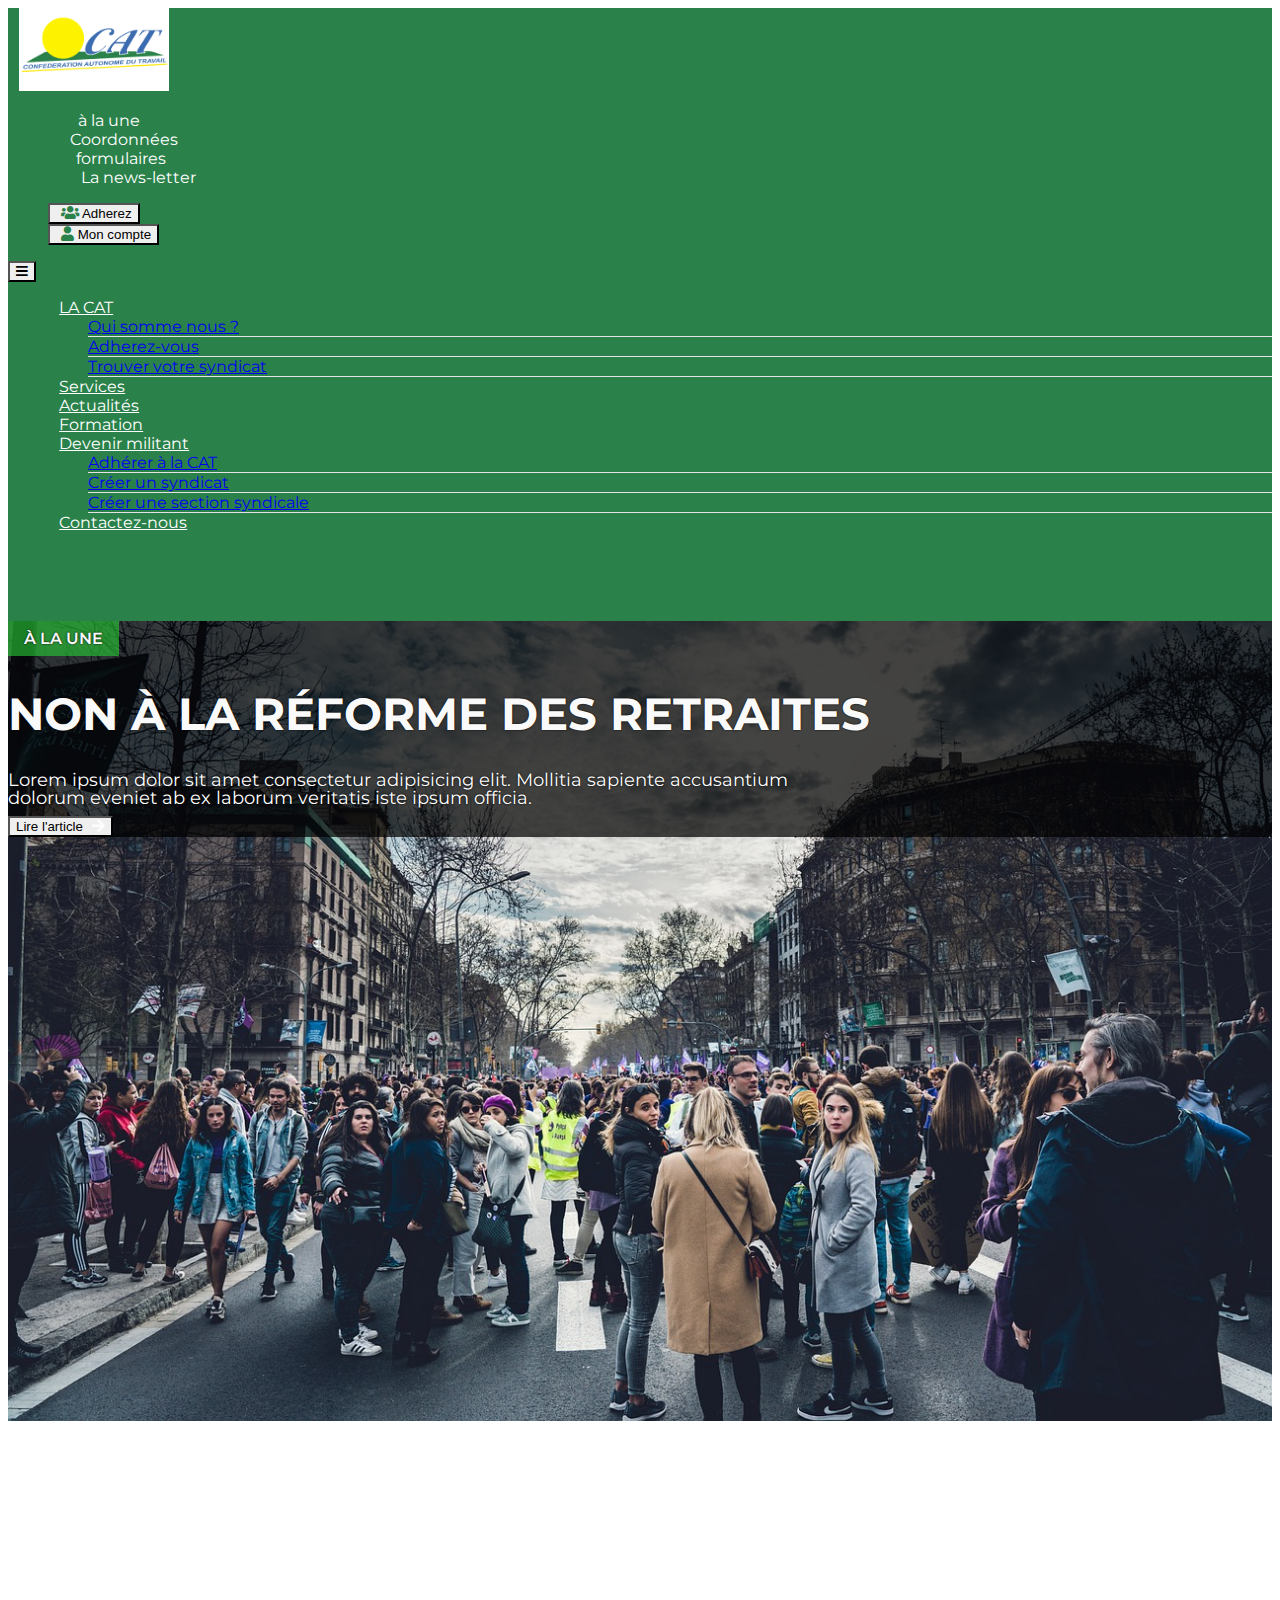
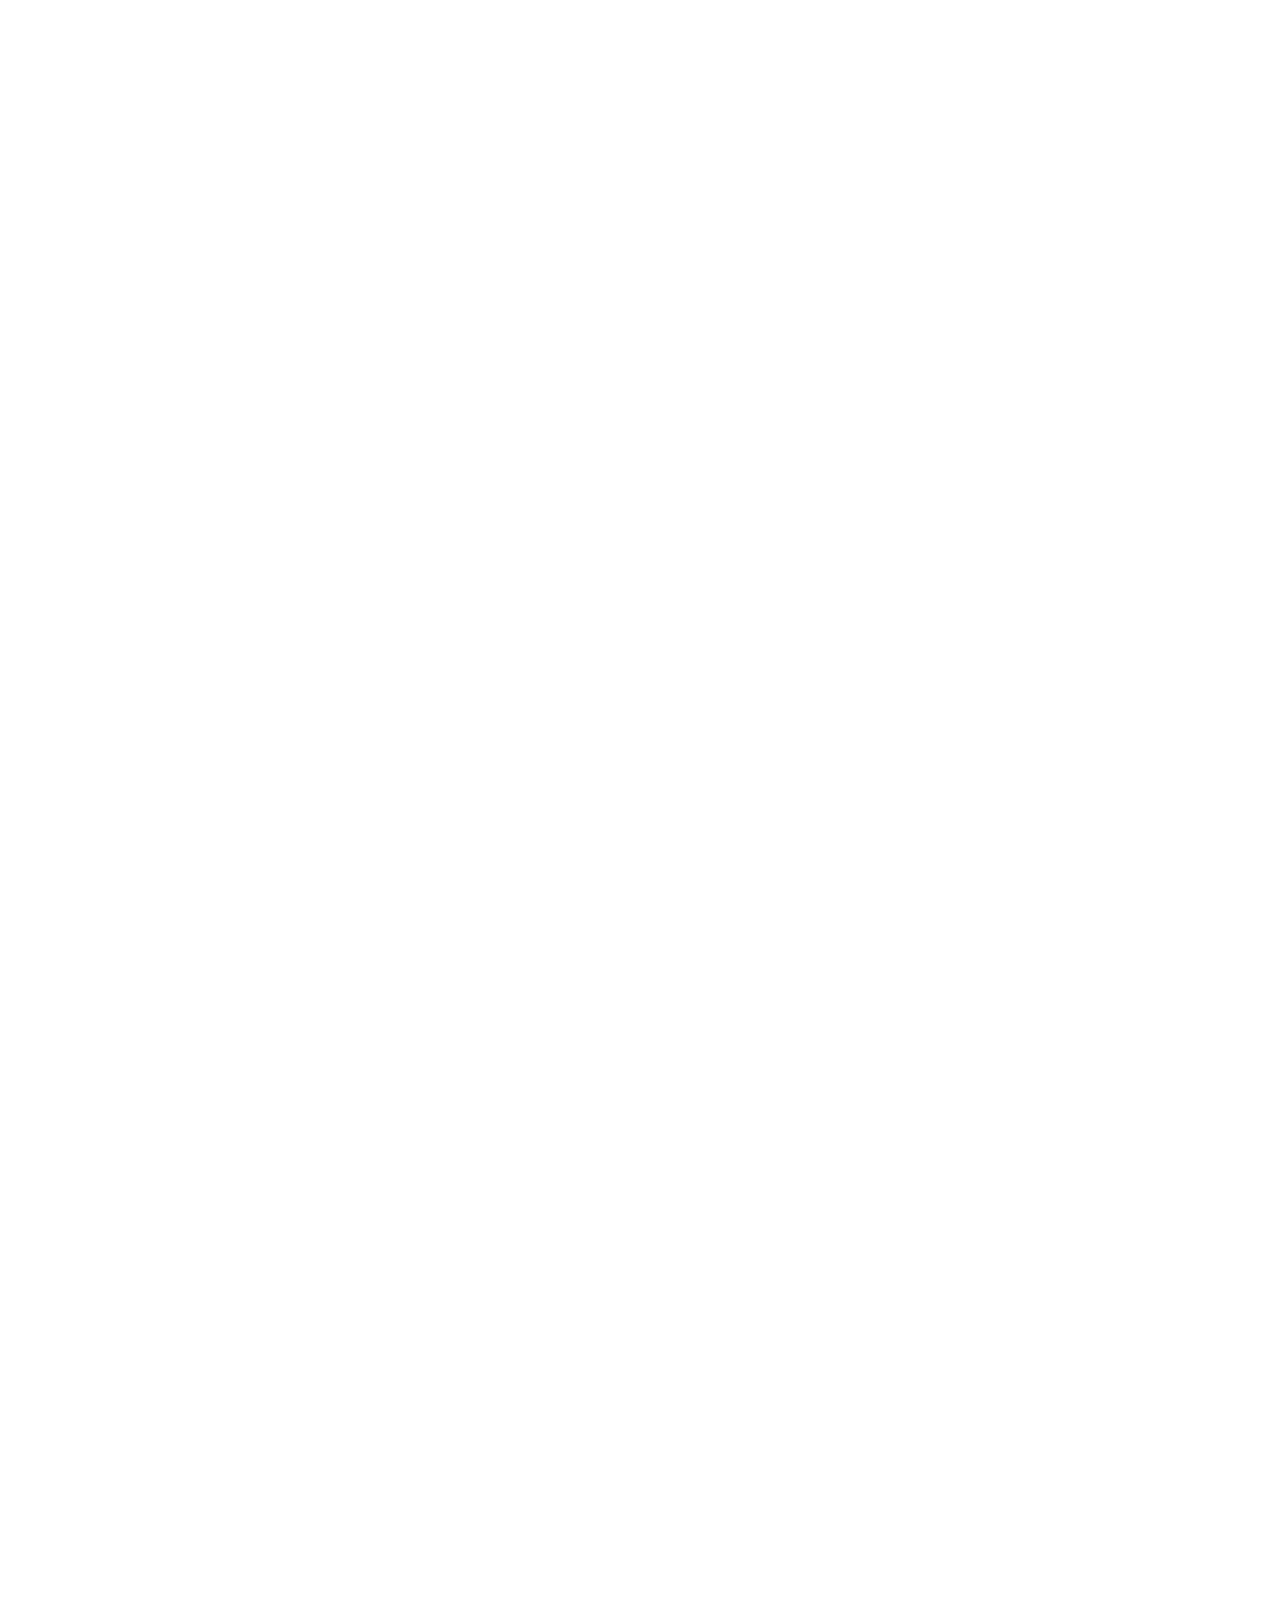
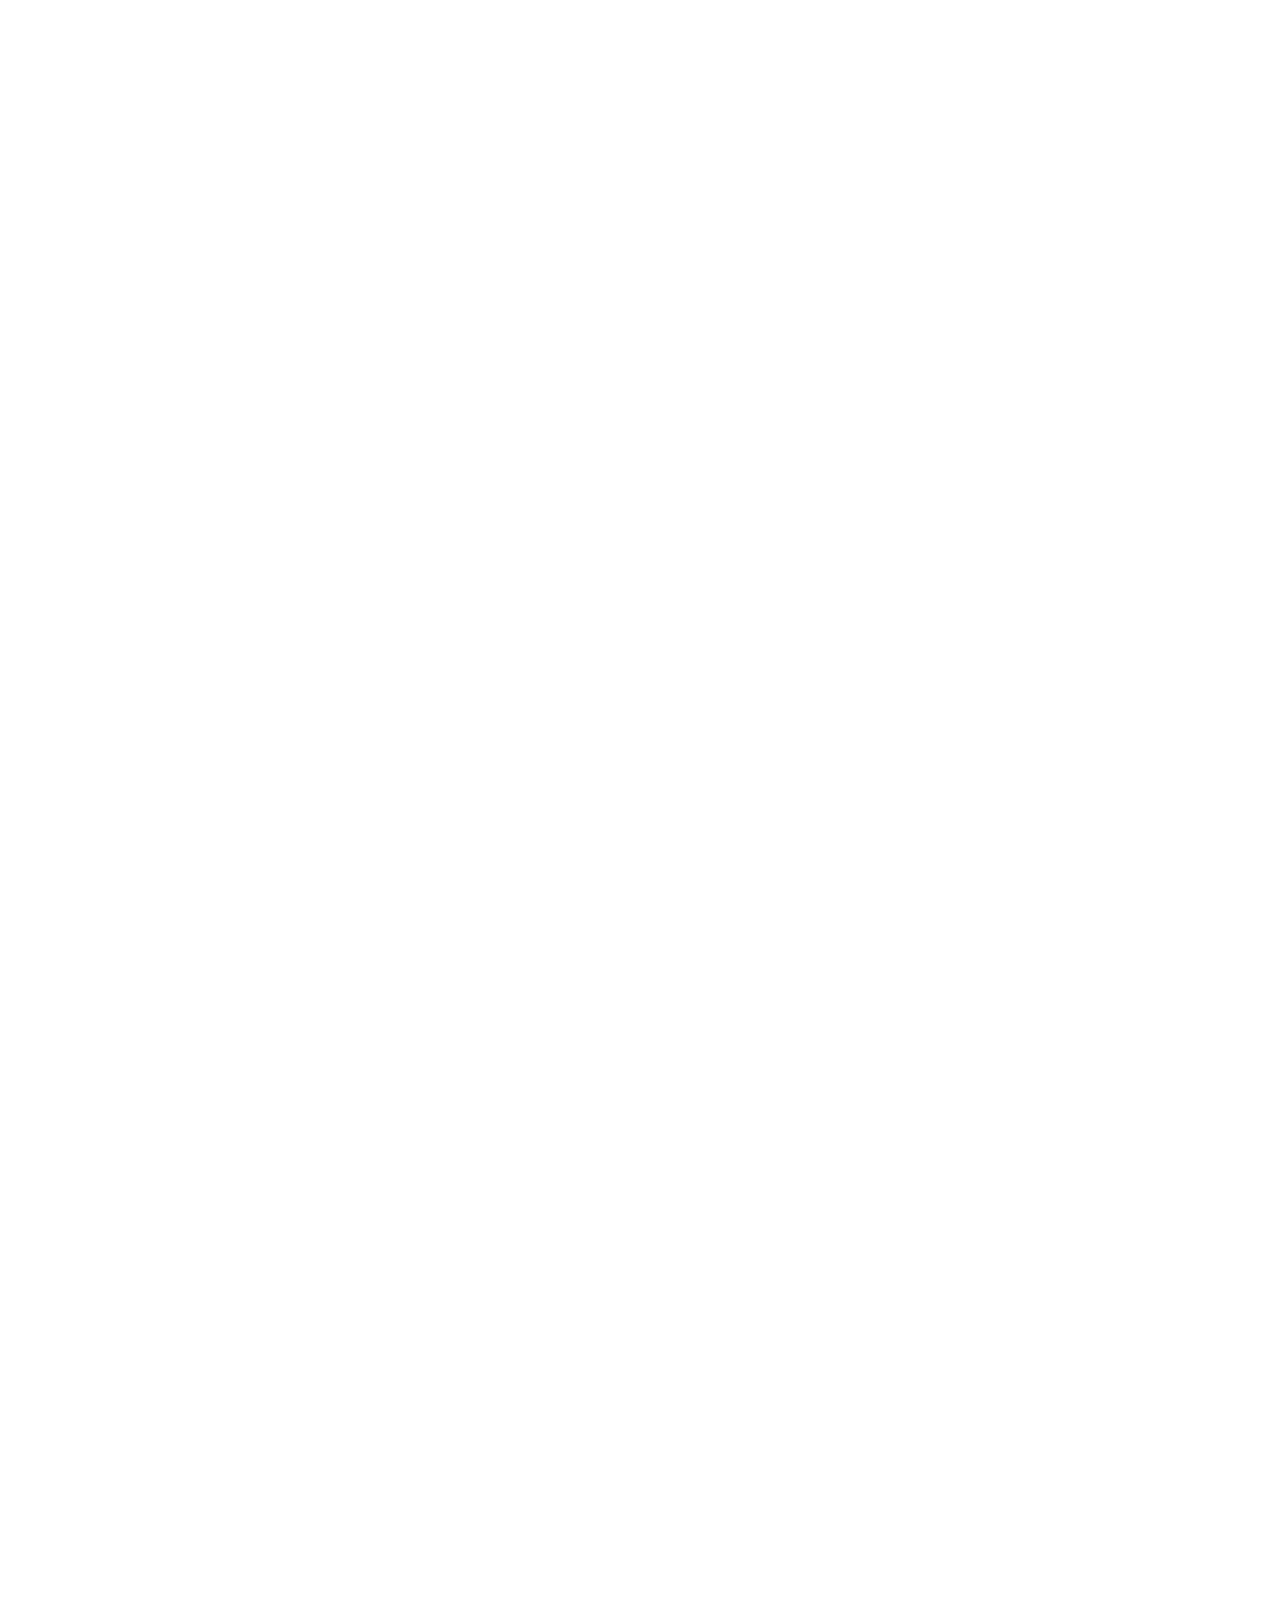
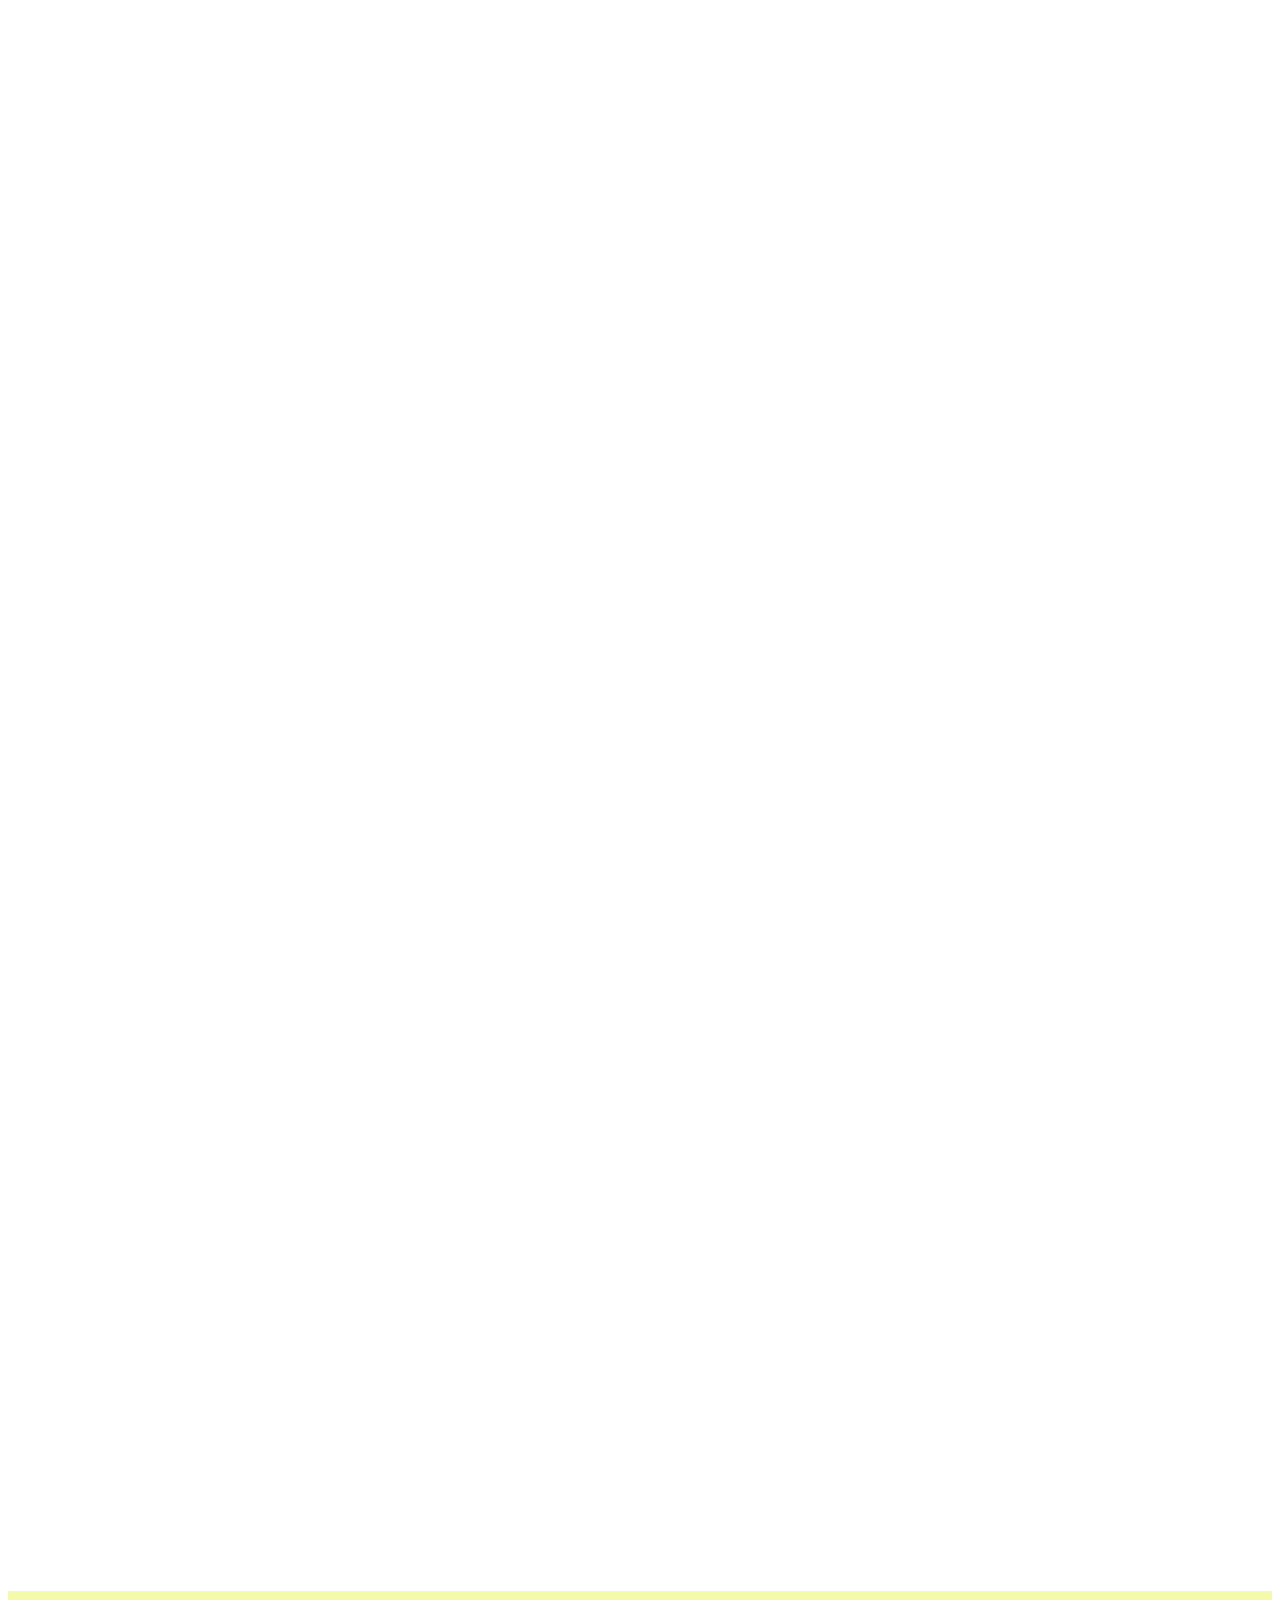
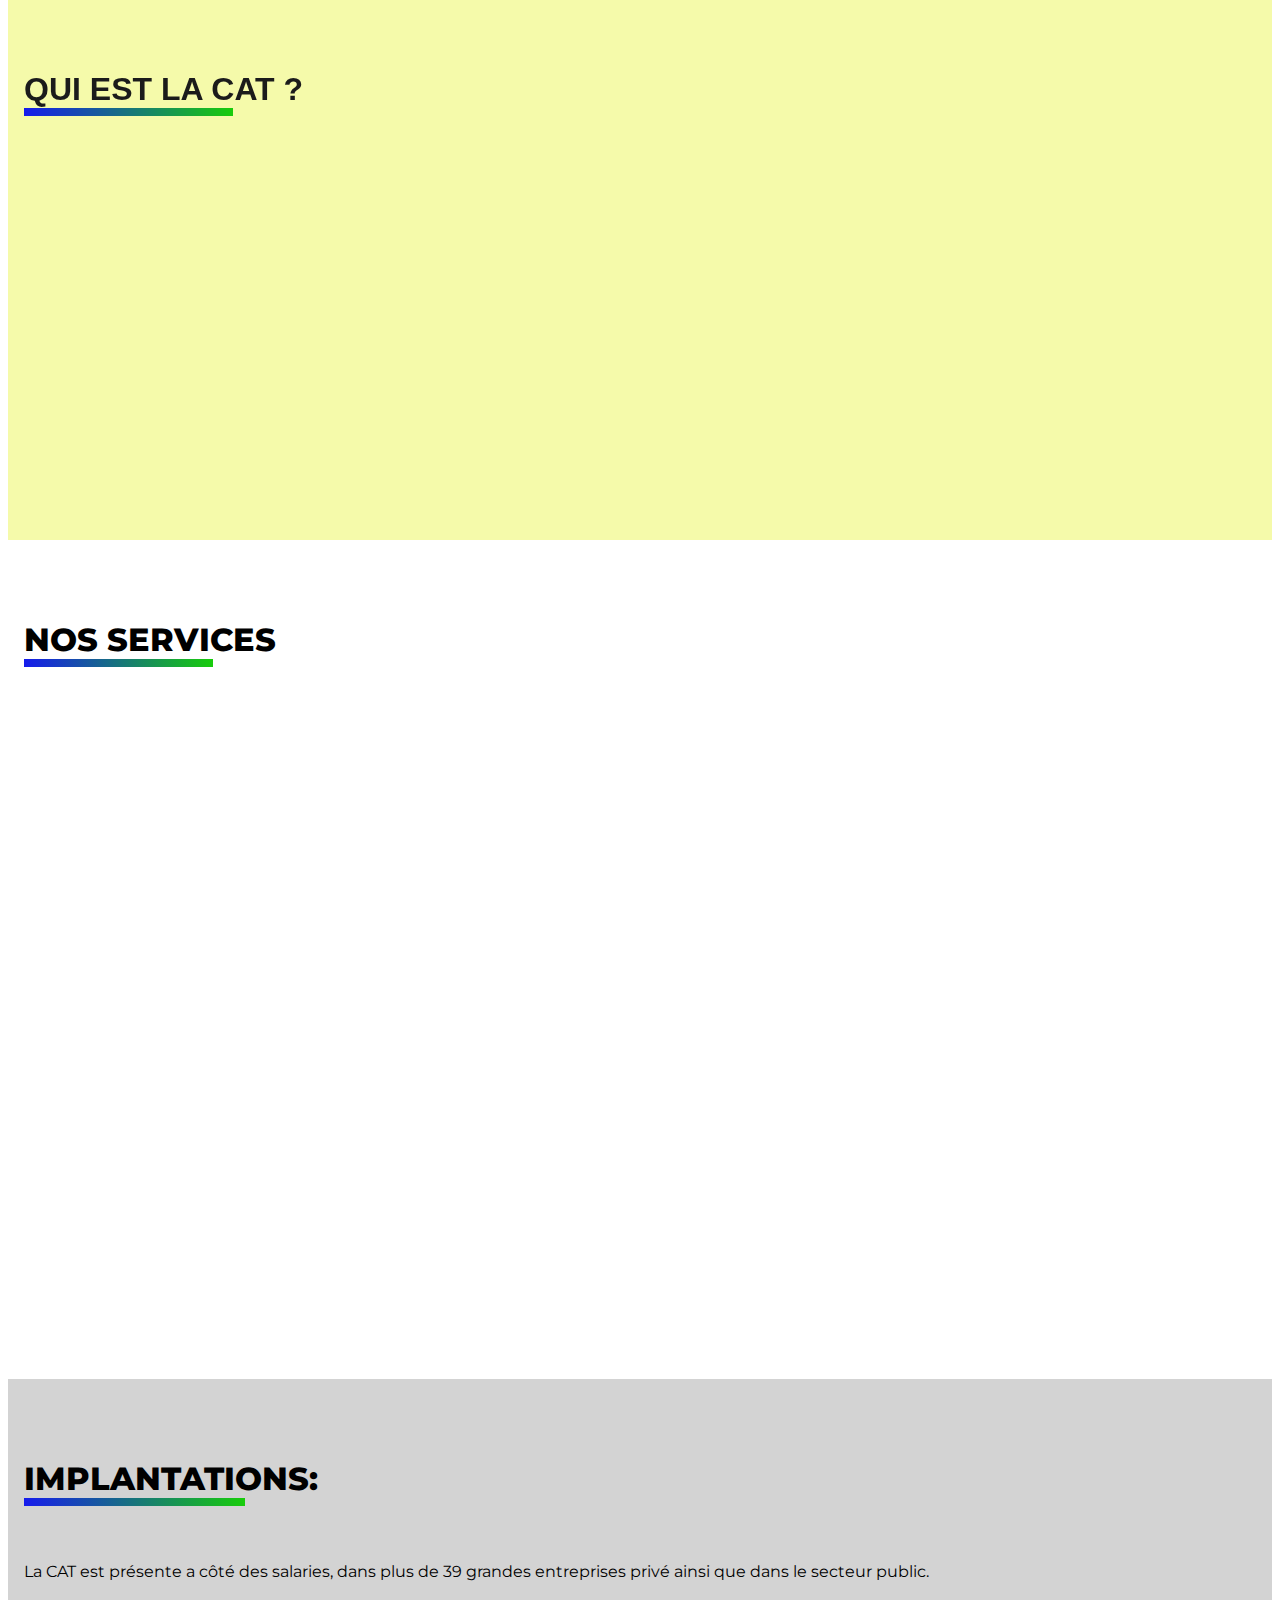
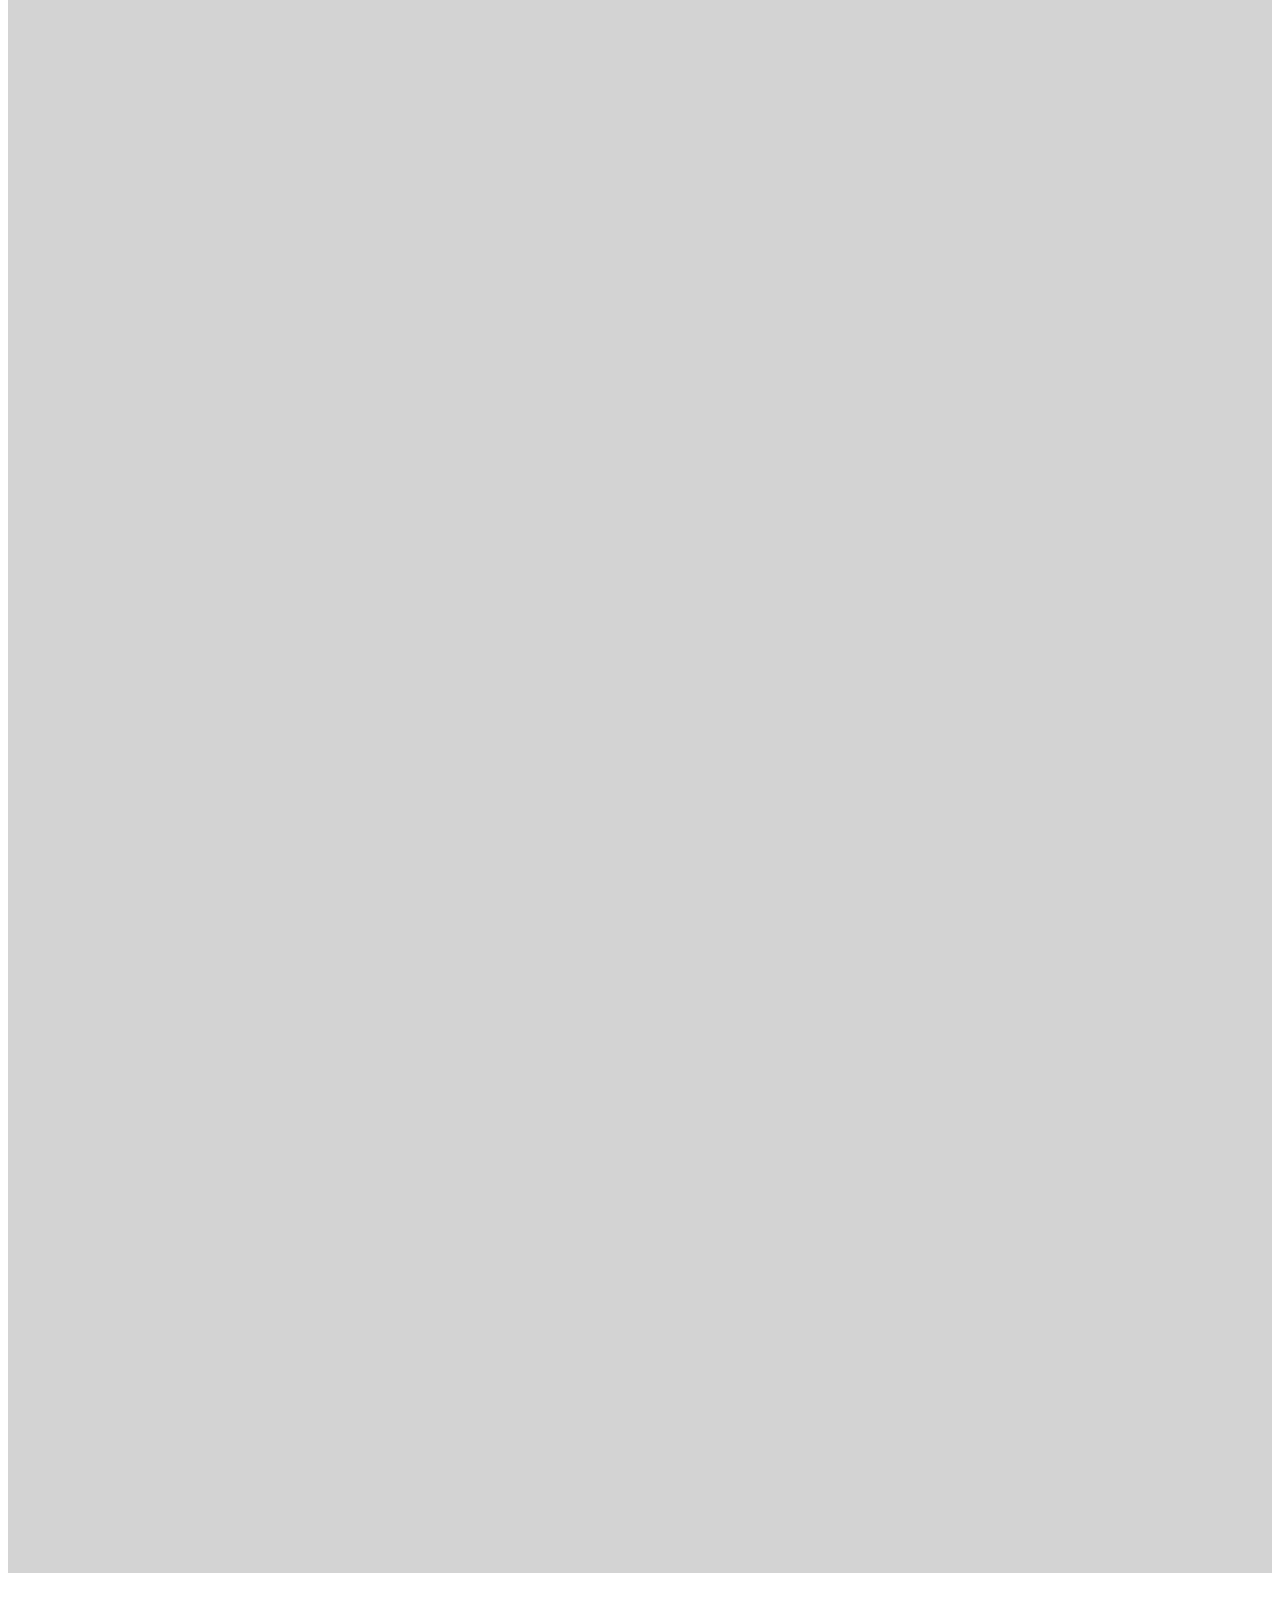
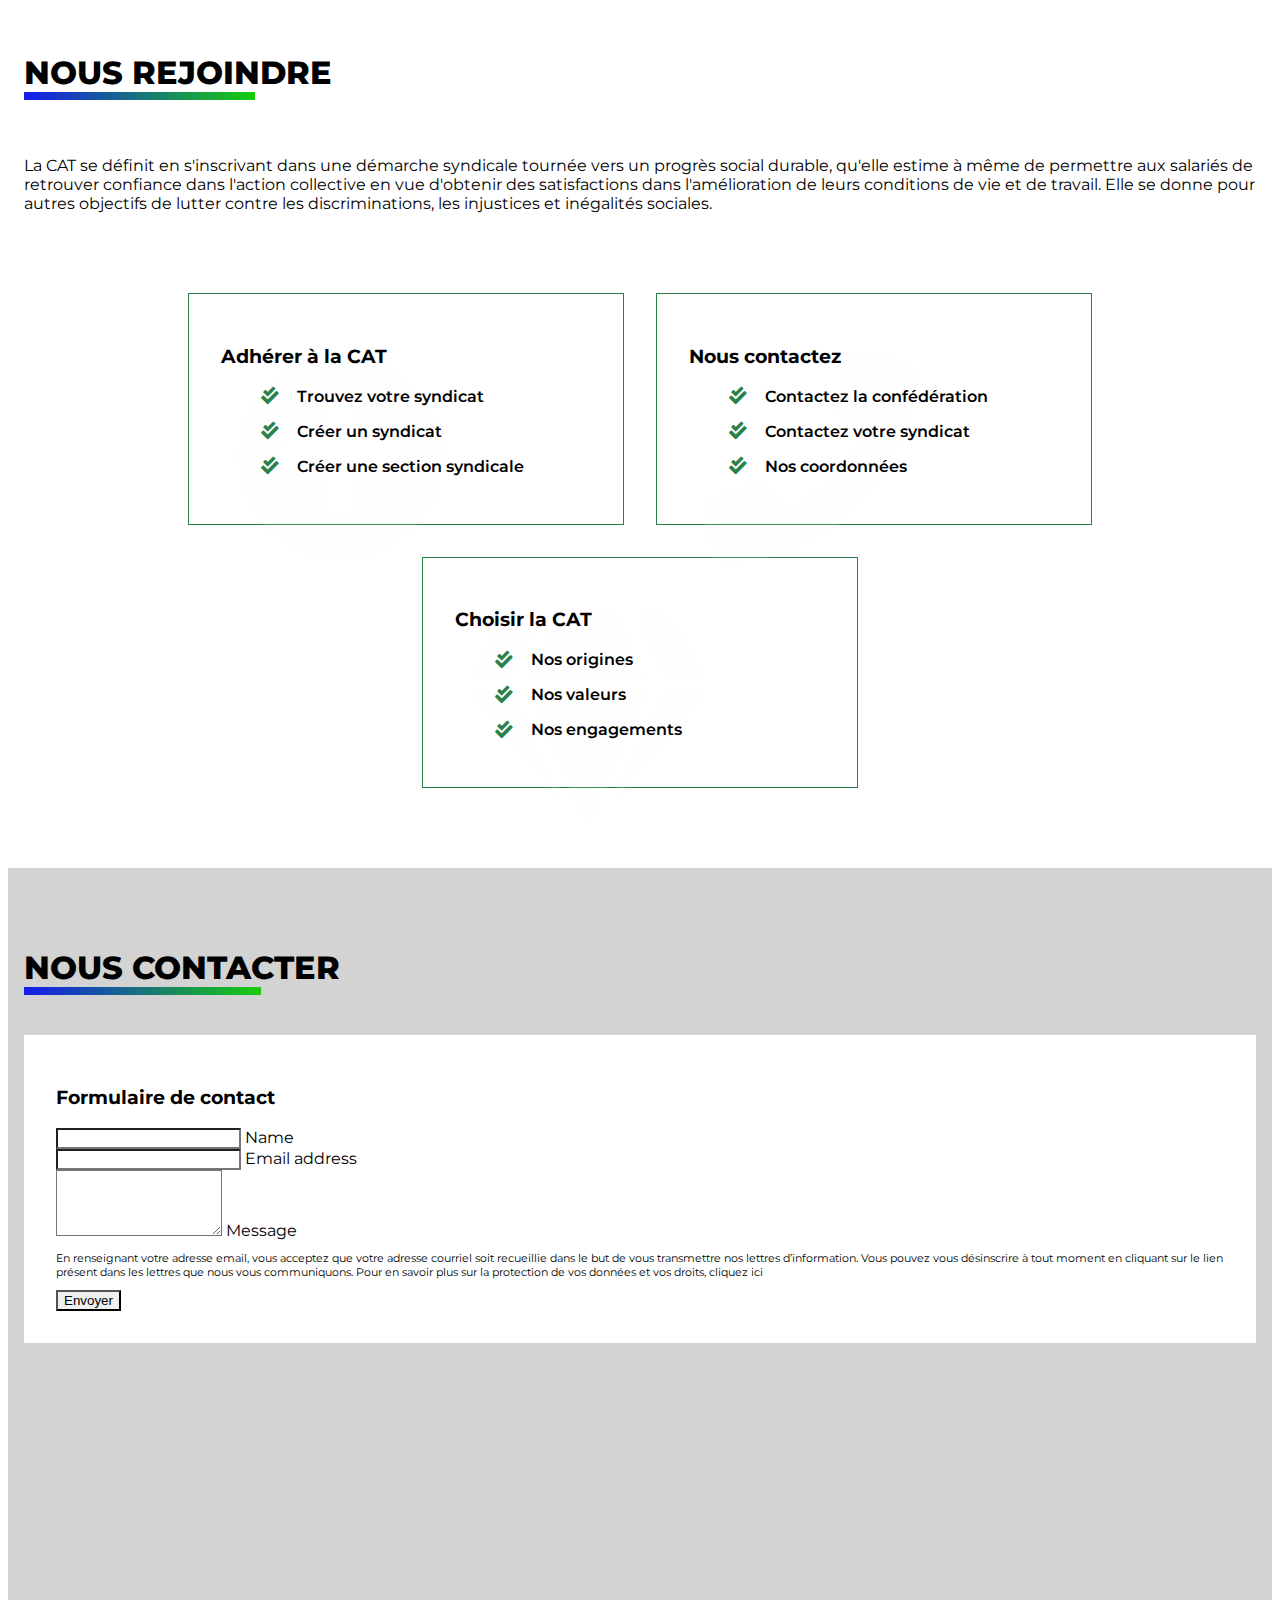
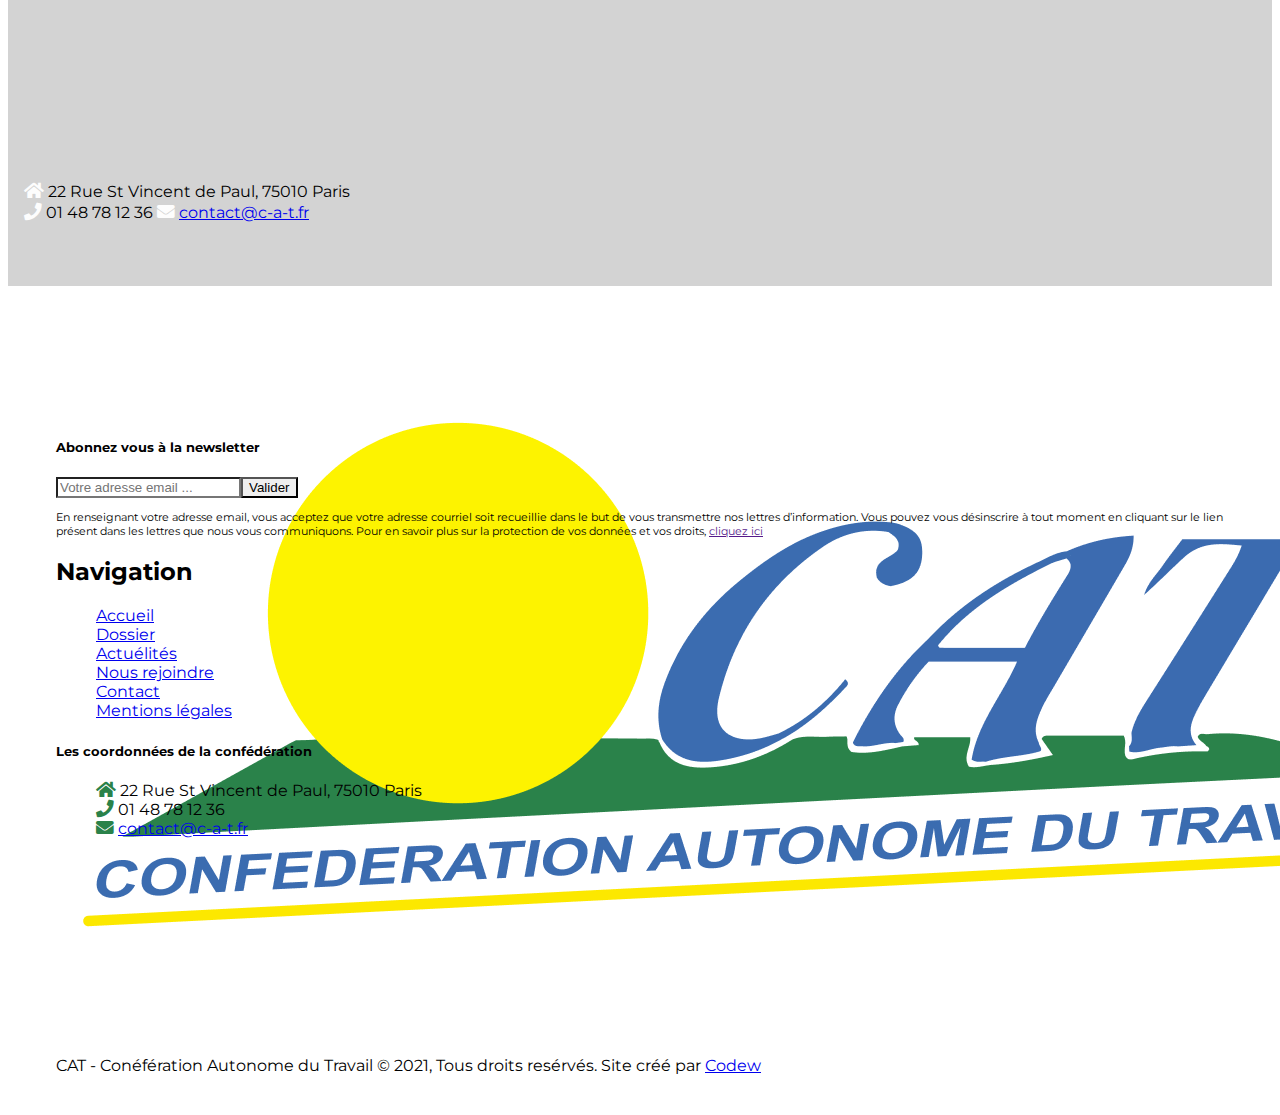
==== index.html @ 5742e5cd "." ====
<!DOCTYPE html>
<html lang="en">

<head>
  <meta charset="UTF-8">
  <meta http-equiv="X-UA-Compatible" content="IE=edge">
  <meta name="viewport" content="width=device-width, initial-scale=1.0">
  <title>Document</title>

  <!-- Font Awesome -->
  <link href="https://cdnjs.cloudflare.com/ajax/libs/font-awesome/5.15.1/css/all.min.css" rel="stylesheet" />
  <!-- Google Fonts -->
  <link href="https://fonts.googleapis.com/css?family=Roboto:300,400,500,700&display=swap" rel="stylesheet" />
  <!-- MDB -->
  <link href="https://cdnjs.cloudflare.com/ajax/libs/mdb-ui-kit/3.6.0/mdb.min.css" rel="stylesheet" />

  <!-- AOS -->
  <link href="https://unpkg.com/aos@2.3.1/dist/aos.css" rel="stylesheet">
  <!-- SLICK -->
  <link rel="stylesheet" type="text/css" href="slick/slick.css" />
  <link rel="stylesheet" type="text/css" href="slick/slick-theme.css" />
  <link rel="stylesheet" href="style.css">
</head>

<body>

  <!--Main Navigation-->
  <header>


    <!-- Navbar -->
    <nav class="navbar navbar-expand-lg navbar-light d-flex" style="z-index: 2000;">
      <div class="container">

        <div class="logo-wrapper">
          <a class="navbar-brand nav-link p-0 mr-5" target="_blank" href="/">
            <img src="logo.png" class="img-fluid logo" alt="logo de la CAT">
          </a>
        </div>
        <div class="content w-100  d-flex flex-column">
          <div class="container p-0 d-flex">
            <ul class="navbar-nav me-auto mb-2 mb-lg-0">
              <li class="nav-item">
                <a class="nav-link"><span class="fa fa-rss"> </span> à la une</a>
              </li>
              <li class="nav-item">
                <a class="nav-link"><span class="fa fa-info"></span> Coordonnées</a>
              </li>
              <li class="nav-item">
                <a class="nav-link"><span class="fa fa-file"></span> formulaires</a>
              </li>
              <li class="nav-item">
                <a class="nav-link"><span class="fa fa-envelope"></span> La news-letter</a>
              </li>
            </ul>
            <ul class="navbar-nav ms-auto mb-2 mb-lg-0">
              <li class="nav-item mx-2">
                <button class="btn btn-dark"><span class="fa fa-users mx-0 text-white"></span> Adherez</button>
              </li>
              <li class="nav-item">
                <button class="btn btn-warning"><span class="fa fa-user mx-0 text-white"></span> Mon compte</button>
              </li>
            </ul>
          </div>
          <div class="container bg-dark px-0">
            <!-- Navbar brand -->

            <button class="navbar-toggler" type="button" data-mdb-toggle="collapse" data-mdb-target="#navbarExample01"
              aria-controls="navbarExample01" aria-expanded="false" aria-label="Toggle navigation">
              <i class="fas fa-bars"></i>
            </button>
            <div class="collapse navbar-collapse mx-0" id="navbarExample01">
              <ul class="navbar-nav me-auto mb-2 mb-lg-0">
                <li class="nav-item dropdown">
                  <a class="nav-link dropdown-toggle" href="#" id="navbarDropdownMenuLink" data-mdb-toggle="dropdown"
                    aria-expanded="false">
                    LA CAT
                  </a>
                  <ul class="dropdown-menu" aria-labelledby="navbarDropdownMenuLink">
                    <li>
                      <a class="dropdown-item" href="#">Qui somme nous ?</a>
                    </li>
                    <li>
                      <a class="dropdown-item" href="#">Adherez-vous</a>
                    </li>
                    <li>
                      <a class="dropdown-item" href="#">Trouver votre syndicat</a>
                    </li>
                  </ul>
                </li>
                <li class="nav-item">
                  <a class="nav-link" href="#" rel="nofollow" target="_blank">Services</a>
                </li>
                <li class="nav-item">
                  <a class="nav-link" href="#" rel="nofollow" target="_blank">Actualités</a>
                </li>
                <li class="nav-item">
                  <a class="nav-link" href="#" target="_blank">Formation</a>
                </li>

                <li class="nav-item dropdown">
                  <a class="nav-link dropdown-toggle" href="#" id="navbarDropdownMenuLink" data-mdb-toggle="dropdown"
                    aria-expanded="false">
                    Devenir militant
                  </a>
                  <ul class="dropdown-menu" aria-labelledby="navbarDropdownMenuLink">
                    <li>
                      <a class="dropdown-item" href="#">Adhérer à la CAT</a>
                    </li>
                    <li>
                      <a class="dropdown-item" href="#">Créer un syndicat</a>
                    </li>
                    <li>
                      <a class="dropdown-item" href="#">Créer une section syndicale</a>
                    </li>
                  </ul>
                </li>
                <li class="nav-item">
                  <a class="nav-link" href="#" target="_blank">Contactez-nous</a>
                </li>
              </ul>

              <ul class="navbar-nav list-inline">
                <!-- Icons -->
                <li class="nav-item">
                  <a class="nav-link" href="#" rel="nofollow" target="_blank">
                    <i class="fa fa-envelope"></i>
                  </a>
                </li>
                <li class="nav-item">
                  <a class="nav-link" href="#" rel="nofollow" target="_blank">
                    <i class="fab fa-facebook-f"></i>
                  </a>
                </li>
                <li class="nav-item">
                  <a class="nav-link" href="#" rel="nofollow" target="_blank">
                    <i class="fab fa-twitter"></i>
                  </a>
                </li>

              </ul>
            </div>
          </div>
        </div>
      </div>
    </nav>
    <!-- Navbar -->
    <button class="navbar__manu_open"><span class="fa fa-bars"></span></button>
    <nav class="navbar__mobile">
      <button class="navbar__manu_close"><span class="fa fa-times"></span></button>
      <div class="logo-wrapper">
        <a class="navbar-brand nav-link p-0 mr-5" target="_blank" href="/">
          <img src="logo.png" class="img-fluid logo" alt="logo de la CAT">
        </a>
      </div>
      <div class="content w-100">
        <div class="container p-0">
          <ul class="navbar-nav me-auto mb-2 mb-lg-0">
            <li class="nav-item">
              <button class="btn btn-dark"><span class="fa fa-users mx-0 text-white"></span> Adherez</button>
              <button class="btn btn-warning"><span class="fa fa-user mx-0 text-white"></span> Mon compte</button>
            </li>

            <li class="nav-item dropdown">
              <a class="nav-link dropdown-toggle" href="#" id="navbarDropdownMenuLink" data-mdb-toggle="dropdown"
                aria-expanded="false">
                LA CAT
              </a>
              <ul class="dropdown-menu" aria-labelledby="navbarDropdownMenuLink">
                <li>
                  <a class="dropdown-item" href="#">Qui somme nous ?</a>
                </li>
                <li>
                  <a class="dropdown-item" href="#">Adherez-vous</a>
                </li>
                <li>
                  <a class="dropdown-item" href="#">Trouver votre syndicat</a>
                </li>
              </ul>
            </li>
            <li class="nav-item">
              <a class="nav-link" href="#" rel="nofollow" target="_blank">Services</a>
            </li>
            <li class="nav-item">
              <a class="nav-link" href="#" rel="nofollow" target="_blank">Actualités</a>
            </li>
            <li class="nav-item">
              <a class="nav-link" href="#" target="_blank">Formation</a>
            </li>

            <li class="nav-item dropdown">
              <a class="nav-link dropdown-toggle" href="#" id="navbarDropdownMenuLink" data-mdb-toggle="dropdown"
                aria-expanded="false">
                Devenir militant
              </a>
              <ul class="dropdown-menu" aria-labelledby="navbarDropdownMenuLink">
                <li>
                  <a class="dropdown-item" href="#">Adhérer à la CAT</a>
                </li>
                <li>
                  <a class="dropdown-item" href="#">Créer un syndicat</a>
                </li>
                <li>
                  <a class="dropdown-item" href="#">Créer une section syndicale</a>
                </li>
              </ul>
            </li>
            <li class="nav-item">
              <a class="nav-link" href="#" target="_blank">Contactez-nous</a>
            </li>
            <li class="nav-item">
              <a class="nav-link"><span class="fa fa-rss"> </span> à la une</a>
            </li>
            <li class="nav-item">
              <a class="nav-link"><span class="fa fa-info"></span> Coordonnées</a>
            </li>
            <li class="nav-item">
              <a class="nav-link"><span class="fa fa-file"></span> formulaires</a>
            </li>
            <li class="nav-item">
              <a class="nav-link"><span class="fa fa-envelope"></span> La news-letter</a>
            </li>
            <li class="nav-item d-flex mt-3">
              <a class="nav-link" href="#" rel="nofollow" target="_blank">
                <i class="fa fa-envelope"></i>
              </a>
              <a class="nav-link mx-5" href="#" rel="nofollow" target="_blank">
                <i class="fab fa-facebook-f"></i>
              </a>
              <a class="nav-link" href="#" rel="nofollow" target="_blank">
                <i class="fab fa-twitter"></i>
              </a>
            </li>
          </ul>
        </div>
        <div class="container bg-dark px-0">
    </nav>
    <!-- Carousel wrapper -->
    <div id="introCarousel" class="carousel slide carousel-fade shadow-2-strong" style="background-image: url('./article.jpg');" data-mdb-ride="carousel">
      <div class="mask">
        <div class="container px-4 h-100">
          <div class="d-flex flex-column justify-content-center align-items-start h-100">
            <div class="tag">
              à la une
            </div>
            <div class="mt-2">
              <h1>Non à la réforme des retraites</h1>
              <p>Lorem ipsum dolor sit amet consectetur adipisicing elit. Mollitia sapiente accusantium dolorum eveniet
                ab ex laborum veritatis iste ipsum officia.</p>
              <button class="btn btn-primary mt-3">Lire l'article <span class="fa fa-arrow-right"></span></button>
            </div>
          </div>
        </div>
      </div>
    </div>
    <!-- Carousel wrapper -->
  </header>
  <!--Main Navigation-->
  <!-- LAST NEWS SECTION -->
  <section class="">
    <section class="section news container px-lg-5" data-aos="fade-up" data-aos-duration="1500">
      <header class="section__title text-uppercase">
        les DERNIÈRS Infos
      </header>
      <div class="news-carousel pt-5">
        <article class="news">
          <section class="news__content">
            <span class="categorie">Mobilisation</span>
            <div class="image">
              <img class="img-fluid w-100" src="https://picsum.photos/500/300" alt="">
            </div>
            <main class="news-overlay">
              <h1>Lorem ipsum dolor sit amet.</h1>
              <p>Lorem ipsum dolor sit amet consectetur adipisicing elit. Ducimus repellendus quia magnam ratione
                aliquam sapiente molestiae quis voluptate et deserunt nam earum cumque excepturi, iste minima, eligendi
                asperiores, rerum dicta.</p>
              <div class="metadata">
                <span class="date">Le 19 juin 2021</span>
                <span class="date">Par: CAT France</span>
              </div>
              <button class="btn mt-3 btn-warning">Lire l'article</button>
            </main>
          </section>
        </article>
        <article class="news">
          <section class="news__content">
            <span class="categorie">Mobilisation</span>
            <div class="image">
              <img class="img-fluid w-100" src="https://picsum.photos/300/300" alt="">
            </div>
            <main class="news-overlay">
              <h1>Lorem ipsum dolor sit amet.</h1>
              <p>Lorem ipsum dolor sit amet consectetur adipisicing elit. Ducimus repellendus quia magnam ratione
                aliquam sapiente molestiae quis voluptate et deserunt nam earum cumque excepturi, iste minima, eligendi
                asperiores, rerum dicta.</p>
              <div class="metadata">
                <span class="date">Le 19 juin 2021</span>
                <span class="date">Par: CAT France</span>
              </div>
              <button class="btn mt-3 btn-warning">Lire l'article</button>
            </main>
          </section>
        </article>
        <article class="news">
          <section class="news__content">
            <span class="categorie">Mobilisation</span>
            <div class="image">
              <img class="img-fluid w-100" src="https://picsum.photos/500/800" alt="">
            </div>
            <main class="news-overlay">
              <h1>Lorem ipsum dolor sit amet.</h1>
              <p>Lorem ipsum dolor sit amet consectetur adipisicing elit. Ducimus repellendus quia magnam ratione
                aliquam sapiente molestiae quis voluptate et deserunt nam earum cumque excepturi, iste minima, eligendi
                asperiores, rerum dicta.</p>
              <div class="metadata">
                <span class="date">Le 19 juin 2021</span>
                <span class="date">Par: CAT France</span>
              </div>
              <button class="btn mt-3 btn-warning">Lire l'article</button>
            </main>
          </section>
        </article>
        <article class="news">
          <section class="news__content">
            <span class="categorie">Mobilisation</span>
            <div class="image">
              <img class="img-fluid w-100" src="https://picsum.photos/200/400" alt="">
            </div>
            <main class="news-overlay">
              <h1>Lorem ipsum dolor sit amet.</h1>
              <p>Lorem ipsum dolor sit amet consectetur adipisicing elit. Ducimus repellendus quia magnam ratione
                aliquam sapiente molestiae quis voluptate et deserunt nam earum cumque excepturi, iste minima, eligendi
                asperiores, rerum dicta.</p>
              <div class="metadata">
                <span class="date">Le 19 juin 2021</span>
                <span class="date">Par: CAT France</span>
              </div>
              <button class="btn mt-3 btn-warning">Lire l'article</button>
            </main>
          </section>
        </article>
        <article class="news">
          <section class="news__content">
            <span class="categorie">Mobilisation</span>
            <div class="image">
              <img class="img-fluid w-100" src="https://picsum.photos/200/500" alt="">
            </div>
            <main class="news-overlay">
              <h1>Lorem ipsum dolor sit amet.</h1>
              <p>Lorem ipsum dolor sit amet consectetur adipisicing elit. Ducimus repellendus quia magnam ratione
                aliquam sapiente molestiae quis voluptate et deserunt nam earum cumque excepturi, iste minima, eligendi
                asperiores, rerum dicta.</p>
              <div class="metadata">
                <span class="date">Le 19 juin 2021</span>
                <span class="date">Par: CAT France</span>
              </div>
              <button class="btn mt-3 btn-warning">Lire l'article</button>
            </main>
          </section>
        </article>
        <article class="news">
          <section class="news__content">
            <span class="categorie">Mobilisation</span>
            <div class="image">
              <img class="img-fluid w-100" src="https://picsum.photos/200/300" alt="">
            </div>
            <main class="news-overlay">
              <h1>Lorem ipsum dolor sit amet.</h1>
              <p>Lorem ipsum dolor sit amet consectetur adipisicing elit. Ducimus repellendus quia magnam ratione
                aliquam sapiente molestiae quis voluptate et deserunt nam earum cumque excepturi, iste minima, eligendi
                asperiores, rerum dicta.</p>
              <div class="metadata">
                <span class="date">Le 19 juin 2021</span>
                <span class="date">Par: CAT France</span>
              </div>
              <button class="btn mt-3 btn-warning">Lire l'article</button>
            </main>
          </section>
        </article>
        <article class="news">
          <section class="news__content">
            <span class="categorie">Mobilisation</span>
            <div class="image">
              <img class="img-fluid w-100" src="https://picsum.photos/200/300" alt="">
            </div>
            <main class="news-overlay">
              <h1>Lorem ipsum dolor sit amet.</h1>
              <p>Lorem ipsum dolor sit amet consectetur adipisicing elit. Ducimus repellendus quia magnam ratione
                aliquam sapiente molestiae quis voluptate et deserunt nam earum cumque excepturi, iste minima, eligendi
                asperiores, rerum dicta.</p>
              <div class="metadata">
                <span class="date">Le 19 juin 2021</span>
                <span class="date">Par: CAT France</span>
              </div>
              <button class="btn mt-3 btn-warning">Lire l'article</button>
            </main>
          </section>
        </article>
        <article class="news">
          <section class="news__content">
            <span class="categorie">Mobilisation</span>
            <div class="image">
              <img class="img-fluid w-100" src="https://picsum.photos/200/300" alt="">
            </div>
            <main class="news-overlay">
              <h1>Lorem ipsum dolor sit amet.</h1>
              <p>Lorem ipsum dolor sit amet consectetur adipisicing elit. Ducimus repellendus quia magnam ratione
                aliquam sapiente molestiae quis voluptate et deserunt nam earum cumque excepturi, iste minima, eligendi
                asperiores, rerum dicta.</p>
              <div class="metadata">
                <span class="date">Le 19 juin 2021</span>
                <span class="date">Par: CAT France</span>
              </div>
              <button class="btn mt-3 btn-warning">Lire l'article</button>
            </main>
          </section>
        </article>


      </div>

    </section>
  </section>
  <!-- SERVICE SECTION -->
  <!-- A porpos -->
  <section class="apropos-wrapper">
    <section class="container section">
      <header class="section__title">
        Qui est la CAT ?
      </header>
      <div class="apropos row" data-aos="fade-up">
        <div class="col-lg-6 image pt-4 pt-lg-0">
          <img src="./history.jpg" alt="image de vieux livre et un vieux encrier" class="img-fluid h-100">
        </div>
        <div class="col-lg-6 pt-3 pt-lg-0">
          <p>
            <strong class="h3 font-weight-bold text-primary">La CAT</strong> est une organisation syndicale ancienne
            puisque ses
            origines remontent à 1947-1948. A cette époque, la politisation marquée du bureau confédéral de la CGT donne
            lieu à des scissions syndicales qui entraîneront le départ de cette confédération d’un certain nombre de
            syndicats et de militants.
          </p>
          <ul>
            <li><i class="fa fa-check-double"></i> La C.A.T est une ORGANISATION SYNDICALE LIBRE, AUTONOME et
              INDÉPENDANTE</li>
            <li><i class="fa fa-check-double"></i> Aujourd’hui, la CAT est présente dans le secteur privé et le secteur
              public</li>
          </ul>
          <p>
            Certains syndicats dissidents contribueront à la naissance de la CGT-Force Ouvrière (CGT-FO) fin 1947,
            d’autres qui avaient quitté la CGT décidèrent ne pas rejoindre la CGT-FO et restèrent autonomes. Ces
            syndicats autonomes se regroupèrent alors en fédérations et syndicats nationaux, tant dans le secteur privé
            que dans la fonction publique, pour créer, lors qu’une assemblée constitutive le 12 novembre 1953 à Paris,
            une confédération interprofessionnelle dénommée Confédération Autonome du Travail (CAT).
          </p>
          <p>
            <strong class="h3 font-weight-bold text-primary">La CAT</strong> se définit en s'inscrivant dans une
            démarche syndicale
            tournée vers un progrès social durable, qu'elle estime à même de permettre aux salariés de retrouver
            confiance dans l'action collective en vue d'obtenir des satisfactions dans l'amélioration de leurs
            conditions de vie et de travail.
            Elle se donne pour autres objectifs de lutter contre les discriminations, les injustices et inégalités
            sociales.
          </p>
        </div>
      
      </div>
    </section>
  </section>

  <!-- SERVICES -->
  <section class="services-wrapper">
    <section class="container section">
      <header class="section__title">
        Nos services
      </header>
      <section class="services"  data-aos="fade-up">
        <article class="service col-lg-3">
          <div class="image">
            <span class="fa fa-gavel fa-2x"></span>
          </div>
          <header class="service_title">
            <h2>Assistance juridique.</h2>
          </header>
          <div class="service_body">
            <p>Lorem ipsum dolor sit amet consectetur, adipisicing elit. Consequuntur, facere!</p>
          </div>
        </article>
        <article class="service col-lg-3">
          <div class="image">
            <span class="fa fa-book fa-2x"></span>
          </div>
          <header class="service_title">
            <h2>Formation</h2>
          </header>
          <div class="service_body">
            <p>Lorem ipsum dolor sit amet consectetur, adipisicing elit. Consequuntur, facere!</p>
          </div>
        </article>
        <article class="service col-lg-3">
          <div class="image">
            <span class="fa fa-arrow-right fa-2x"></span>
          </div>
          <header class="service_title">
            <h2>Conseil et orientation</h2>
          </header>
          <div class="service_body">
            <p>Lorem ipsum dolor sit amet consectetur, adipisicing elit. Consequuntur, facere!</p>
          </div>
        </article>
        <article class="service col-lg-3">
          <div class="image">
            <span class="fa fa-hands-helping fa-2x"></span>
          </div>
          <header class="service_title">
            <h2>Négociation d'accords</h2>
          </header>
          <div class="service_body">
            <p>Lorem ipsum dolor sit amet consectetur, adipisicing elit. Consequuntur, facere!</p>
          </div>
        </article>
        <article class="service col-lg-3">
          <div class="image">
            <span class="fa fa-gem fa-2x"></span>
          </div>
          <header class="service_title">
            <h2>Actualités</h2>
          </header>
          <div class="service_body">
            <p>Lorem ipsum dolor sit amet consectetur, adipisicing elit. Consequuntur, facere!</p>
          </div>
        </article>
        <article class="service col-lg-3">
          <div class="image">
            <span class="fas fa-file fa-2x"></span>
          </div>
          <header class="service_title">
            <h2>Dossiers</h2>
          </header>
          <div class="service_body">
            <p>Lorem ipsum dolor sit amet consectetur, adipisicing elit. Consequuntur, facere!</p>
          </div>
        </article>

      </section>
    </section>
  </section>

  <!-- Implentation -->
  <section class="presence-wrapper">
    <section class="container section">
      <header class="section__title">
        Implantations:
      </header>
      <p class="small pb-5">La CAT est présente a côté des salaries, dans plus de 39 grandes entreprises privé ainsi que dans le
        secteur public.
      </p>
      <div class="presences row px-5"  data-aos="fade-up">
        <div class="mark_presence">
          <a class="col-1 presence">
            <img src="./amazon.png" alt="logo de amazon" class="img-fluid">
          </a>
          <a class="col-1 presence">
            <img src="./darty.png" alt="logo de darty">
          </a>
          <a class="col-1 presence">
            <img src="./adrexo.png" alt="logo de adrexo" title="Adrexo">
          </a>
          <a class="col-1 presence">
            <img src="./protectim.png" alt="logo de protectim" title="Adrexo">
          </a>
          <a class="col-1 presence">
            <img src="./sncf.jpg" alt="logo de protectim" title="Adrexo">
          </a>
          <a class="col-1 presence">
            <img src="./airefrance.jpg" alt="logo de protectim" title="Adrexo">
          </a>
          <a class="col-1 presence">
            <img src="./castorama.png" alt="logo de protectim" title="Adrexo">
          </a>
          <a class="col-1 presence">
            <img src="./lidl.png" alt="logo de protectim" title="Adrexo">
          </a>
          <a class="col-1 presence">
            <img src="./maif.png" alt="logo de protectim" title="Adrexo">
          </a>
          <a class="col-1 presence">
            <img src="./poleemploi.jpg" alt="logo de protectim" title="Adrexo">
          </a>
          <a class="col-1 presence">
            <img src="./sodetrav.jpg" alt="logo de protectim" title="Adrexo">
          </a>
          <a class="col-1 presence">
            <img src="./edf.png" alt="logo de protectim" title="Adrexo">
          </a>
          <a class="col-1 presence">
            <img src="./carrefour.png" alt="logo de protectim" title="Adrexo">
          </a>
          <a class="col-1 presence">
            <img src="./pmu.png" alt="logo de protectim" title="Adrexo">
          </a>
        </div>
      </div>
    </section>
  </section>

  <!-- ADHESION -->
  <section class="adhesion-wrapper ">
    <section class="section container">
      <header class="section__title">
        Nous rejoindre
      </header>
      <p class="small">
        La CAT se définit en s'inscrivant dans une démarche syndicale tournée vers un progrès social durable, qu'elle
        estime à même de permettre aux salariés de retrouver confiance dans l'action collective en vue d'obtenir des
        satisfactions dans l'amélioration de leurs conditions de vie et de travail. Elle se donne pour autres objectifs
        de lutter contre les discriminations, les injustices et inégalités sociales.
      </p>
      <div class="adhesions">
        <article class="adhesion">
          <div class="content">
            <div class="image">
              <span class="fa fa-plus-circle fa-3x text-primary"></span>
            </div>
            <div class="content-body">
              <h3 class="font-weight-bold">Adhérer à la CAT</h3>
              <ul class="pt-2">
                <li>
                  <a class="pl-3 text-dark">
                    <span class="fa fa-check-double text-primary"></span> Trouvez votre syndicat
                  </a>
                </li>
                <li>
                  <a class="pl-3 text-dark">
                    <span class="fa fa-check-double text-primary"></span> Créer un syndicat
                  </a>
                </li>
                <li>
                  <a class="pl-3 text-dark">
                    <span class="fa fa-check-double text-primary"></span> Créer une section syndicale
                  </a>
                </li>
              </ul>
            </div>
          </div>
        </article>
        <article class="adhesion">
          <div class="content">
            <div class="image">
              <span class="fa fa-phone fa-3x text-success"></span>
            </div>
            <div class="content-body">
              <h3 class="font-weight-bold">Nous contactez</h3>
              <ul class="pt-2">
                <li>
                  <a class="pl-3 text-dark">
                    <span class="fa fa-check-double text-primary"></span> Contactez la confédération
                  </a>
                </li>
                <li>
                  <a class="pl-3 text-dark">
                    <span class="fa fa-check-double text-primary"></span> Contactez votre syndicat
                  </a>
                </li>
                <li>
                  <a class="pl-3 text-dark">
                    <span class="fa fa-check-double text-primary"></span> Nos coordonnées
                  </a>
                </li>
              </ul>
            </div>
          </div>
        </article>
        <article class="adhesion">
          <div class="content">
            <div class="image">
              <span class="fa fa-gem fa-3x text-danger"></span>
            </div>
            <div class="content-body">
              <h3 class="font-weight-bold">Choisir la CAT</h3>
              <ul class="pt-2">
                <li>
                  <a class="pl-3 text-dark">
                    <span class="fa fa-check-double text-primary"></span> Nos origines
                  </a>
                </li>
                <li>
                  <a class="pl-3 text-dark">
                    <span class="fa fa-check-double text-primary"></span>  Nos valeurs
                  </a>
                </li>
                <li>
                  <a class="pl-3 text-dark">
                    <span class="fa fa-check-double text-primary"></span> Nos engagements
                  </a>
                </li>
              </ul>
            </div>
          </div>
        </article>
      </div>
    </section>
  </section>

  <!-- Contact -->
  <section class="contact-wrapper">
    <section class="section container">
      <header class="section__title">
        Nous contacter
      </header>
      <section class="contact" >
        <div class="row">
          <div class="col-lg-6">
            <form>
              <h3 class="pb-2">Formulaire de contact</h3>
              <!-- Name input -->
              <div class="form-outline mb-4">
                <input type="text" id="form4Example1" class="form-control" />
                <label class="form-label" for="form4Example1">Name</label>
              </div>
            
              <!-- Email input -->
              <div class="form-outline mb-4">
                <input type="email" id="form4Example2" class="form-control" />
                <label class="form-label" for="form4Example2">Email address</label>
              </div>
            
              <!-- Message input -->
              <div class="form-outline mb-4">
                <textarea class="form-control" id="form4Example3" rows="4"></textarea>
                <label class="form-label" for="form4Example3">Message</label>
              </div>
              <p class="small text-mutted form-info">
                En renseignant votre adresse email, vous acceptez que votre adresse courriel soit recueillie dans le but de vous transmettre nos lettres d’information. Vous pouvez vous désinscrire à tout moment en cliquant sur le lien présent dans les lettres que nous vous communiquons. Pour en savoir plus sur la protection de vos données et vos droits, cliquez ici
              </p>
              <!-- Submit button -->
              <button type="submit" class="btn btn-primary btn-block mb-4">Envoyer</button>
            </form>
          </div>
          <div class="col-lg-6 d-none d-lg-block">
            <div class="row">
              <div class="col-12">
                <iframe src="https://www.google.com/maps/embed?pb=!1m18!1m12!1m3!1d2623.786115651115!2d2.3505442156752023!3d48.88135377928967!2m3!1f0!2f0!3f0!3m2!1i1024!2i768!4f13.1!3m3!1m2!1s0x47e66e6ea870a80b%3A0x8a7c89d463da71c5!2s22%20Rue%20St%20Vincent%20de%20Paul%2C%2075010%20Paris!5e0!3m2!1sfr!2sfr!4v1632250721925!5m2!1sfr!2sfr" width="100%" height="435px" style="border:0;" allowfullscreen="" loading="lazy"></iframe>
              </div>
              <div class="col-12">

                <div class="row gx-2 pt-2">
                  <div class=" bg-white px-3 py-1">
                    <span class="fa fa-home text-primary"></span> 22 Rue St Vincent de Paul, 75010 Paris
                  </div>
                  <div class=" bg-white px-3 py-1">
                    <span class="fa fa-phone text-primary"></span>  01 48 78 12 36
                    <span class="px-3"></span>
                    <span class="fa fa-envelope text-primary"></span> <a href="mailto:c-a-t.fr">contact@c-a-t.fr</a>
                  </div>
                  <div class=" bg-white px-3">
                  </div>
                </div>
              </div>
            </div>
          </div>
        </div>
      </section>
    </section>
  </section>
  <!--Footer-->
  <footer class="footer bg-dark h-100">
    <section class="section container-fluid">
      <div class="row g-5">
        <div class="col-lg-3">  
          <div class="logo bg-white">
            <img src="./logo.png" class="img-fluid" alt="">
          </div>
          <form action="" class="form-newsletter mt-5">
            <h5 class="text-white small">Abonnez vous à la newsletter</h5>
            <div class="form-group">	
              <input class="form-control" type="text" placeholder="Votre adresse email ...">
              <button class="button-submit btn btn-primary px-2">Valider</button>
            </div>
            <p class="small form-info">
              En renseignant votre adresse email, vous acceptez que votre adresse courriel soit recueillie dans le but de vous transmettre nos lettres d’information. Vous pouvez vous désinscrire à tout moment en cliquant sur le lien présent dans les lettres que nous vous communiquons. Pour en savoir plus sur la protection de vos données et vos droits, 
              <a href=""> cliquez ici</a>
            </p>
          </form>
        </div>
        <div class="col-lg-2">
          <header>
            <h2 class="font-wieght-bold">Navigation</h2>
          </header>
          <ul class="px-1 navigation">
            <li class="my-2"><a href="/" class="text-light">Accueil</a></li>
            <li class="my-2"><a href="/" class="text-light">Dossier</a></li>
            <li class="my-2"><a href="/" class="text-light">Actuélités</a></li>
            <li class="my-2"><a href="/" class="text-light">Nous rejoindre</a></li>
            <li class="my-2"><a href="/" class="text-light">Contact</a></li>
            <li class="my-2"><a href="/" class="text-light">Mentions légales</a></li>
          </ul>
        </div>
        <div class="col-lg-7">
          <div class="row">
            <div class="col-lg-6">
              <h5>Les coordonnées de la confédération</h5>
              <ul class="px-0">
                <li><span class="fa fa-home"></span> 22 Rue St Vincent de Paul, 75010 Paris </li>
                <li><span class="fa fa-phone mt-2"></span>  01 48 78 12 36 </li>
                <li><span class="fa fa-envelope mt-2"></span> <a href="mailto:c-a-t.fr">contact@c-a-t.fr</a>  </li>
              </ul>
            </div>
            <div class="col-lg-6">
              <iframe src="https://www.google.com/maps/embed?pb=!1m18!1m12!1m3!1d2623.786115651115!2d2.3505442156752023!3d48.88135377928967!2m3!1f0!2f0!3f0!3m2!1i1024!2i768!4f13.1!3m3!1m2!1s0x47e66e6ea870a80b%3A0x8a7c89d463da71c5!2s22%20Rue%20St%20Vincent%20de%20Paul%2C%2075010%20Paris!5e0!3m2!1sfr!2sfr!4v1632250721925!5m2!1sfr!2sfr" width="100%" height="100%" style="border:0;" allowfullscreen="" loading="lazy"></iframe>
            </div>
          </div>
        </div>
      </div>
      <div class="footer-copywrite pt-3">
        <p class="small">CAT - Conéfération Autonome du Travail &copy; 2021, Tous droits resérvés. Site créé par <a href="/">Codew</a></p>
      </div>
    </section>
  </footer>

  <!-- SLICK -->
  <script type="text/javascript" src="//code.jquery.com/jquery-1.11.0.min.js"></script>
  <script type="text/javascript" src="//code.jquery.com/jquery-migrate-1.2.1.min.js"></script>
  <script type="text/javascript" src="slick/slick.min.js"></script>
  <!-- MDB -->
  <script type="text/javascript" src="https://cdnjs.cloudflare.com/ajax/libs/mdb-ui-kit/3.6.0/mdb.min.js"></script>
  <!-- AOS -->
  <script src="https://unpkg.com/aos@2.3.1/dist/aos.js"></script>
  <script src="app.js"></script>
</body>

</html>
---- style.css ----
@import url("https://fonts.googleapis.com/css2?family=Montserrat:ital,wght@0,200;0,300;0,400;0,500;0,600;0,700;0,800;0,900;1,100;1,200;1,300;1,400;1,500;1,600;1,700;1,800;1,900&display=swap");
body {
  font-family: 'Montserrat', sans-serif;
}

a {
  cursor: pointer;
}

button {
  border-radius: 0 !important;
}

ul, li {
  list-style: none;
}

ul span, ul i, li span, li i {
  color: #2a824a;
}

.form-control {
  border-radius: 0 !important;
  display: inline;
}

.form-group {
  margin-top: 1em;
  display: -webkit-box;
  display: -ms-flexbox;
  display: flex;
  -webkit-box-pack: start;
      -ms-flex-pack: start;
          justify-content: flex-start;
}

.form-info {
  margin-top: 1em;
  font-size: .7em;
}

.container {
  overflow: hidden;
}

.section.container {
  padding: 2em 1em 4em 1em;
}

/* Carousel styling */
#introCarousel,
.carousel-inner,
.carousel-item,
.carousel-item.active {
  height: 100vh;
}

h1 {
  font-size: clamp(2em, 5vh, 10em) !important;
}

/* Height for devices larger than 576px */
#introCarousel {
  height: calc(100vh - 100px);
}

span {
  font-size: 1.1em;
  color: #fdfdfd;
  font-weight: 800;
}

video {
  width: 100%;
  height: 100%;
  -o-object-fit: cover;
     object-fit: cover;
}

.navbar {
  background-color: #2a824a;
}

.navbar .nav-link {
  color: #fff !important;
  padding: .5em .7em;
}

.navbar .nav-link:hover {
  background-color: #65e007 !important;
}

.mask {
  color: #fafafa;
  text-shadow: 0 0 2px black;
}

.mask h1 {
  text-transform: uppercase;
}

.mask p {
  font-size: clamp(1em, 2vh, 3em);
  margin: .5em 0;
  line-height: 1em;
  color: white;
}

@media (min-width: 990px) {
  .mask p {
    width: 65%;
  }
}

@media (max-width: 990px) {
  #introCarousel {
    margin-top: 0;
  }
  .navbar {
    position: fixed;
    z-index: 2000;
    top: 0;
    width: 100vw;
    display: none !important;
    background-color: white;
  }
  .navbar .navbar-toggler {
    color: #1f1f1f;
  }
  .navbar .nav-link {
    color: #141414 !important;
  }
}

.carousel {
  position: relative;
  overflow: hidden;
  background-size: cover;
  background-position: bottom;
}

.carousel .mask {
  background-color: rgba(0, 0, 0, 0.719) !important;
}

.tag {
  text-align: left !important;
  background-color: rgba(41, 204, 54, 0.61);
  display: inline-block;
  padding: .5em 1em;
  text-transform: uppercase;
  font-weight: 600;
}

.logo {
  width: 150px;
  height: 83px;
  margin: 0;
  padding: 0;
  background-color: #fff;
}

button span {
  margin-left: 5px;
}

.dropdown-menu {
  border-radius: 0;
}

.dropdown-menu li {
  border-radius: 0 !important;
  border-bottom: 1px solid #e4e4e4;
}

.dropdown-menu li:hover a {
  border-radius: 0 !important;
  color: white !important;
  background-color: #65e007 !important;
}

.section .section__title {
  text-align: center;
  font-size: 2em;
  font-weight: 800;
  text-align: left;
  margin: 1.5em 0;
  position: relative;
  display: inline-block;
  text-transform: uppercase;
}

.section .section__title::after {
  content: "";
  width: 75%;
  height: 8px;
  background-color: #18cd0a;
  background: linear-gradient(82deg, #161bed, #18cd0a);
  position: absolute;
  left: 0;
  top: 100%;
}

.slick-next, .slick-prev {
  width: 10px;
  height: 100%;
  z-index: 99;
}

.slick-next::after, .slick-next::before, .slick-prev::after, .slick-prev::before {
  color: #2a824a !important;
  border-radius: 0 !important;
}

@media (max-width: 600px) {
  .slick-arrow {
    display: none !important;
  }
  .news__content {
    height: 72vh !important;
  }
}

.news__content {
  position: relative;
  margin: .3em;
  overflow: hidden;
  height: 65vh;
  border: 1px solid lightgray;
  -webkit-box-shadow: 0 0 3px #a8a8a8;
          box-shadow: 0 0 3px #a8a8a8;
}

.news__content .categorie {
  position: absolute;
  top: 0;
  left: 0;
  padding: .3em .5em;
  background-color: var(--mdb-warning);
  color: white;
  font-weight: 300;
  font-size: .8em;
  -webkit-box-shadow: 0 0 15px #5c5c5c;
          box-shadow: 0 0 15px #5c5c5c;
}

.news__content .image {
  height: 100%;
}

.news__content .image img {
  height: 100%;
  -o-object-fit: 100%;
     object-fit: 100%;
}

.news__content:hover > .news-overlay {
  height: 65%;
}

.news__content:hover > .news-overlay h1, .news__content:hover > .news-overlay p, .news__content:hover > .news-overlay button, .news__content:hover > .news-overlay .date {
  display: block;
}

.news__content .news-overlay {
  position: absolute;
  -webkit-transition: height .5s;
  transition: height .5s;
  left: 0;
  right: 0;
  bottom: 0;
  height: 80px;
  background-color: white;
  display: -webkit-box;
  display: -ms-flexbox;
  display: flex;
  -webkit-box-orient: vertical;
  -webkit-box-direction: normal;
      -ms-flex-direction: column;
          flex-direction: column;
  -webkit-box-pack: start;
      -ms-flex-pack: start;
          justify-content: flex-start;
  -webkit-box-align: start;
      -ms-flex-align: start;
          align-items: flex-start;
  padding: 1em;
  color: #1f1f1f;
}

.news__content .news-overlay::after {
  content: "";
  position: absolute;
  top: 0;
  left: 0;
  height: 50px;
  width: 110%;
  -webkit-transform-origin: left top;
          transform-origin: left top;
  -webkit-transform: rotate(-3deg);
          transform: rotate(-3deg);
  background-color: white;
  z-index: 4;
}

.news__content .news-overlay h1 {
  font-size: 1em !important;
  position: relative;
  z-index: 100;
  font-weight: 800;
  font-size: 1.2em;
}

.news__content .news-overlay p {
  font-size: .8em;
  display: none;
}

.news__content .news-overlay .metadata .date {
  font-size: .7em;
  font-weight: 300;
  color: #2e2e2e;
}

.news__content .news-overlay button {
  display: none;
}

.navbar__mobile {
  display: none;
}

.navbar__manu_open, .navbar__manu_close {
  display: none;
}

@media (max-width: 990px) {
  .navbar__manu_open, .navbar__manu_close {
    display: block;
    position: absolute;
    left: 1em;
    top: 1em;
    z-index: 9999;
    background-color: transparent;
    border: none;
    font-size: 1.2em;
    cursor: pointer;
  }
  .navbar__manu_close {
    right: 1em;
    left: auto;
  }
  .navbar__mobile {
    display: -webkit-box;
    display: -ms-flexbox;
    display: flex;
    position: absolute;
    -webkit-box-orient: vertical;
    -webkit-box-direction: normal;
        -ms-flex-direction: column;
            flex-direction: column;
    left: -100%;
    top: 0;
    z-index: 99999;
    background-color: var(--mdb-primary);
    height: 100vh;
    width: 100vw;
    padding: 1em;
    -webkit-transition: all .5s;
    transition: all .5s;
  }
  .navbar__mobile .navbar-nav .nav-link {
    color: white !important;
  }
  .navbar__mobile .logo {
    margin-bottom: 1em;
  }
  .navbar__mobile.navbar-show {
    left: 0;
    width: 100%;
  }
}

.apropos-wrapper {
  background-color: #f5faaa;
  color: #1b1b1b;
  font-size: 1em !important;
  font-family: Verdana, Geneva, Tahoma, sans-serif;
}

.services {
  display: -webkit-box;
  display: -ms-flexbox;
  display: flex;
  -webkit-box-pack: justify;
      -ms-flex-pack: justify;
          justify-content: space-between;
  -webkit-box-align: center;
      -ms-flex-align: center;
          align-items: center;
  -ms-flex-wrap: wrap;
      flex-wrap: wrap;
}

.service {
  border: 1px solid #e4e3e3;
  -webkit-box-shadow: 0 0 75px #ddd;
          box-shadow: 0 0 75px #ddd;
  position: relative;
  padding: 2.5em 1em 1em;
  background-color: #fff;
  border-radius: 5px;
  margin: 2em;
}

.service:hover {
  -webkit-box-shadow: 0 0 20px #999999;
          box-shadow: 0 0 20px #999999;
}

.service:hover .image {
  -webkit-box-shadow: 0 -7px 8px #bdbcbc;
          box-shadow: 0 -7px 8px #bdbcbc;
}

.service .image {
  display: -webkit-box;
  display: -ms-flexbox;
  display: flex;
  position: absolute;
  top: -30px;
  left: 0;
  border-radius: 50%;
  width: 60px;
  height: 60px;
  background-color: white;
  -webkit-box-pack: center;
      -ms-flex-pack: center;
          justify-content: center;
  -webkit-box-align: center;
      -ms-flex-align: center;
          align-items: center;
  -webkit-box-shadow: 0 0 -7px 8px #999999;
          box-shadow: 0 0 -7px 8px #999999;
}

.service .image span {
  color: #2a824a;
}

.service .service_title h2 {
  font-size: clamp(1em, 2vh, 5em);
  font-weight: 700;
}

.service .service_body {
  margin-top: 1em;
}

.service .service_body p {
  font-size: .8em;
}

.apropos {
  font-size: .8em;
  line-height: 2em;
}

.apropos li {
  font-weight: 600;
}

.presence-wrapper {
  background-color: lightgray;
}

.presence {
  border-radius: 50%;
  border: 1px solid lightgray;
  background-color: #fff;
  height: 90px;
  display: -webkit-box !important;
  display: -ms-flexbox !important;
  display: flex !important;
  -webkit-box-pack: center;
      -ms-flex-pack: center;
          justify-content: center;
  -webkit-box-align: center;
      -ms-flex-align: center;
          align-items: center;
  margin: 1em;
  -webkit-box-shadow: 3px 5px 10px #8b8b8b;
          box-shadow: 3px 5px 10px #8b8b8b;
  position: relative;
  -webkit-transition: all .3s;
  transition: all .3s;
}

.presence img {
  max-width: 65px;
}

.presence:hover {
  -webkit-box-shadow: 3px 9px 15px #575757;
          box-shadow: 3px 9px 15px #575757;
  -webkit-transform: translateY(-3px);
          transform: translateY(-3px);
}

.presence:hover .mark_metadata {
  display: -webkit-box;
  display: -ms-flexbox;
  display: flex;
}

.presence .mark_metadata {
  display: none;
  position: absolute;
  background-color: #fff;
  top: 100%;
  left: 0;
  border-radius: 5px;
  -webkit-box-shadow: 3px 5px 10px #8b8b8b;
          box-shadow: 3px 5px 10px #8b8b8b;
  padding: 0.5em 1em;
}

.presence .mark_metadata h5 {
  font-size: .8em;
  padding: 0;
  margin: 0;
}

.adhesions {
  display: -webkit-box;
  display: -ms-flexbox;
  display: flex;
  -webkit-box-pack: center;
      -ms-flex-pack: center;
          justify-content: center;
  -ms-flex-wrap: wrap;
      flex-wrap: wrap;
  margin-top: 4em;
}

.adhesion {
  border: 1px solid #2a824a;
  padding: 2em;
  position: relative;
  margin: 1em;
  width: 30%;
  height: 100% !important;
  background-color: white;
}

.adhesion::after {
  content: "";
  position: absolute;
  left: 0;
  top: 0;
  width: 100%;
  height: 100%;
  background-color: #2a824a;
  z-index: -1;
  -webkit-transition: all .3s;
  transition: all .3s;
}

.adhesion:hover {
  background-color: #c4e7bf;
}

.adhesion:hover::after {
  top: -1em;
  left: 1em;
}

.adhesion:hover .content .image {
  opacity: .3;
}

.adhesion .content .image {
  position: absolute;
  width: 100%;
  height: 100%;
  opacity: .1;
  z-index: 1;
  -webkit-transform: scale(1.1) translate(2em, 1em);
          transform: scale(1.1) translate(2em, 1em);
}

.adhesion .content .image span {
  font-size: 12em;
}

.adhesion .content .content-body {
  position: relative;
  z-index: 2;
}

.adhesion .content .content-body ul li {
  margin-top: 1em;
}

.adhesion .content .content-body ul li a {
  position: relative;
  display: -webkit-box;
  display: -ms-flexbox;
  display: flex;
  -webkit-transition: -webkit-transform .3s;
  transition: -webkit-transform .3s;
  transition: transform .3s;
  transition: transform .3s, -webkit-transform .3s;
  font-weight: 600;
  -webkit-box-pack: start;
      -ms-flex-pack: start;
          justify-content: flex-start;
  -webkit-box-align: center;
      -ms-flex-align: center;
          align-items: center;
}

.adhesion .content .content-body ul li a span {
  margin-right: 1em;
}

.adhesion .content .content-body ul li:hover a {
  -webkit-transform: translateX(5px) scale(1.1);
          transform: translateX(5px) scale(1.1);
  color: black !important;
  font-weight: 600;
}

@media (max-width: 990px) {
  .adhesion {
    width: 100%;
  }
}

.contact-wrapper {
  background-color: lightgray;
}

.contact-wrapper .contact form {
  background-color: #fff;
  padding: 2em;
}

.contact-wrapper .contact .form-outline .form-control {
  overflow: hidden;
}

.footer {
  height: auto;
  padding-bottom: 0;
}

.footer .section {
  min-height: unset;
  padding: 3em;
  position: relative;
  padding-bottom: 1em;
}

.footer .section .footer-copywrite {
  margin-top: 3em;
  margin-bottom: 0;
}

.footer .navigation li:hover a {
  color: yellowgreen !important;
}
/*# sourceMappingURL=style.css.map */
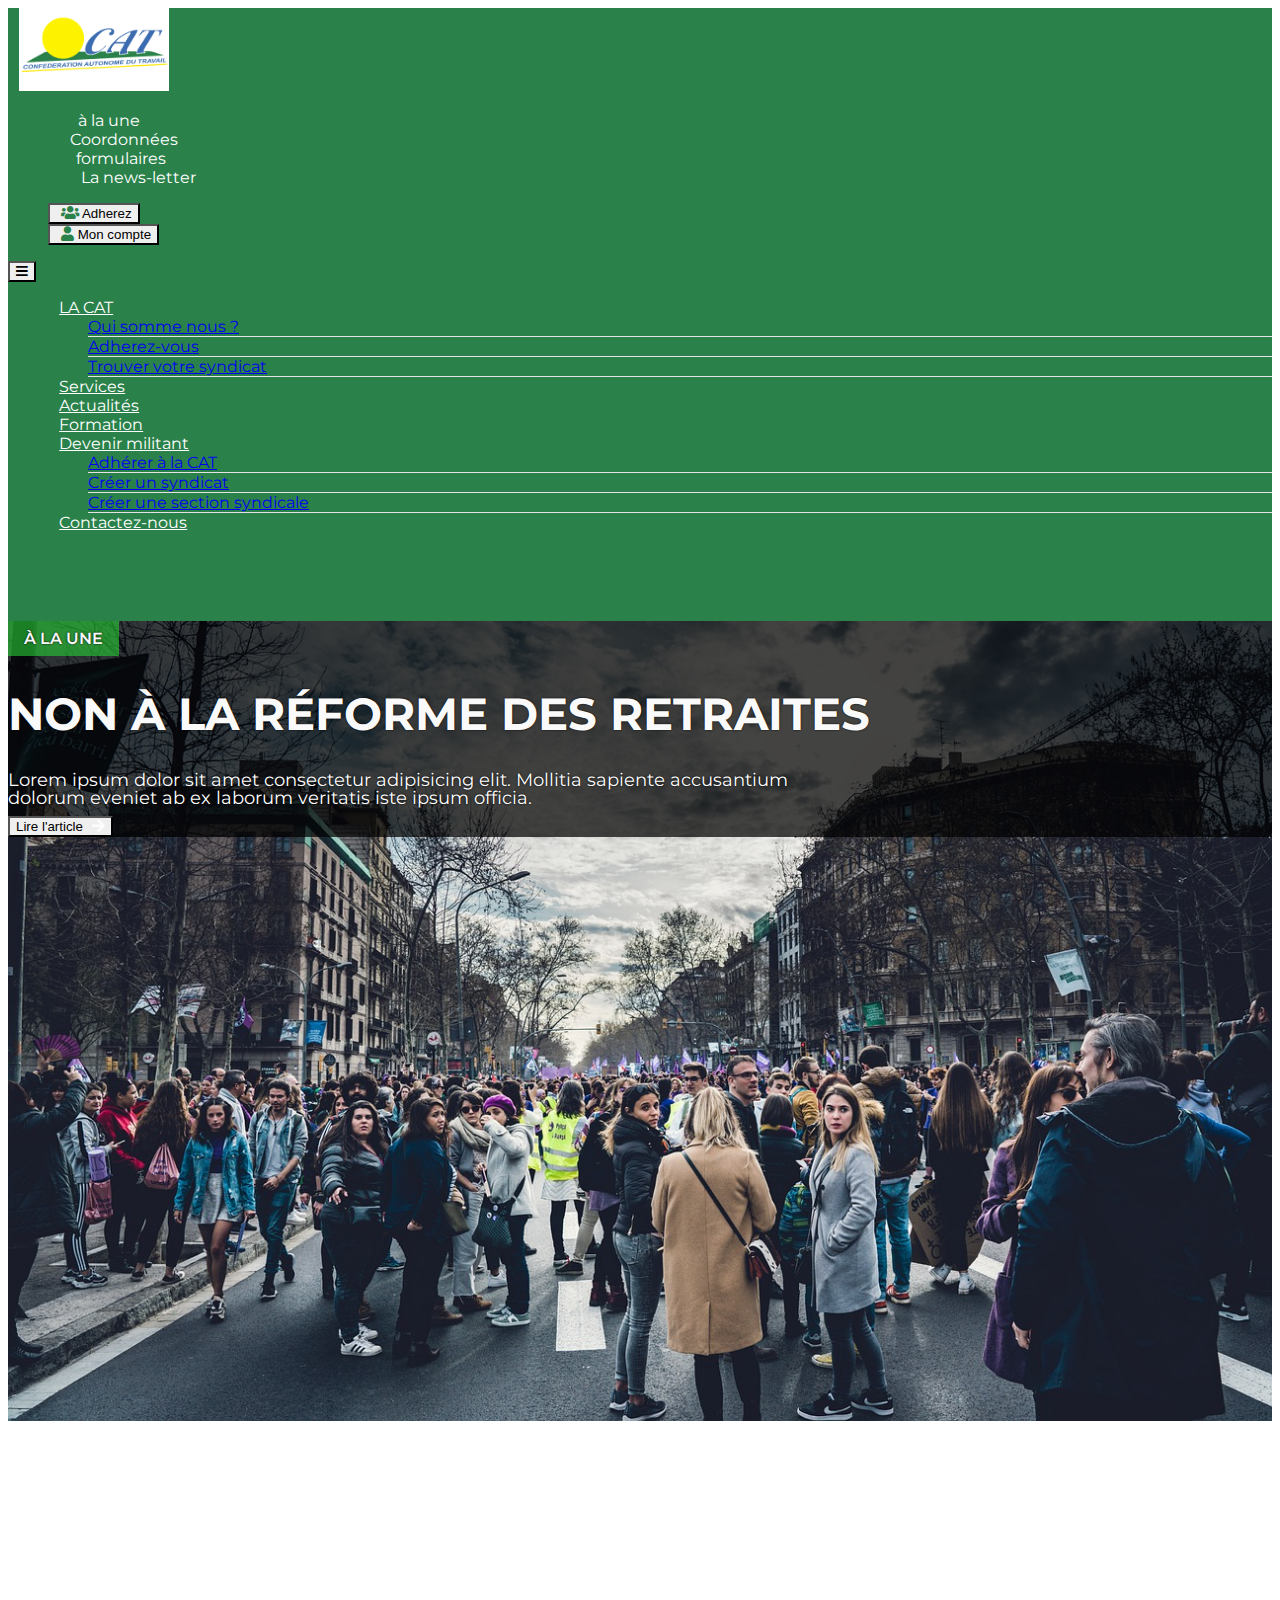
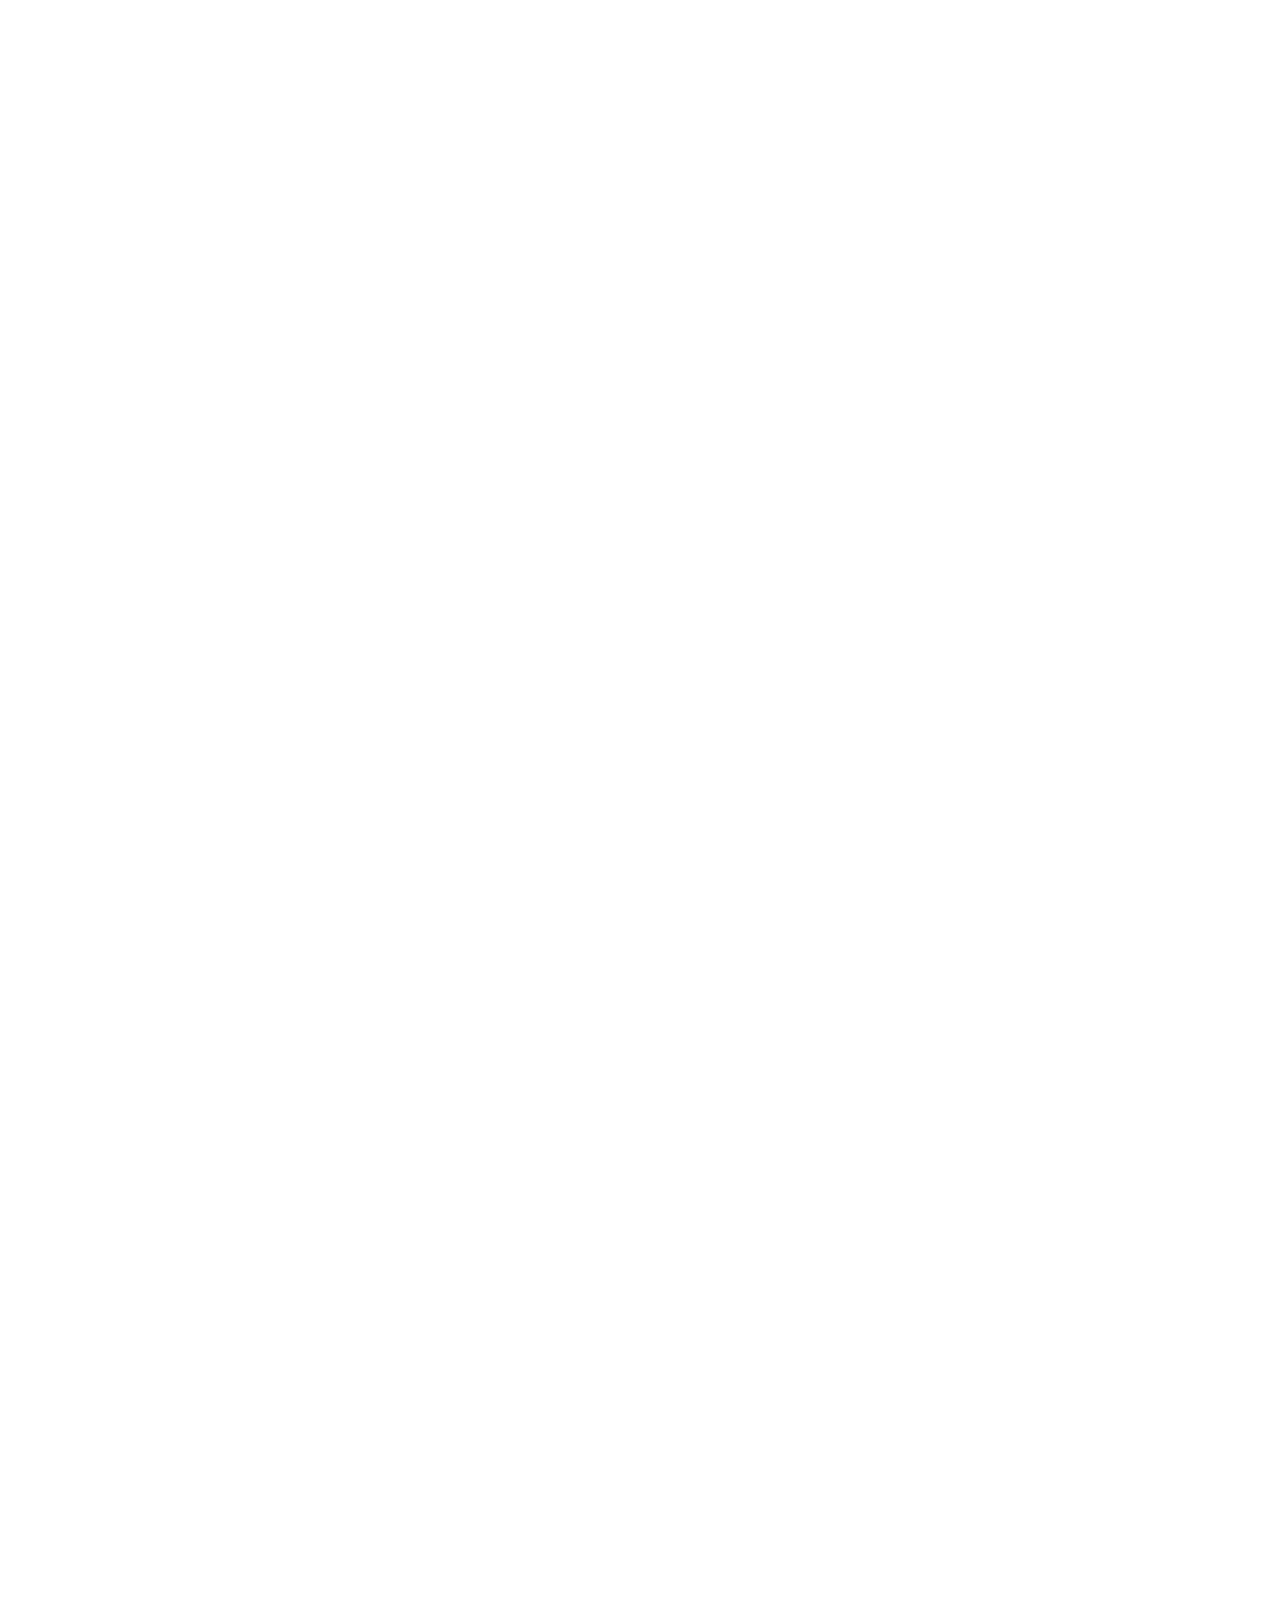
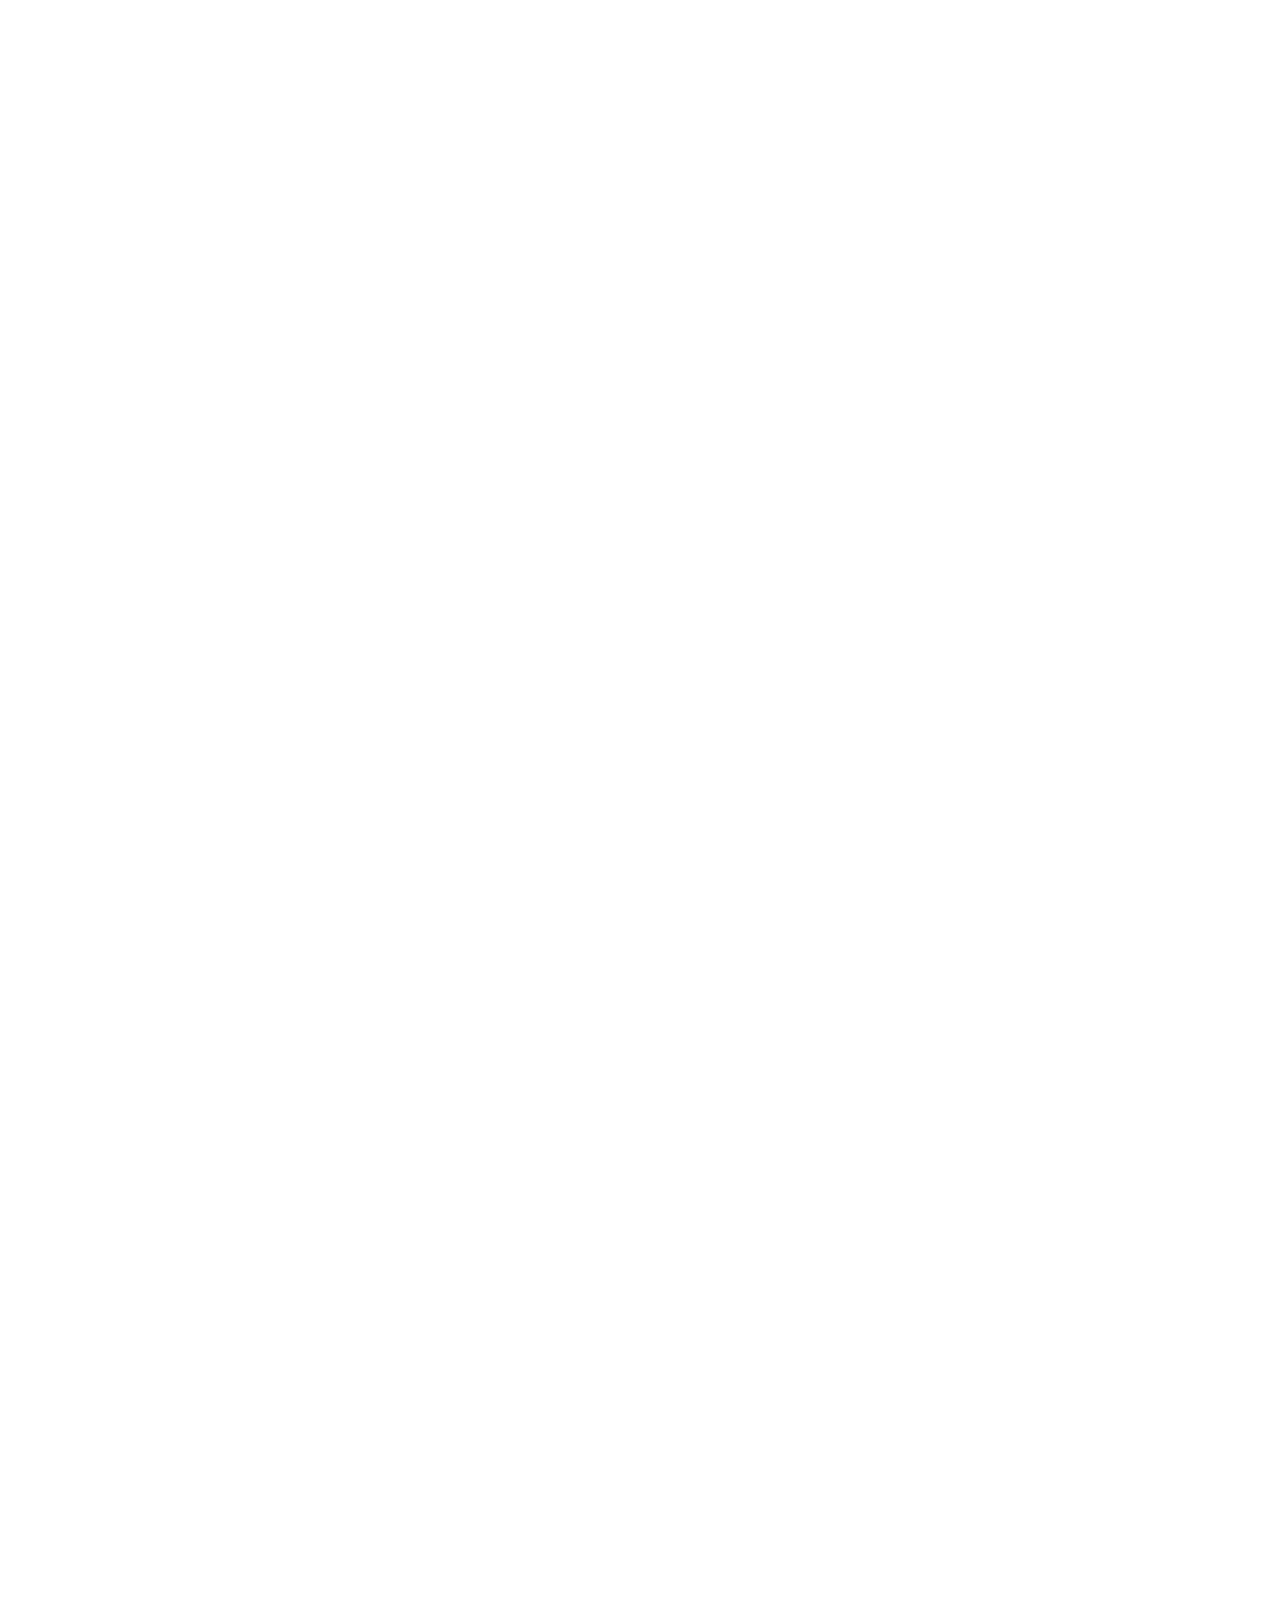
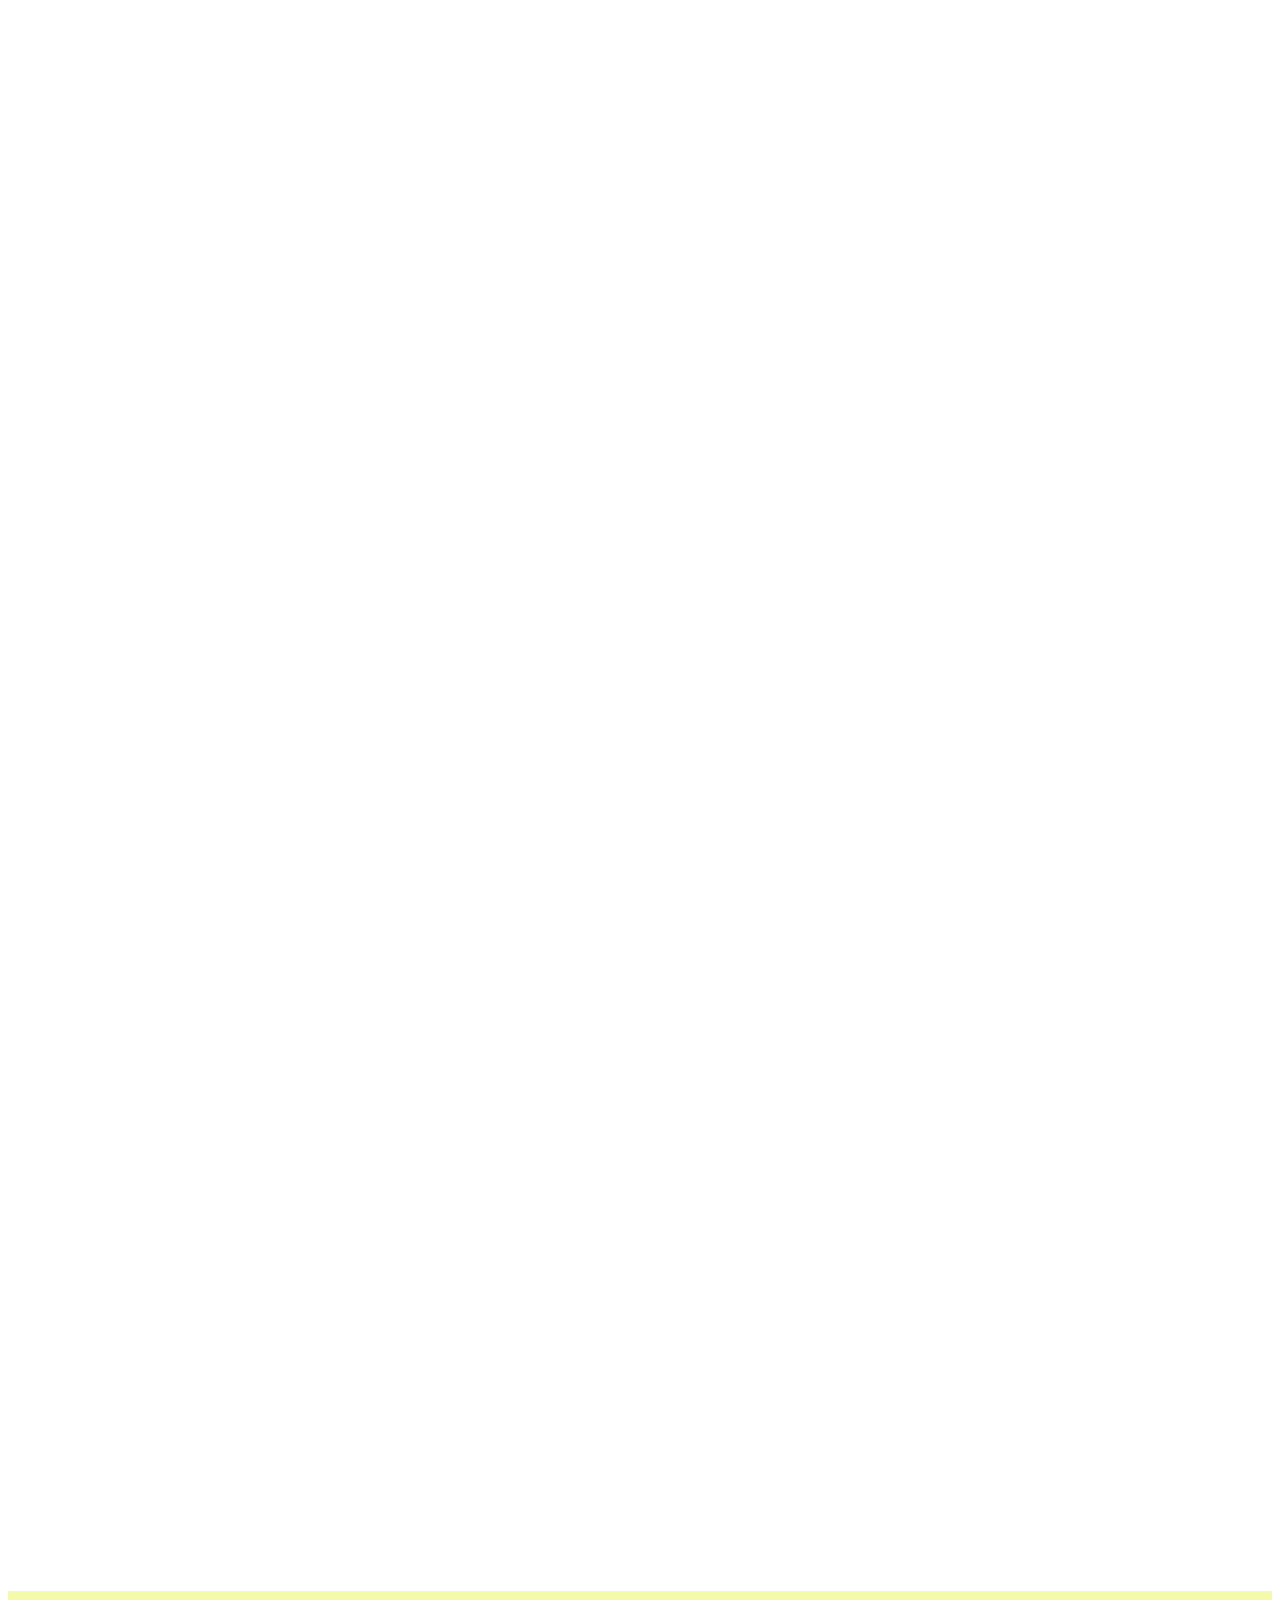
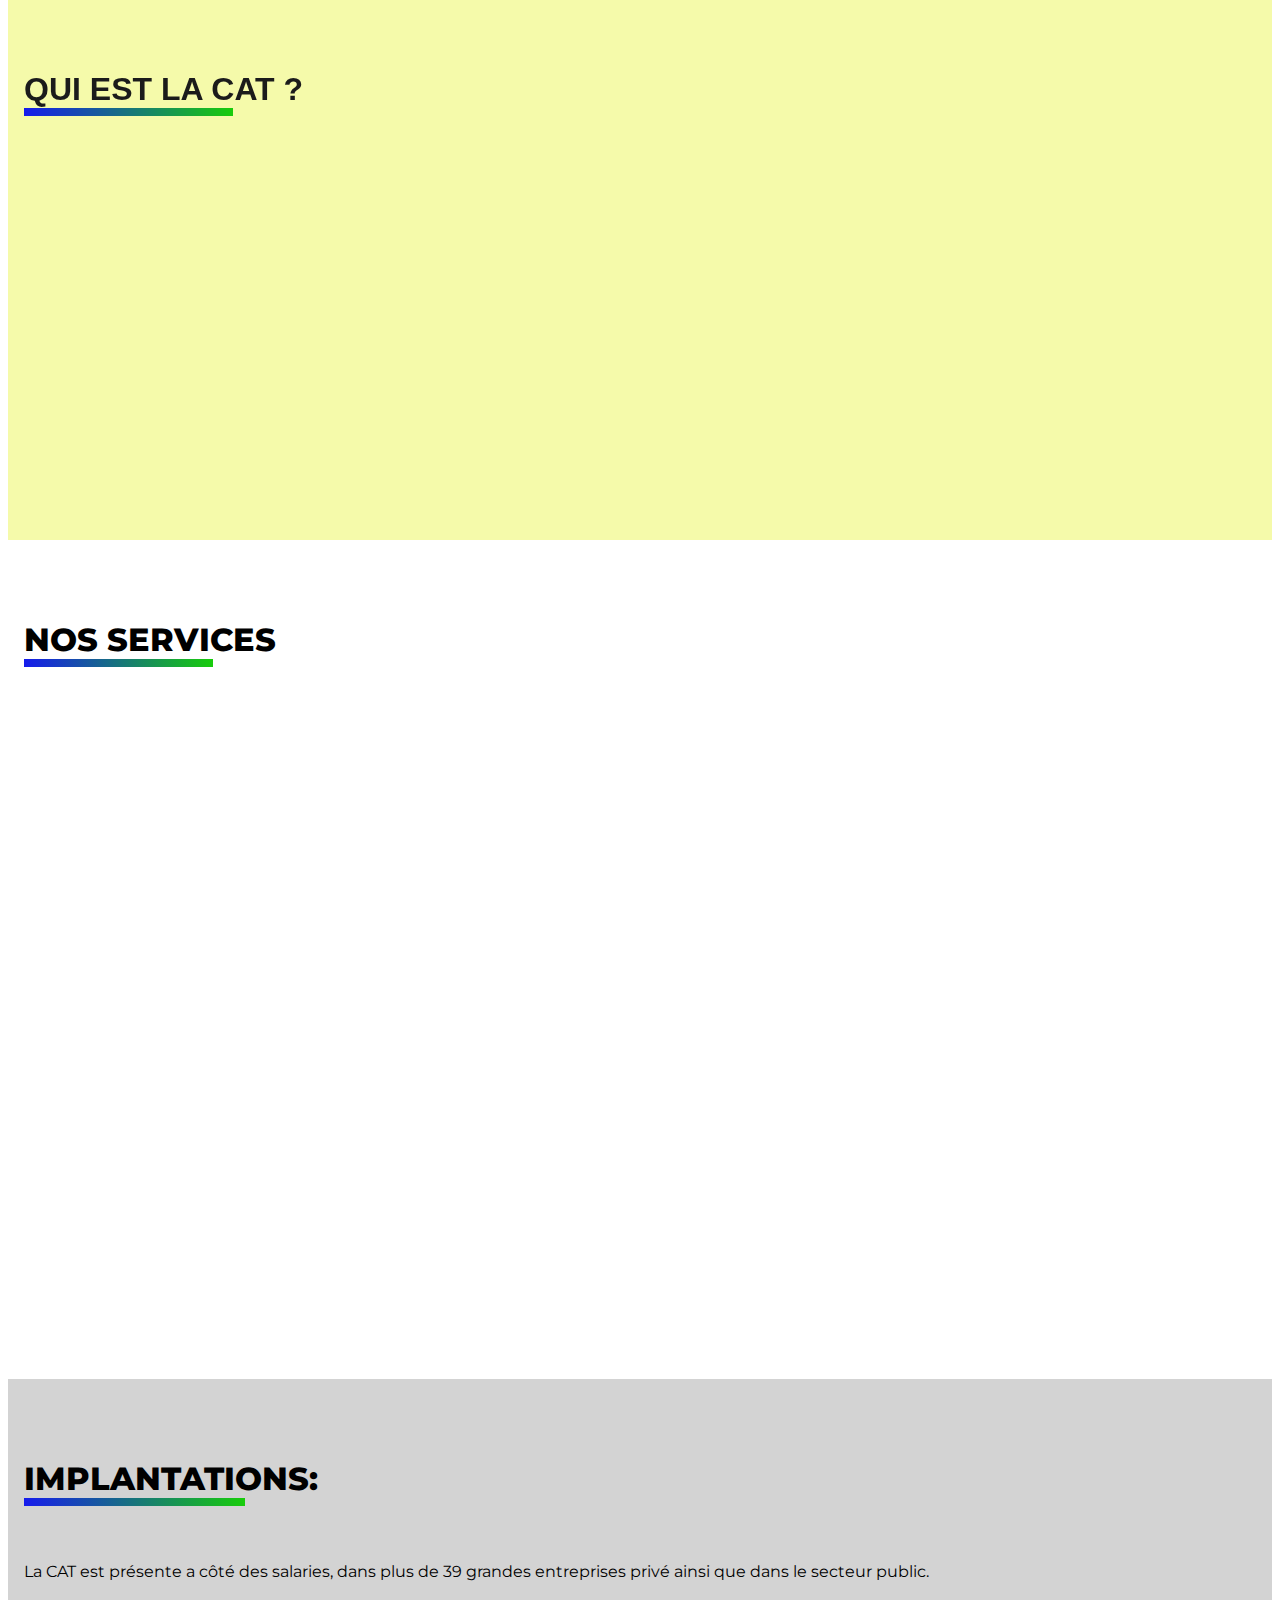
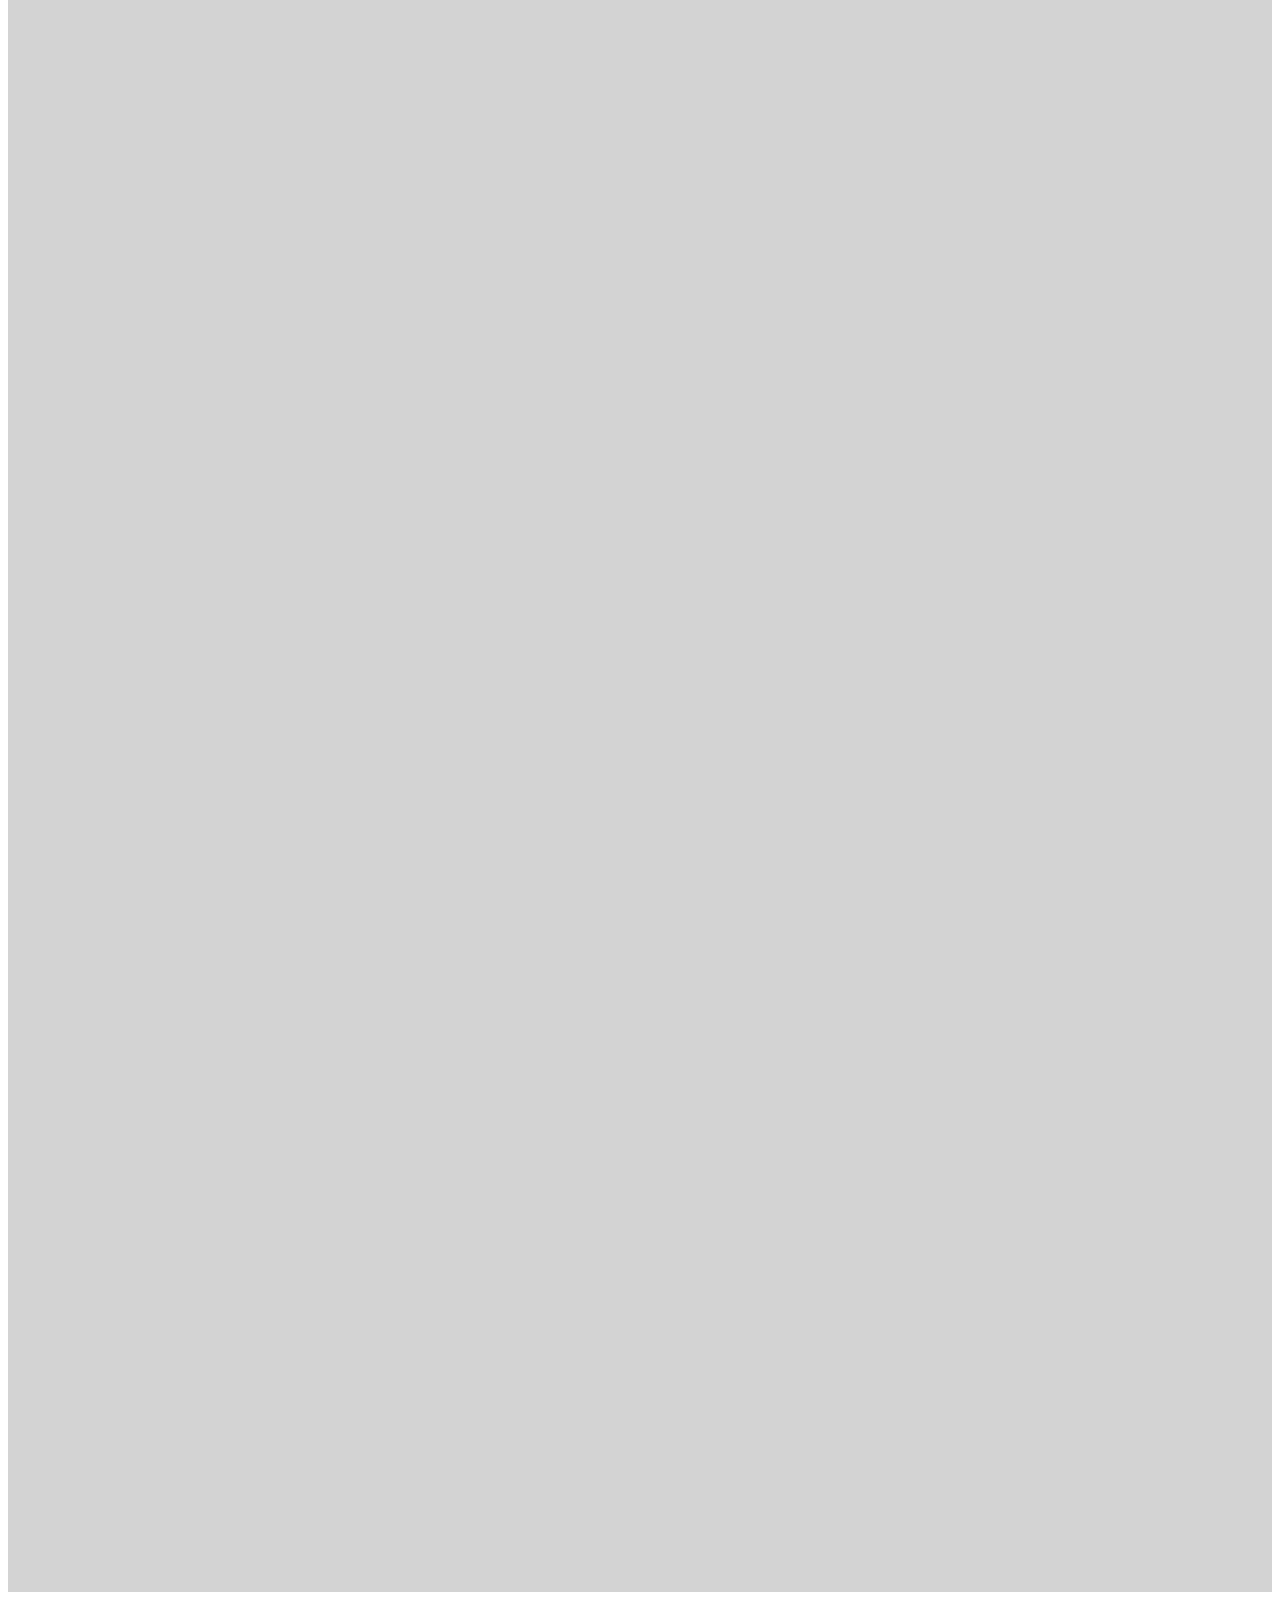
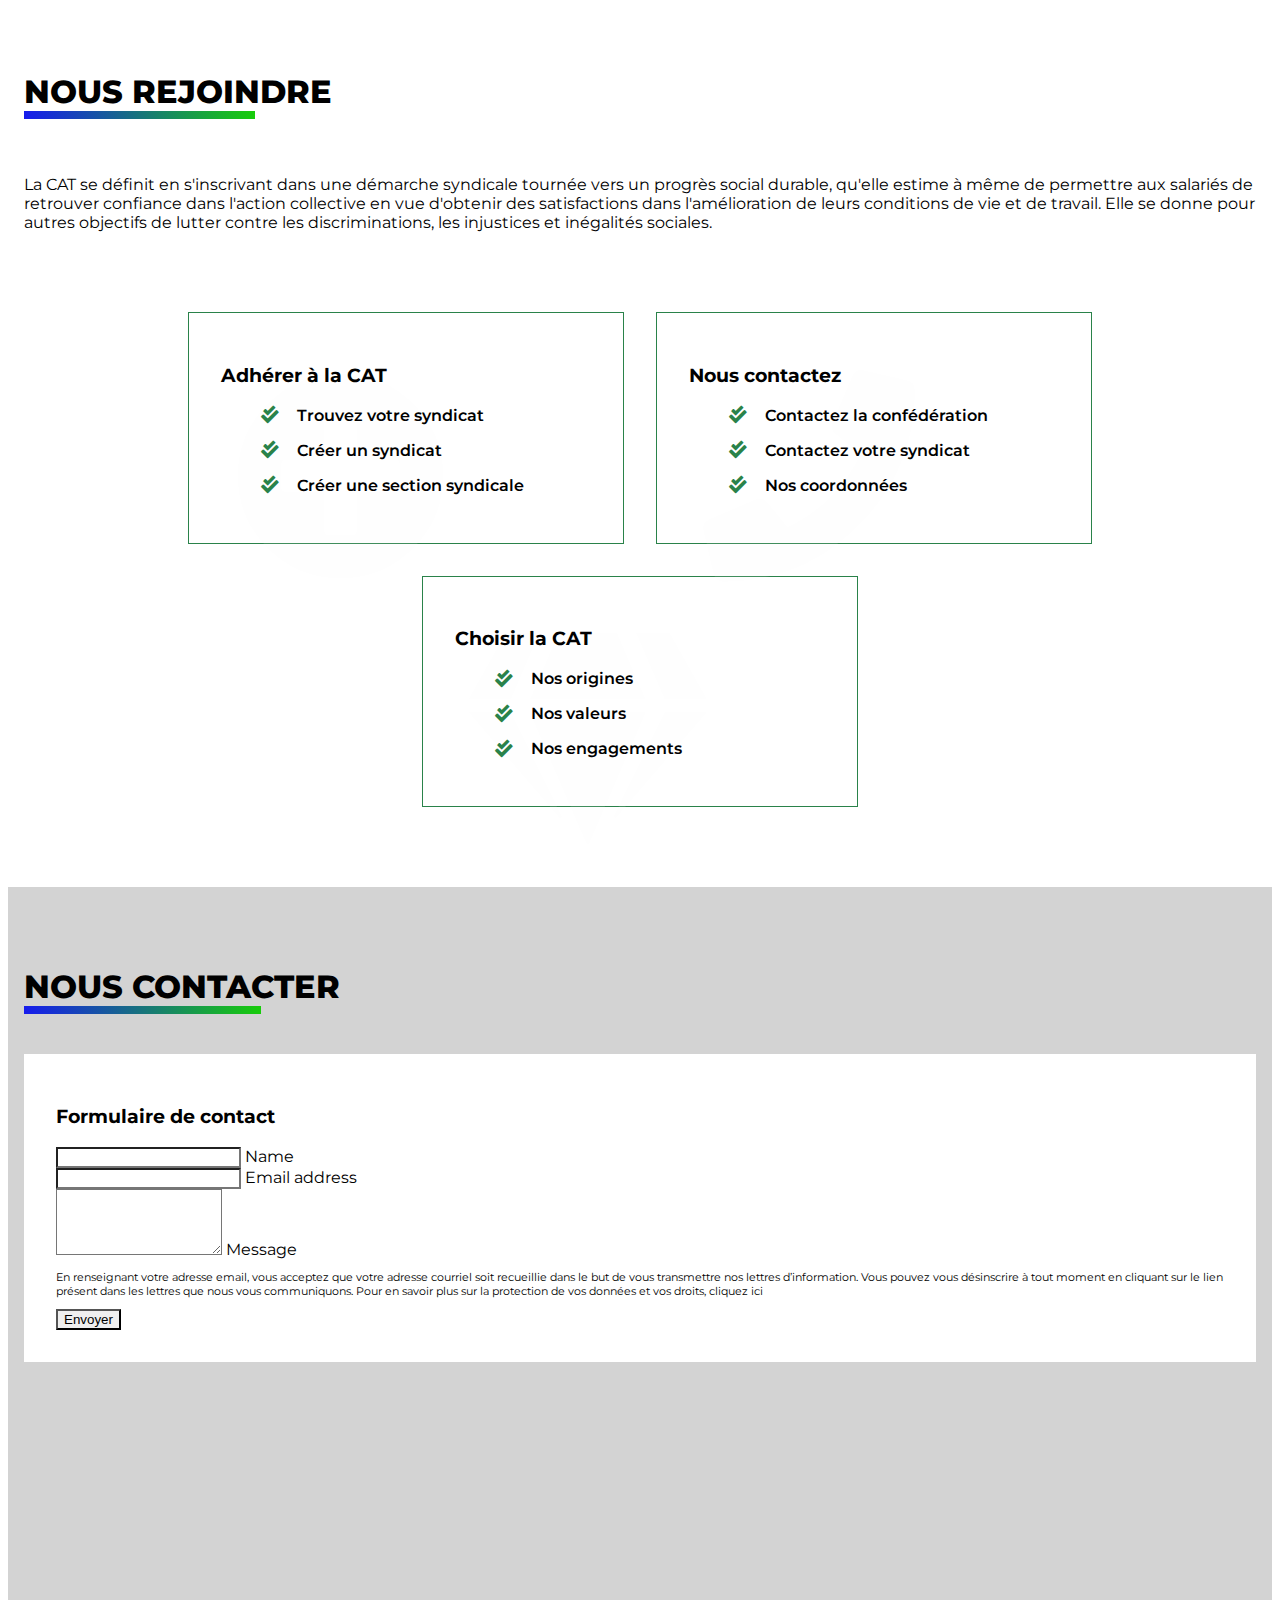
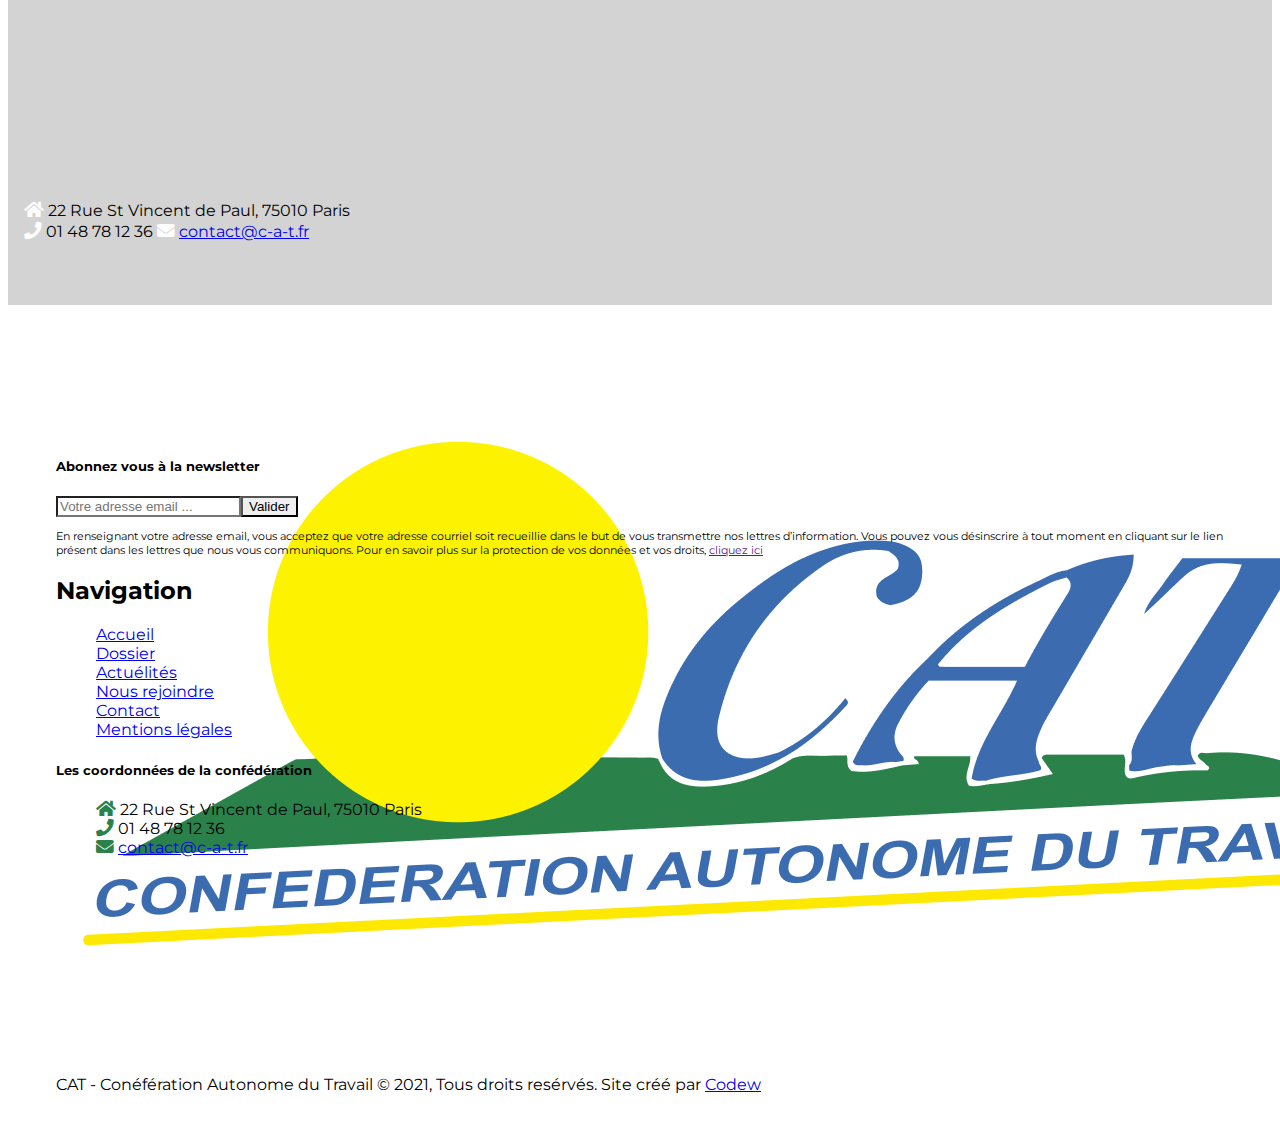
==== commit 84bcc4c2: "." ====
--- a/index.html
+++ b/index.html
@@ -600,6 +600,9 @@
             <img src="./pmu.png" alt="logo de protectim" title="Adrexo">
           </a>
         </div>
+        <div class="row">
+          <a href="/" class="btn btn-primary mt-3"><span class="fa fa-search"></span> Voir tous </a>
+        </div>
       </div>
     </section>
   </section>
--- a/style.css
+++ b/style.css
@@ -354,7 +354,7 @@
     display: -webkit-box;
     display: -ms-flexbox;
     display: flex;
-    position: absolute;
+    position: fixed;
     -webkit-box-orient: vertical;
     -webkit-box-direction: normal;
         -ms-flex-direction: column;
@@ -370,6 +370,9 @@
     transition: all .5s;
   }
   .navbar__mobile .navbar-nav .nav-link {
+    color: white !important;
+  }
+  .navbar__mobile .navbar-nav .nav-link span, .navbar__mobile .navbar-nav .nav-link i {
     color: white !important;
   }
   .navbar__mobile .logo {
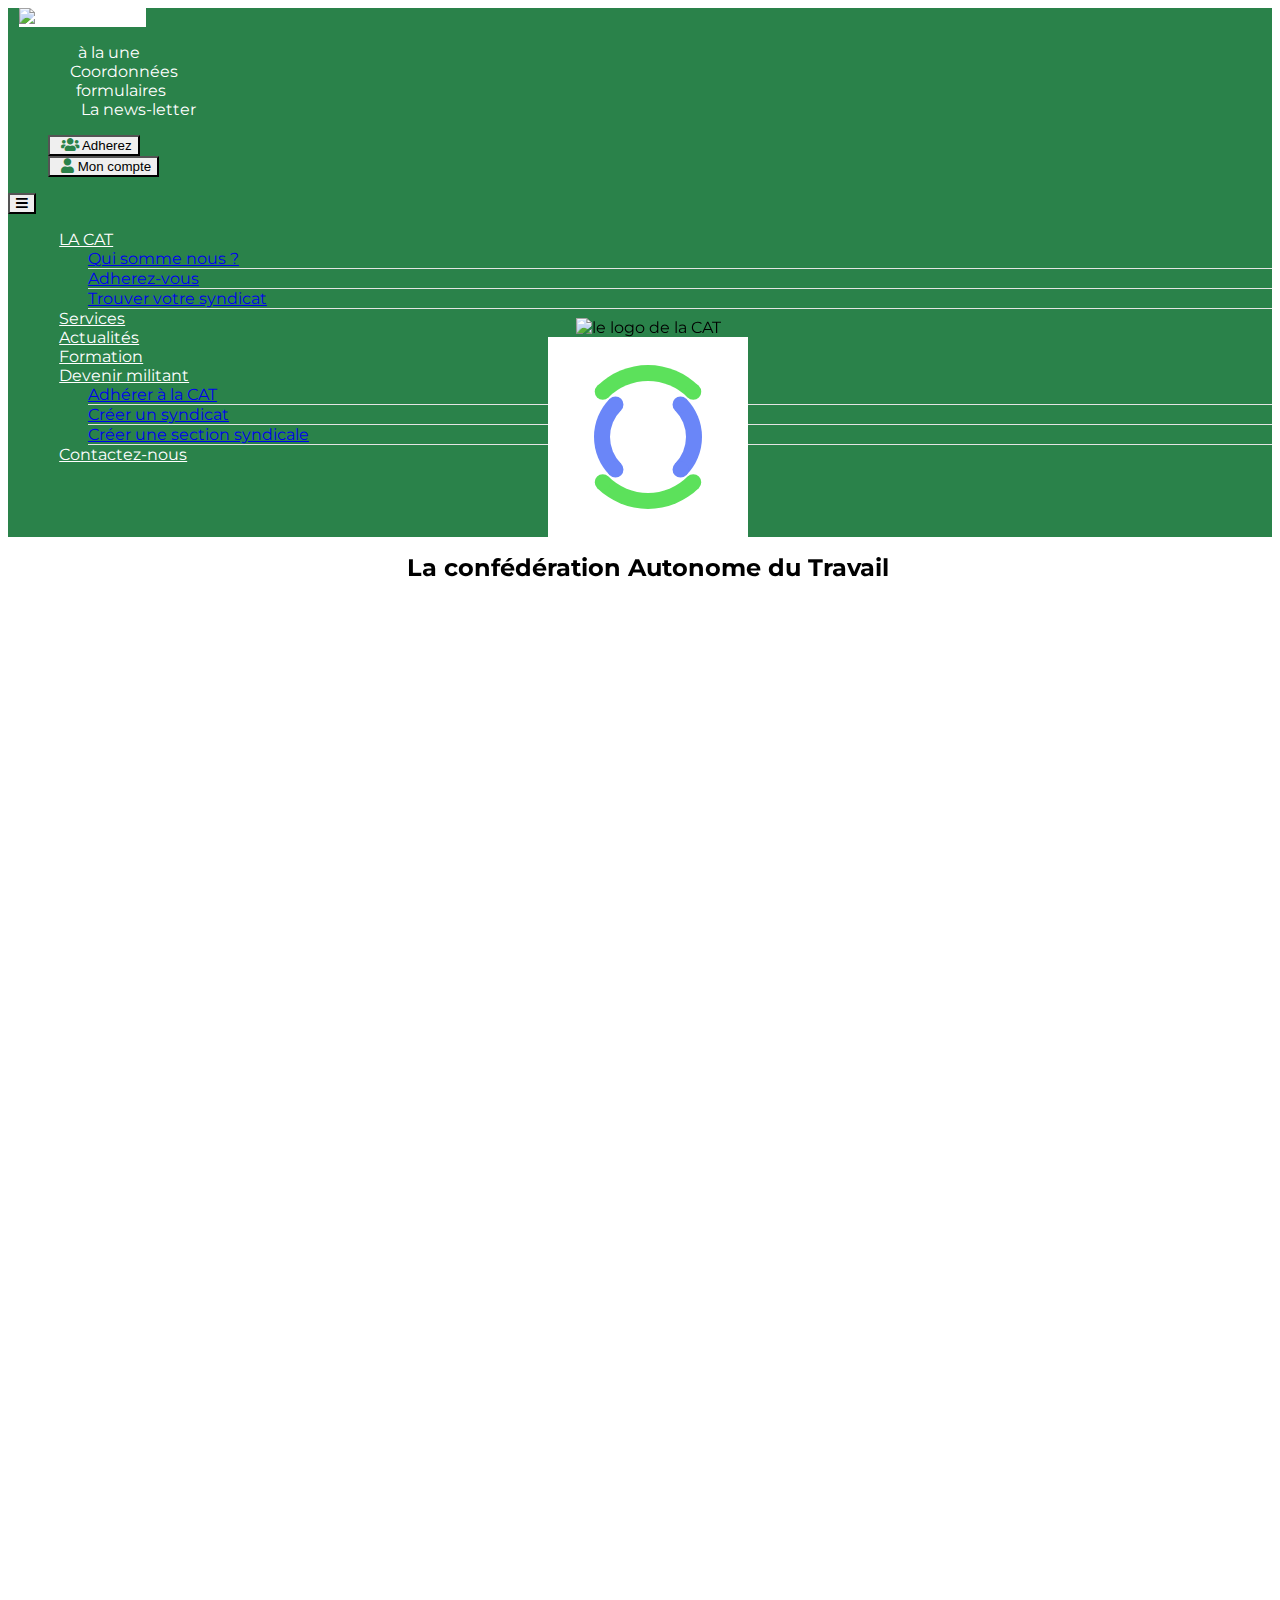
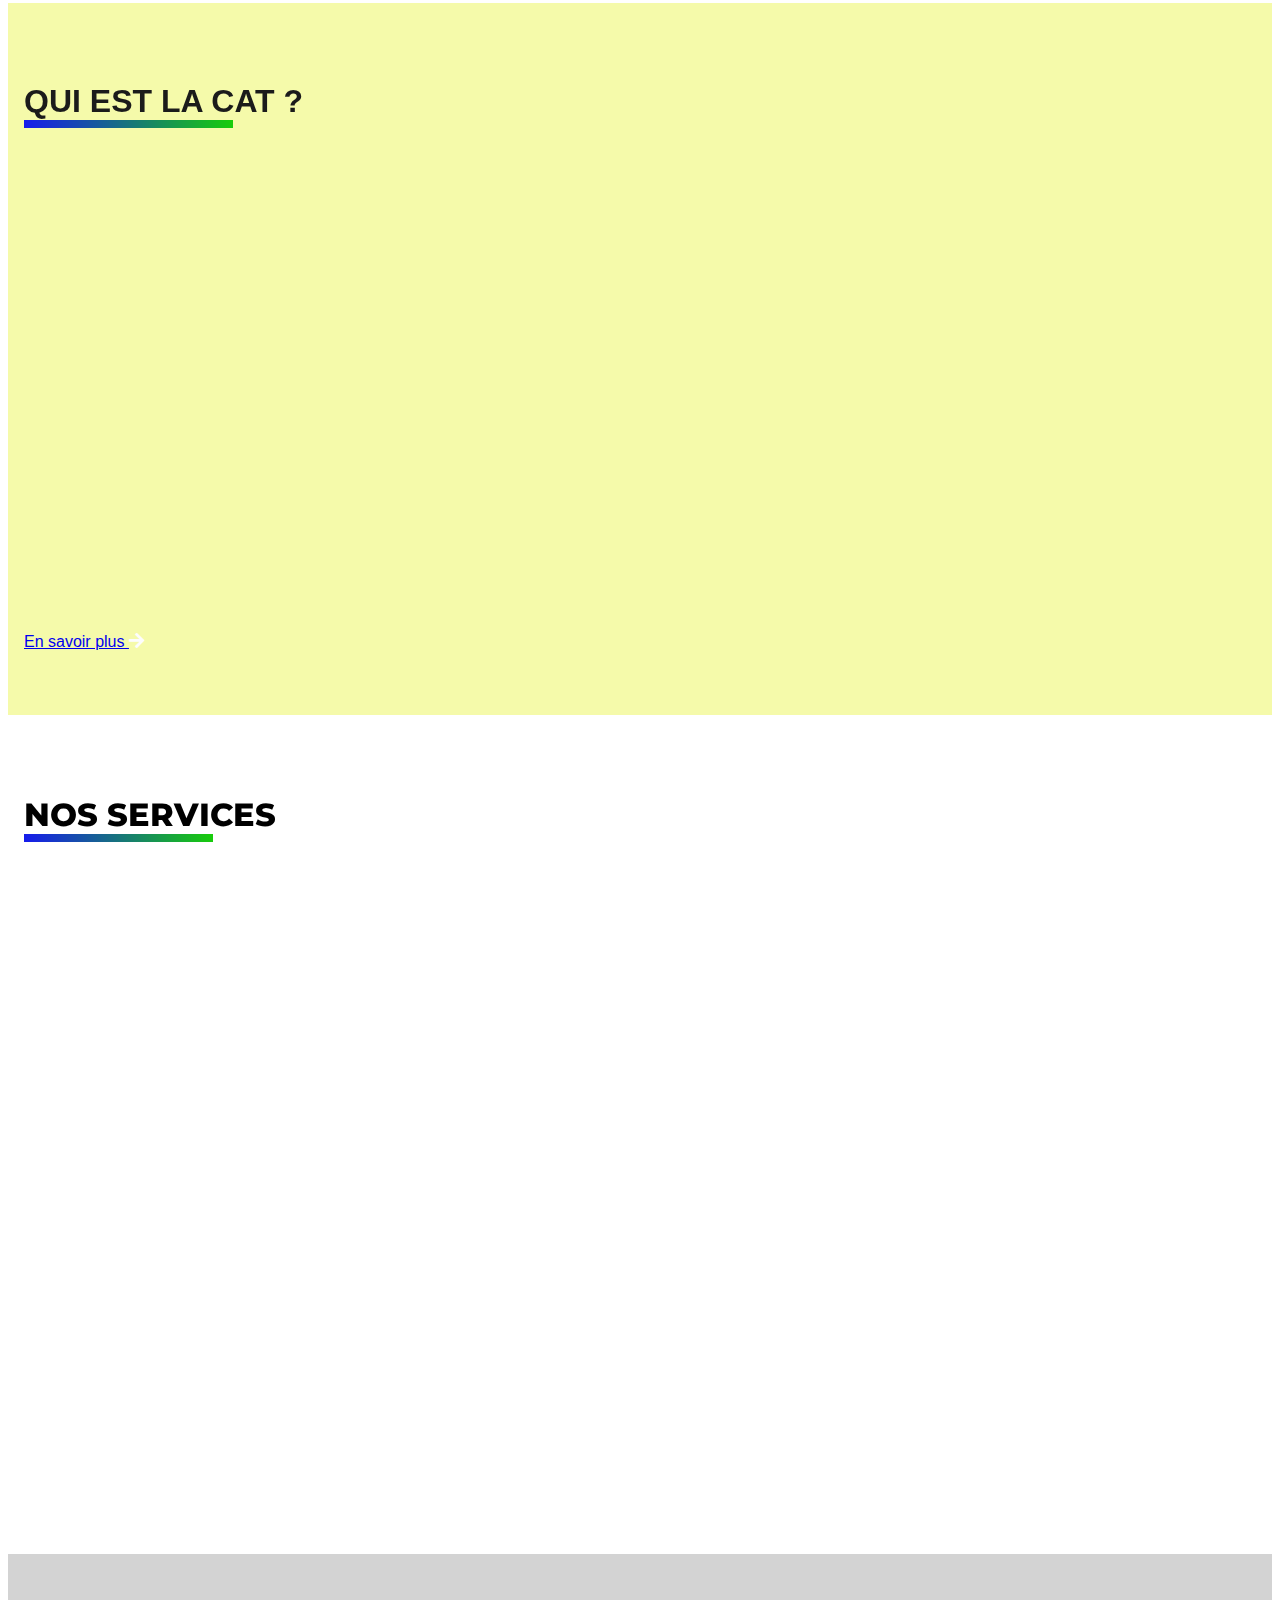
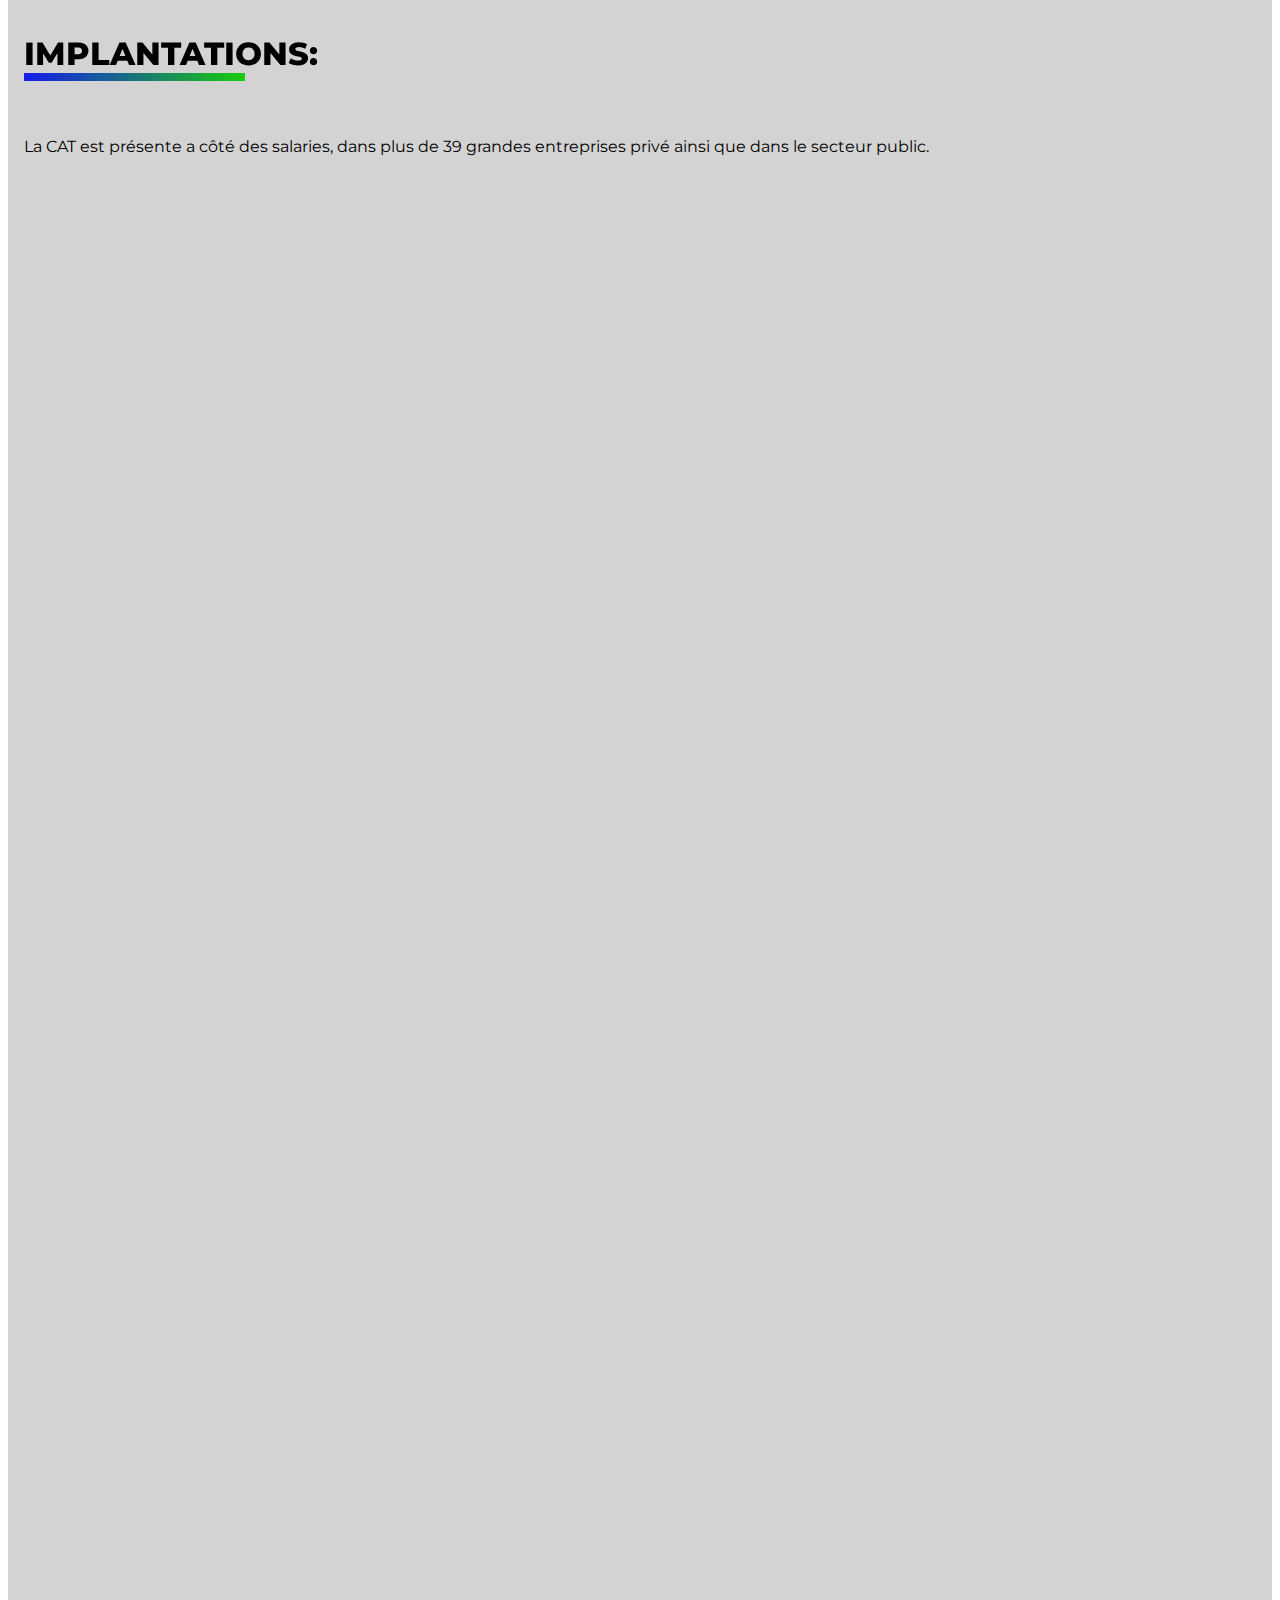
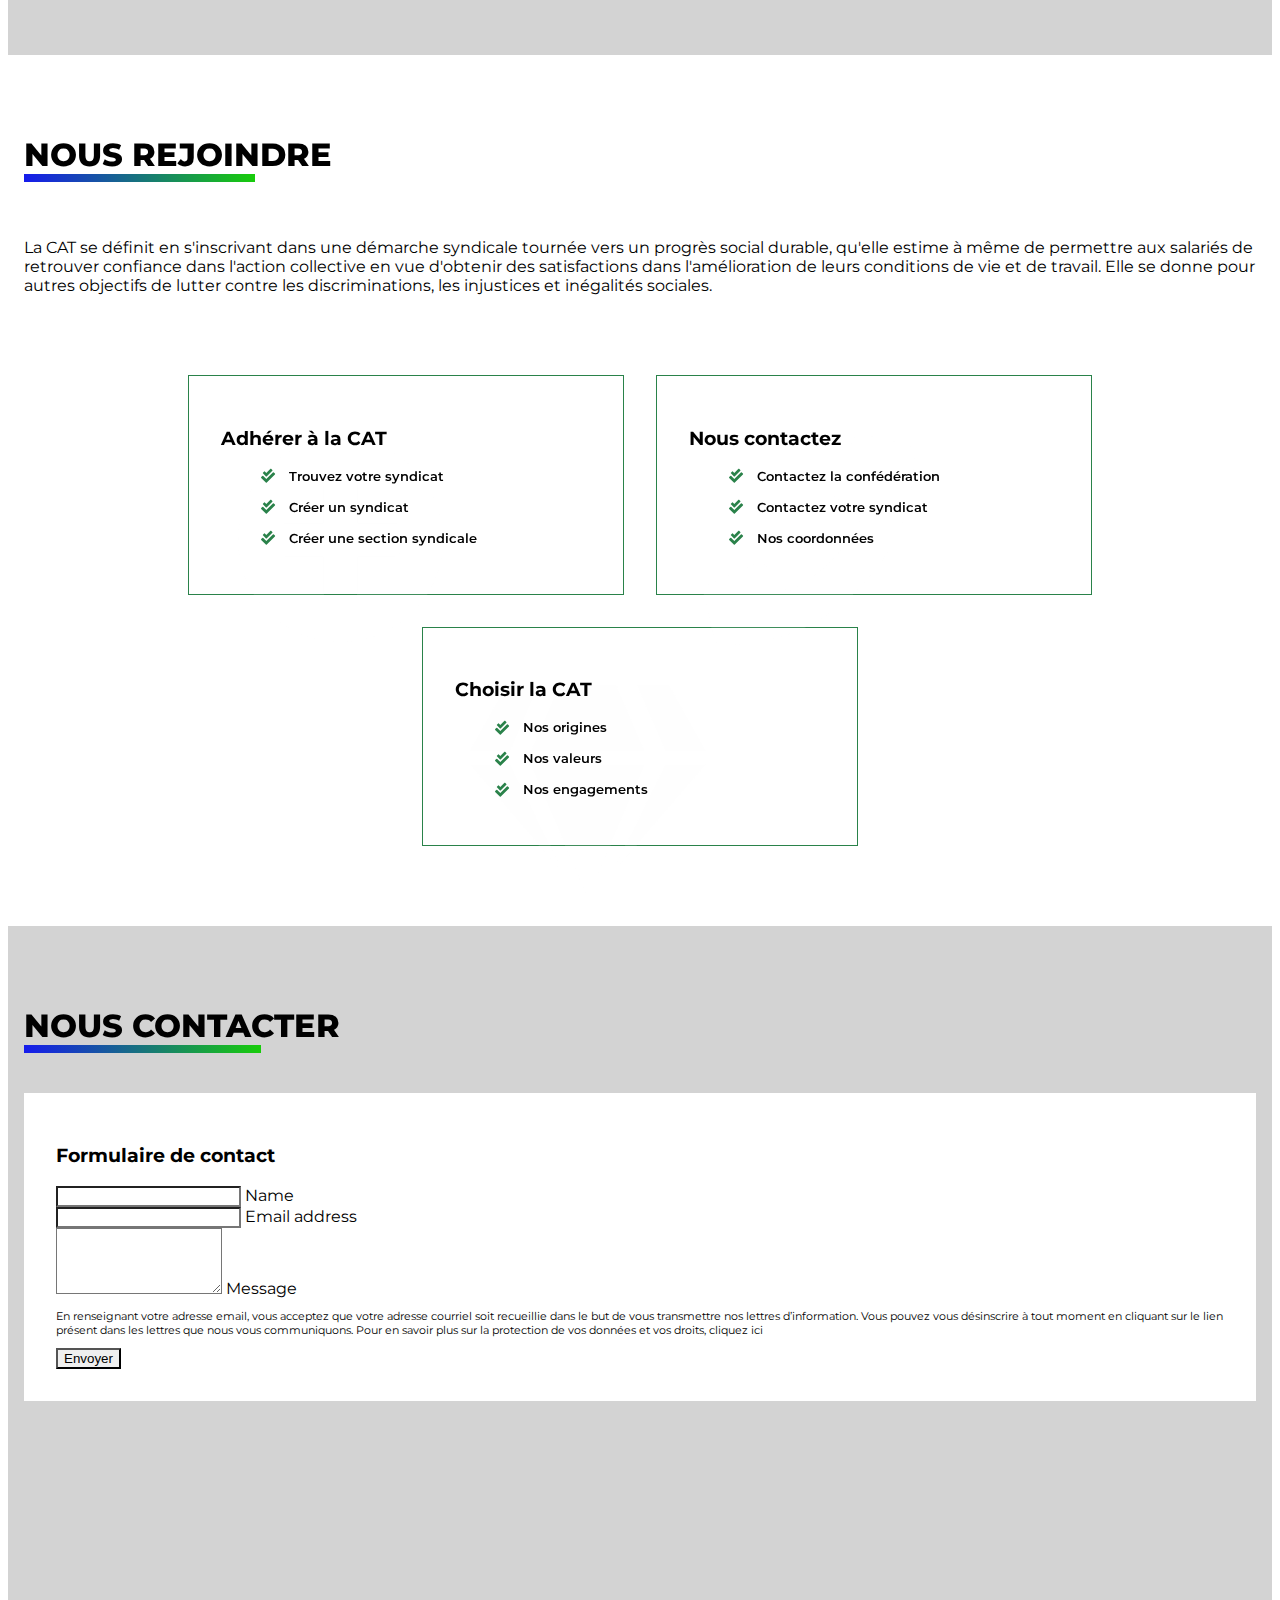
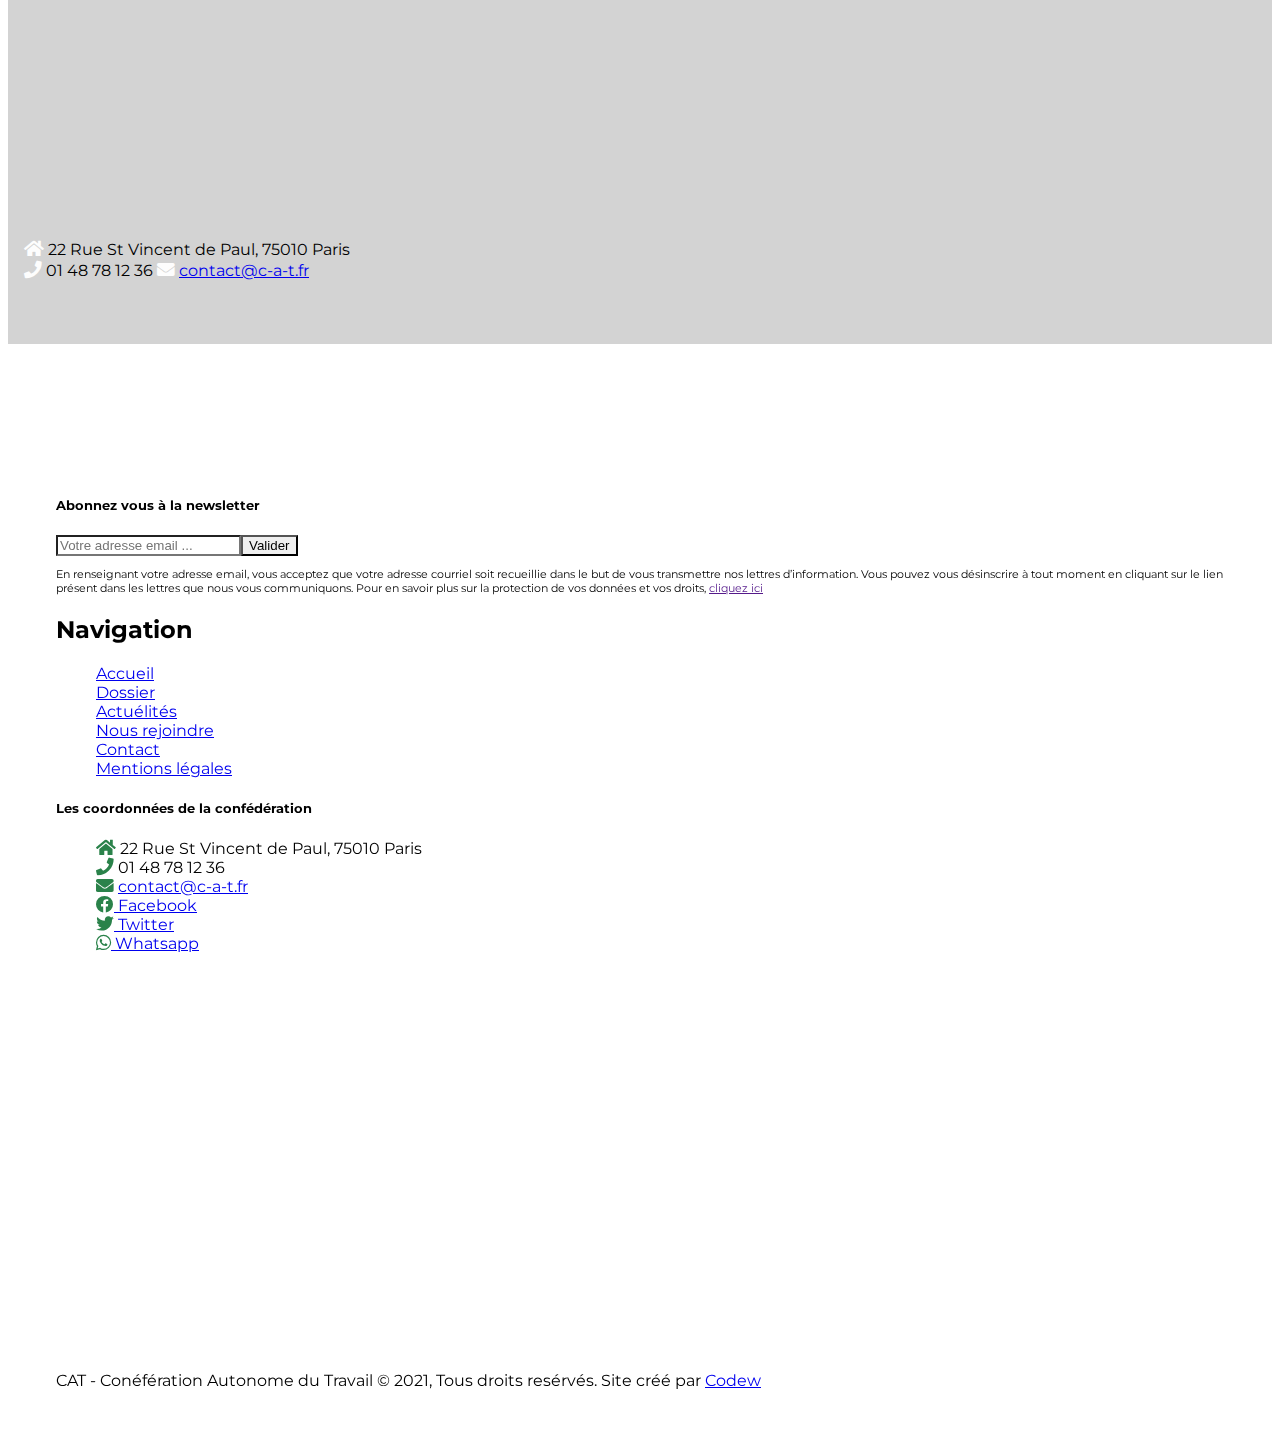
==== commit a55cf0c1: "." ====
--- a/index.html
+++ b/index.html
@@ -19,28 +19,308 @@
   <!-- SLICK -->
   <link rel="stylesheet" type="text/css" href="slick/slick.css" />
   <link rel="stylesheet" type="text/css" href="slick/slick-theme.css" />
-  <link rel="stylesheet" href="style.css">
+  <link rel="stylesheet" href="./css/style.css">
 </head>
 
 <body>
-
-  <!--Main Navigation-->
-  <header>
-
-
-    <!-- Navbar -->
-    <nav class="navbar navbar-expand-lg navbar-light d-flex" style="z-index: 2000;">
-      <div class="container">
-
+  <div class="loader">
+    <div>
+      <img src="./imgs/logo.png" width="300px" alt="le logo de la CAT">
+    </div>
+    <div class="loadingio-spinner-double-ring-c2bftfiz7gf">
+      <div class="ldio-j91knwt6ohl">
+      <div></div>
+      <div></div>
+      <div><div></div></div>
+      <div><div></div></div>
+      </div>
+    </div>
+    <div>
+      <h1 class="font-weight-bold text-center mt-5 px-3">
+        La confédération Autonome du Travail
+      </h1>
+    </div>
+    <style type="text/css">
+    @keyframes ldio-j91knwt6ohl {
+      0% { transform: rotate(0) }
+      100% { transform: rotate(360deg) }
+    }
+    .ldio-j91knwt6ohl div { box-sizing: border-box!important }
+    .ldio-j91knwt6ohl > div {
+      position: absolute;
+      width: 144px;
+      height: 144px;
+      top: 28px;
+      left: 28px;
+      border-radius: 50%;
+      border: 16px solid #000;
+      border-color: #5ce15b transparent #5ce15b transparent;
+      animation: ldio-j91knwt6ohl 1s linear infinite;
+    }
+    
+    .ldio-j91knwt6ohl > div:nth-child(2), .ldio-j91knwt6ohl > div:nth-child(4) {
+      width: 108px;
+      height: 108px;
+      top: 46px;
+      left: 46px;
+      animation: ldio-j91knwt6ohl 1s linear infinite reverse;
+    }
+    .ldio-j91knwt6ohl > div:nth-child(2) {
+      border-color: transparent #6a86f8 transparent #6a86f8
+    }
+    .ldio-j91knwt6ohl > div:nth-child(3) { border-color: transparent }
+    .ldio-j91knwt6ohl > div:nth-child(3) div {
+      position: absolute;
+      width: 100%;
+      height: 100%;
+      transform: rotate(45deg);
+    }
+    .ldio-j91knwt6ohl > div:nth-child(3) div:before, .ldio-j91knwt6ohl > div:nth-child(3) div:after { 
+      content: "";
+      display: block;
+      position: absolute;
+      width: 16px;
+      height: 16px;
+      top: -16px;
+      left: 48px;
+      background: #5ce15b;
+      border-radius: 50%;
+      box-shadow: 0 128px 0 0 #5ce15b;
+    }
+    .ldio-j91knwt6ohl > div:nth-child(3) div:after {
+      left: -16px;
+      top: 48px;
+      box-shadow: 128px 0 0 0 #5ce15b;
+    }
+    
+    .ldio-j91knwt6ohl > div:nth-child(4) { border-color: transparent; }
+    .ldio-j91knwt6ohl > div:nth-child(4) div {
+      position: absolute;
+      width: 100%;
+      height: 100%;
+      transform: rotate(45deg);
+    }
+    .ldio-j91knwt6ohl > div:nth-child(4) div:before, .ldio-j91knwt6ohl > div:nth-child(4) div:after {
+      content: "";
+      display: block;
+      position: absolute;
+      width: 16px;
+      height: 16px;
+      top: -16px;
+      left: 30px;
+      background: #6a86f8;
+      border-radius: 50%;
+      box-shadow: 0 92px 0 0 #6a86f8;
+    }
+    .ldio-j91knwt6ohl > div:nth-child(4) div:after {
+      left: -16px;
+      top: 30px;
+      box-shadow: 92px 0 0 0 #6a86f8;
+    }
+    .loadingio-spinner-double-ring-c2bftfiz7gf {
+      width: 200px;
+      height: 200px;
+      display: inline-block;
+      overflow: hidden;
+      background: #ffffff;
+    }
+    .ldio-j91knwt6ohl {
+      width: 100%;
+      height: 100%;
+      position: relative;
+      transform: translateZ(0) scale(1);
+      backface-visibility: hidden;
+      transform-origin: 0 0; /* see note above */
+    }
+    .ldio-j91knwt6ohl div { box-sizing: content-box; }
+    /* generated by https://loading.io/ */
+    </style>
+
+  </div>
+  <div class="site">
+    <!--Main Navigation-->
+    <header>
+      <!-- Navbar -->
+      <nav class="navbar navbar-expand-lg navbar-light d-flex" style="z-index: 2000;">
+        <div class="container">
+
+          <div class="logo-wrapper">
+            <a class="navbar-brand nav-link p-0 mr-5" href="/">
+              <img src="./imgs/logo.png" class="img-fluid logo" alt="logo de la CAT">
+            </a>
+          </div>
+          <div class="content w-100  d-flex flex-column">
+            <div class="container p-0 d-flex">
+              <ul class="navbar-nav me-auto mb-2 mb-lg-0">
+                <li class="nav-item">
+                  <a class="nav-link"><span class="fa fa-rss"> </span> à la une</a>
+                </li>
+                <li class="nav-item">
+                  <a class="nav-link"><span class="fa fa-info"></span> Coordonnées</a>
+                </li>
+                <li class="nav-item">
+                  <a class="nav-link"><span class="fa fa-file"></span> formulaires</a>
+                </li>
+                <li class="nav-item">
+                  <a class="nav-link"><span class="fa fa-envelope"></span> La news-letter</a>
+                </li>
+              </ul>
+              <ul class="navbar-nav ms-auto mb-2 mb-lg-0">
+                <li class="nav-item mx-2">
+                  <button class="btn btn-dark"><span class="fa fa-users mx-0 text-white"></span> Adherez</button>
+                </li>
+                <li class="nav-item">
+                  <button class="btn btn-warning"><span class="fa fa-user mx-0 text-white"></span> Mon compte</button>
+                </li>
+              </ul>
+            </div>
+            <div class="container bg-dark px-0">
+              <!-- Navbar brand -->
+
+              <button class="navbar-toggler" type="button" data-mdb-toggle="collapse" data-mdb-target="#navbarExample01"
+                aria-controls="navbarExample01" aria-expanded="false" aria-label="Toggle navigation">
+                <i class="fas fa-bars"></i>
+              </button>
+              <div class="collapse navbar-collapse mx-0" id="navbarExample01">
+                <ul class="navbar-nav me-auto mb-2 mb-lg-0">
+                  <li class="nav-item dropdown">
+                    <a class="nav-link dropdown-toggle" href="#" id="navbarDropdownMenuLink" data-mdb-toggle="dropdown"
+                      aria-expanded="false">
+                      LA CAT
+                    </a>
+                    <ul class="dropdown-menu" aria-labelledby="navbarDropdownMenuLink">
+                      <li>
+                        <a class="dropdown-item" href="./apropos.html">Qui somme nous ?</a>
+                      </li>
+                      <li>
+                        <a class="dropdown-item" href="#">Adherez-vous</a>
+                      </li>
+                      <li>
+                        <a class="dropdown-item" href="#">Trouver votre syndicat</a>
+                      </li>
+                    </ul>
+                  </li>
+                  <li class="nav-item">
+                    <a class="nav-link" href="#" rel="nofollow" target="_blank">Services</a>
+                  </li>
+                  <li class="nav-item">
+                    <a class="nav-link" href="#" rel="nofollow" target="_blank">Actualités</a>
+                  </li>
+                  <li class="nav-item">
+                    <a class="nav-link" href="#" target="_blank">Formation</a>
+                  </li>
+
+                  <li class="nav-item dropdown">
+                    <a class="nav-link dropdown-toggle" href="#" id="navbarDropdownMenuLink" data-mdb-toggle="dropdown"
+                      aria-expanded="false">
+                      Devenir militant
+                    </a>
+                    <ul class="dropdown-menu" aria-labelledby="navbarDropdownMenuLink">
+                      <li>
+                        <a class="dropdown-item" href="#">Adhérer à la CAT</a>
+                      </li>
+                      <li>
+                        <a class="dropdown-item" href="#">Créer un syndicat</a>
+                      </li>
+                      <li>
+                        <a class="dropdown-item" href="#">Créer une section syndicale</a>
+                      </li>
+                    </ul>
+                  </li>
+                  <li class="nav-item">
+                    <a class="nav-link" href="#" target="_blank">Contactez-nous</a>
+                  </li>
+                </ul>
+
+                <ul class="navbar-nav list-inline">
+                  <!-- Icons -->
+                  <li class="nav-item">
+                    <a class="nav-link" href="#" rel="nofollow" target="_blank">
+                      <i class="fa fa-envelope text-white"></i>
+                    </a>
+                  </li>
+                  <li class="nav-item">
+                    <a class="nav-link" href="#" rel="nofollow" target="_blank">
+                      <i class="fab fa-facebook-f text-white"></i>
+                    </a>
+                  </li>
+                  <li class="nav-item">
+                    <a class="nav-link" href="#" rel="nofollow" target="_blank">
+                      <i class="fab fa-twitter text-white"></i>
+                    </a>
+                  </li>
+
+                </ul>
+              </div>
+            </div>
+          </div>
+        </div>
+      </nav>
+      <!-- Navbar -->
+      <button class="navbar__manu_open"><span class="fa fa-bars"></span></button>
+      <nav class="navbar__mobile">
+        <button class="navbar__manu_close"><span class="fa fa-times"></span></button>
         <div class="logo-wrapper">
-          <a class="navbar-brand nav-link p-0 mr-5" target="_blank" href="/">
-            <img src="logo.png" class="img-fluid logo" alt="logo de la CAT">
+          <a class="navbar-brand nav-link p-0 mr-5" href="/">
+            <img src="./imgs/logo.png" class="img-fluid logo" alt="logo de la CAT">
           </a>
         </div>
-        <div class="content w-100  d-flex flex-column">
-          <div class="container p-0 d-flex">
+        <div class="content w-100">
+          <div class="container p-0">
             <ul class="navbar-nav me-auto mb-2 mb-lg-0">
               <li class="nav-item">
+                <button class="btn btn-dark"><span class="fa fa-users mx-0 text-white"></span> Adherez</button>
+                <button class="btn btn-warning"><span class="fa fa-user mx-0 text-white"></span> Mon compte</button>
+              </li>
+
+              <li class="nav-item dropdown">
+                <a class="nav-link dropdown-toggle" href="#" id="navbarDropdownMenuLink" data-mdb-toggle="dropdown"
+                  aria-expanded="false">
+                  LA CAT
+                </a>
+                <ul class="dropdown-menu" aria-labelledby="navbarDropdownMenuLink">
+                  <li>
+                    <a class="dropdown-item" href="/apropos.html">Qui somme nous ?</a>
+                  </li>
+                  <li>
+                    <a class="dropdown-item" href="#">Adherez-vous</a>
+                  </li>
+                  <li>
+                    <a class="dropdown-item" href="#">Trouver votre syndicat</a>
+                  </li>
+                </ul>
+              </li>
+              <li class="nav-item">
+                <a class="nav-link" href="#" rel="nofollow" target="_blank">Services</a>
+              </li>
+              <li class="nav-item">
+                <a class="nav-link" href="#" rel="nofollow" target="_blank">Actualités</a>
+              </li>
+              <li class="nav-item">
+                <a class="nav-link" href="#" target="_blank">Formation</a>
+              </li>
+
+              <li class="nav-item dropdown">
+                <a class="nav-link dropdown-toggle" href="#" id="navbarDropdownMenuLink" data-mdb-toggle="dropdown"
+                  aria-expanded="false">
+                  Devenir militant
+                </a>
+                <ul class="dropdown-menu" aria-labelledby="navbarDropdownMenuLink">
+                  <li>
+                    <a class="dropdown-item" href="#">Adhérer à la CAT</a>
+                  </li>
+                  <li>
+                    <a class="dropdown-item" href="#">Créer un syndicat</a>
+                  </li>
+                  <li>
+                    <a class="dropdown-item" href="#">Créer une section syndicale</a>
+                  </li>
+                </ul>
+              </li>
+              <li class="nav-item">
+                <a class="nav-link" href="#" target="_blank">Contactez-nous</a>
+              </li>
+              <li class="nav-item">
                 <a class="nav-link"><span class="fa fa-rss"> </span> à la une</a>
               </li>
               <li class="nav-item">
@@ -52,784 +332,697 @@
               <li class="nav-item">
                 <a class="nav-link"><span class="fa fa-envelope"></span> La news-letter</a>
               </li>
+              <li class="nav-item d-flex mt-3">
+                <a class="nav-link" href="#" rel="nofollow" target="_blank">
+                  <i class="fa fa-envelope"></i>
+                </a>
+                <a class="nav-link mx-5" href="#" rel="nofollow" target="_blank">
+                  <i class="fab fa-facebook-f"></i>
+                </a>
+                <a class="nav-link" href="#" rel="nofollow" target="_blank">
+                  <i class="fab fa-twitter"></i>
+                </a>
+              </li>
             </ul>
-            <ul class="navbar-nav ms-auto mb-2 mb-lg-0">
-              <li class="nav-item mx-2">
-                <button class="btn btn-dark"><span class="fa fa-users mx-0 text-white"></span> Adherez</button>
-              </li>
-              <li class="nav-item">
-                <button class="btn btn-warning"><span class="fa fa-user mx-0 text-white"></span> Mon compte</button>
-              </li>
-            </ul>
-          </div>
-          <div class="container bg-dark px-0">
-            <!-- Navbar brand -->
-
-            <button class="navbar-toggler" type="button" data-mdb-toggle="collapse" data-mdb-target="#navbarExample01"
-              aria-controls="navbarExample01" aria-expanded="false" aria-label="Toggle navigation">
-              <i class="fas fa-bars"></i>
-            </button>
-            <div class="collapse navbar-collapse mx-0" id="navbarExample01">
-              <ul class="navbar-nav me-auto mb-2 mb-lg-0">
-                <li class="nav-item dropdown">
-                  <a class="nav-link dropdown-toggle" href="#" id="navbarDropdownMenuLink" data-mdb-toggle="dropdown"
-                    aria-expanded="false">
-                    LA CAT
-                  </a>
-                  <ul class="dropdown-menu" aria-labelledby="navbarDropdownMenuLink">
-                    <li>
-                      <a class="dropdown-item" href="#">Qui somme nous ?</a>
-                    </li>
-                    <li>
-                      <a class="dropdown-item" href="#">Adherez-vous</a>
-                    </li>
-                    <li>
-                      <a class="dropdown-item" href="#">Trouver votre syndicat</a>
-                    </li>
-                  </ul>
-                </li>
-                <li class="nav-item">
-                  <a class="nav-link" href="#" rel="nofollow" target="_blank">Services</a>
-                </li>
-                <li class="nav-item">
-                  <a class="nav-link" href="#" rel="nofollow" target="_blank">Actualités</a>
-                </li>
-                <li class="nav-item">
-                  <a class="nav-link" href="#" target="_blank">Formation</a>
-                </li>
-
-                <li class="nav-item dropdown">
-                  <a class="nav-link dropdown-toggle" href="#" id="navbarDropdownMenuLink" data-mdb-toggle="dropdown"
-                    aria-expanded="false">
-                    Devenir militant
-                  </a>
-                  <ul class="dropdown-menu" aria-labelledby="navbarDropdownMenuLink">
-                    <li>
-                      <a class="dropdown-item" href="#">Adhérer à la CAT</a>
-                    </li>
-                    <li>
-                      <a class="dropdown-item" href="#">Créer un syndicat</a>
-                    </li>
-                    <li>
-                      <a class="dropdown-item" href="#">Créer une section syndicale</a>
-                    </li>
-                  </ul>
-                </li>
-                <li class="nav-item">
-                  <a class="nav-link" href="#" target="_blank">Contactez-nous</a>
-                </li>
-              </ul>
-
-              <ul class="navbar-nav list-inline">
-                <!-- Icons -->
-                <li class="nav-item">
-                  <a class="nav-link" href="#" rel="nofollow" target="_blank">
-                    <i class="fa fa-envelope"></i>
-                  </a>
-                </li>
-                <li class="nav-item">
-                  <a class="nav-link" href="#" rel="nofollow" target="_blank">
-                    <i class="fab fa-facebook-f"></i>
-                  </a>
-                </li>
-                <li class="nav-item">
-                  <a class="nav-link" href="#" rel="nofollow" target="_blank">
-                    <i class="fab fa-twitter"></i>
-                  </a>
-                </li>
-
-              </ul>
-            </div>
-          </div>
+          </div>
+      </nav>
+      <!-- Carousel wrapper -->
+      <div id="introCarousel" class="carousel slide carousel-fade shadow-2-strong" data-mdb-ride="carousel">
+        <!-- <ol class="carousel-indicators">
+          <li data-mdb-target="#introCarousel" data-mdb-slide-to="0" class="active"></li>
+          <li data-mdb-target="#introCarousel" data-mdb-slide-to="1"></li>
+          <li data-mdb-target="#introCarousel" data-mdb-slide-to="2"></li>
+        </ol>
+        <div class="carousel-inner">
+          <div class="carousel-item active"
+            style="background-image: url('./article.jpg'); background-position: center; background-size: cover;">
+            <div class="mask">
+              <div class="container px-4 h-100">
+                <div class="d-flex flex-column justify-content-center align-items-start h-100">
+                  <div class="tag">
+                    à la une
+                  </div>
+                  <div class="mt-2">
+                    <h1>Non à la réforme des retraites</h1>
+                    <p>Lorem ipsum dolor sit amet consectetur adipisicing elit. Mollitia sapiente accusantium dolorum
+                      eveniet
+                      ab ex laborum veritatis iste ipsum officia.</p>
+                    <button class="btn btn-success mt-3">Lire l'article <span class="fa fa-arrow-right"></span></button>
+                  </div>
+                </div>
+              </div>
+            </div>
+          </div>
+          <div class="carousel-item"
+            style="background-image: url('./article2.jpg'); background-position: center; background-size: cover;">
+            <div class="mask">
+              <div class="container px-4 h-100">
+                <div class="d-flex flex-column justify-content-center align-items-start h-100">
+                  <div class="tag">
+                    à la une
+                  </div>
+                  <div class="mt-2">
+                    <h1>Aides aux travailleurs</h1>
+                    <p>Lorem ipsum dolor sit amet consectetur adipisicing elit. Mollitia sapiente accusantium dolorum
+                      eveniet
+                      ab ex laborum veritatis iste ipsum officia.</p>
+                    <button class="btn btn-success mt-3">Lire l'article <span class="fa fa-arrow-right"></span></button>
+                  </div>
+                </div>
+              </div>
+            </div>
+          </div>
+          <div class="carousel-item"
+            style="background-image: url('./article.jpg'); background-position: center; background-size: cover;">
+            <div class="mask">
+              <div class="container px-4 h-100">
+                <div class="d-flex flex-column justify-content-center align-items-start h-100">
+                  <div class="tag">
+                    à la une
+                  </div>
+                  <div class="mt-2">
+                    <h1>Mobilisation générale</h1>
+                    <p>Lorem ipsum dolor sit amet consectetur adipisicing elit. Mollitia sapiente accusantium dolorum
+                      eveniet
+                      ab ex laborum veritatis iste ipsum officia.</p>
+                    <button class="btn btn-success mt-3">Lire l'article <span class="fa fa-arrow-right"></span></button>
+                  </div>
+                </div>
+              </div>
+            </div>
+          </div>
+        </div> -->
+      </div>
+      <!-- Carousel wrapper -->
+    </header>
+    <!--Main Navigation-->
+    <!-- LAST NEWS SECTION -->
+    <section class="">
+      <section class="section news container px-lg-5" data-aos="fade-up" data-aos-duration="1500">
+        <header class="section__title text-uppercase">
+          les DERNIÈRS Infos
+        </header>
+        <div class="news-wrapper">
+
+
+          <!-- <article class="news">
+            <section class="news__content">
+              <span class="categorie">Mobilisation</span>
+              <div class="image">
+                <img class="img-fluid w-100" src="https://picsum.photos/500/300" alt="">
+              </div>
+              <main class="news-overlay">
+                <h1>Lorem ipsum dolor sit amet.</h1>
+                <p>Lorem ipsum dolor sit amet consectetur adipisicing elit. Ducimus repellendus quia magnam ratione
+                  aliquam sapiente molestiae quis voluptate et deserunt nam earum cumque excepturi, iste minima, eligendi
+                  asperiores, rerum dicta.</p>
+                  <div class="metadata">
+                    <span class="date">Le 19 juin 2021</span>
+                    <span class="date">Par: CAT France</span>
+                  </div>
+                  <button class="btn mt-3 btn-warning">Lire l'article</button>
+                </main>
+              </section>
+            </article>
+            <article class="news">
+              <section class="news__content">
+                <span class="categorie">Mobilisation</span>
+                <div class="image">
+                  <img class="img-fluid w-100" src="https://picsum.photos/300/300" alt="">
+                </div>
+                <main class="news-overlay">
+                  <h1>Lorem ipsum dolor sit amet.</h1>
+                  <p>Lorem ipsum dolor sit amet consectetur adipisicing elit. Ducimus repellendus quia magnam ratione
+                    aliquam sapiente molestiae quis voluptate et deserunt nam earum cumque excepturi, iste minima, eligendi
+                    asperiores, rerum dicta.</p>
+                    <div class="metadata">
+                      <span class="date">Le 19 juin 2021</span>
+                      <span class="date">Par: CAT France</span>
+                    </div>
+                    <button class="btn mt-3 btn-warning">Lire l'article</button>
+                  </main>
+                </section>
+              </article>
+              <article class="news">
+                <section class="news__content">
+                  <span class="categorie">Mobilisation</span>
+                  <div class="image">
+                    <img class="img-fluid w-100" src="https://picsum.photos/500/800" alt="">
+                  </div>
+                  <main class="news-overlay">
+                    <h1>Lorem ipsum dolor sit amet.</h1>
+                    <p>Lorem ipsum dolor sit amet consectetur adipisicing elit. Ducimus repellendus quia magnam ratione
+                      aliquam sapiente molestiae quis voluptate et deserunt nam earum cumque excepturi, iste minima, eligendi
+                      asperiores, rerum dicta.</p>
+                      <div class="metadata">
+                        <span class="date">Le 19 juin 2021</span>
+                        <span class="date">Par: CAT France</span>
+                      </div>
+                      <button class="btn mt-3 btn-warning">Lire l'article</button>
+                    </main>
+                  </section>
+                </article>
+                <article class="news">
+                  <section class="news__content">
+                    <span class="categorie">Mobilisation</span>
+                    <div class="image">
+                      <img class="img-fluid w-100" src="https://picsum.photos/200/400" alt="">
+                    </div>
+                    <main class="news-overlay">
+                      <h1>Lorem ipsum dolor sit amet.</h1>
+                      <p>Lorem ipsum dolor sit amet consectetur adipisicing elit. Ducimus repellendus quia magnam ratione
+                        aliquam sapiente molestiae quis voluptate et deserunt nam earum cumque excepturi, iste minima, eligendi
+                        asperiores, rerum dicta.</p>
+                        <div class="metadata">
+                          <span class="date">Le 19 juin 2021</span>
+                          <span class="date">Par: CAT France</span>
+                        </div>
+                        <button class="btn mt-3 btn-warning">Lire l'article</button>
+                      </main>
+                    </section>
+                  </article>
+                  <article class="news">
+                    <section class="news__content">
+                      <span class="categorie">Mobilisation</span>
+                      <div class="image">
+                        <img class="img-fluid w-100" src="https://picsum.photos/200/500" alt="">
+                      </div>
+                      <main class="news-overlay">
+                        <h1>Lorem ipsum dolor sit amet.</h1>
+                        <p>Lorem ipsum dolor sit amet consectetur adipisicing elit. Ducimus repellendus quia magnam ratione
+                          aliquam sapiente molestiae quis voluptate et deserunt nam earum cumque excepturi, iste minima, eligendi
+                          asperiores, rerum dicta.</p>
+                          <div class="metadata">
+                            <span class="date">Le 19 juin 2021</span>
+                            <span class="date">Par: CAT France</span>
+                          </div>
+                          <button class="btn mt-3 btn-warning">Lire l'article</button>
+                        </main>
+                      </section>
+                    </article>
+                    <article class="news">
+                      <section class="news__content">
+                        <span class="categorie">Mobilisation</span>
+                        <div class="image">
+                          <img class="img-fluid w-100" src="https://picsum.photos/200/300" alt="">
+                        </div>
+                        <main class="news-overlay">
+                          <h1>Lorem ipsum dolor sit amet.</h1>
+                          <p>Lorem ipsum dolor sit amet consectetur adipisicing elit. Ducimus repellendus quia magnam ratione
+                            aliquam sapiente molestiae quis voluptate et deserunt nam earum cumque excepturi, iste minima, eligendi
+                            asperiores, rerum dicta.</p>
+                            <div class="metadata">
+                              <span class="date">Le 19 juin 2021</span>
+                              <span class="date">Par: CAT France</span>
+                            </div>
+                            <button class="btn mt-3 btn-warning">Lire l'article</button>
+                          </main>
+                        </section>
+                      </article>
+                      <article class="news">
+                        <section class="news__content">
+                          <span class="categorie">Mobilisation</span>
+                          <div class="image">
+                            <img class="img-fluid w-100" src="https://picsum.photos/200/300" alt="">
+                          </div>
+                          <main class="news-overlay">
+                            <h1>Lorem ipsum dolor sit amet.</h1>
+                            <p>Lorem ipsum dolor sit amet consectetur adipisicing elit. Ducimus repellendus quia magnam ratione
+                              aliquam sapiente molestiae quis voluptate et deserunt nam earum cumque excepturi, iste minima, eligendi
+                              asperiores, rerum dicta.</p>
+                              <div class="metadata">
+                                <span class="date">Le 19 juin 2021</span>
+                                <span class="date">Par: CAT France</span>
+                              </div>
+                              <button class="btn mt-3 btn-warning">Lire l'article</button>
+                            </main>
+                          </section>
+                        </article>
+                        <article class="news">
+                          <section class="news__content">
+                            <span class="categorie">Mobilisation</span>
+                            <div class="image">
+                              <img class="img-fluid w-100" src="https://picsum.photos/200/300" alt="">
+                            </div>
+                            <main class="news-overlay">
+                              <h1>Lorem ipsum dolor sit amet.</h1>
+                              <p>Lorem ipsum dolor sit amet consectetur adipisicing elit. Ducimus repellendus quia magnam ratione
+                                aliquam sapiente molestiae quis voluptate et deserunt nam earum cumque excepturi, iste minima, eligendi
+                                asperiores, rerum dicta.</p>
+                                <div class="metadata">
+                                  <span class="date">Le 19 juin 2021</span>
+                                  <span class="date">Par: CAT France</span>
+                                </div>
+                                <button class="btn mt-3 btn-warning">Lire l'article</button>
+                              </main>
+                            </section>
+                          </article> -->
+
+
         </div>
-      </div>
-    </nav>
-    <!-- Navbar -->
-    <button class="navbar__manu_open"><span class="fa fa-bars"></span></button>
-    <nav class="navbar__mobile">
-      <button class="navbar__manu_close"><span class="fa fa-times"></span></button>
-      <div class="logo-wrapper">
-        <a class="navbar-brand nav-link p-0 mr-5" target="_blank" href="/">
-          <img src="logo.png" class="img-fluid logo" alt="logo de la CAT">
-        </a>
-      </div>
-      <div class="content w-100">
-        <div class="container p-0">
-          <ul class="navbar-nav me-auto mb-2 mb-lg-0">
-            <li class="nav-item">
-              <button class="btn btn-dark"><span class="fa fa-users mx-0 text-white"></span> Adherez</button>
-              <button class="btn btn-warning"><span class="fa fa-user mx-0 text-white"></span> Mon compte</button>
-            </li>
-
-            <li class="nav-item dropdown">
-              <a class="nav-link dropdown-toggle" href="#" id="navbarDropdownMenuLink" data-mdb-toggle="dropdown"
-                aria-expanded="false">
-                LA CAT
-              </a>
-              <ul class="dropdown-menu" aria-labelledby="navbarDropdownMenuLink">
-                <li>
-                  <a class="dropdown-item" href="#">Qui somme nous ?</a>
-                </li>
-                <li>
-                  <a class="dropdown-item" href="#">Adherez-vous</a>
-                </li>
-                <li>
-                  <a class="dropdown-item" href="#">Trouver votre syndicat</a>
-                </li>
-              </ul>
-            </li>
-            <li class="nav-item">
-              <a class="nav-link" href="#" rel="nofollow" target="_blank">Services</a>
-            </li>
-            <li class="nav-item">
-              <a class="nav-link" href="#" rel="nofollow" target="_blank">Actualités</a>
-            </li>
-            <li class="nav-item">
-              <a class="nav-link" href="#" target="_blank">Formation</a>
-            </li>
-
-            <li class="nav-item dropdown">
-              <a class="nav-link dropdown-toggle" href="#" id="navbarDropdownMenuLink" data-mdb-toggle="dropdown"
-                aria-expanded="false">
-                Devenir militant
-              </a>
-              <ul class="dropdown-menu" aria-labelledby="navbarDropdownMenuLink">
-                <li>
-                  <a class="dropdown-item" href="#">Adhérer à la CAT</a>
-                </li>
-                <li>
-                  <a class="dropdown-item" href="#">Créer un syndicat</a>
-                </li>
-                <li>
-                  <a class="dropdown-item" href="#">Créer une section syndicale</a>
-                </li>
-              </ul>
-            </li>
-            <li class="nav-item">
-              <a class="nav-link" href="#" target="_blank">Contactez-nous</a>
-            </li>
-            <li class="nav-item">
-              <a class="nav-link"><span class="fa fa-rss"> </span> à la une</a>
-            </li>
-            <li class="nav-item">
-              <a class="nav-link"><span class="fa fa-info"></span> Coordonnées</a>
-            </li>
-            <li class="nav-item">
-              <a class="nav-link"><span class="fa fa-file"></span> formulaires</a>
-            </li>
-            <li class="nav-item">
-              <a class="nav-link"><span class="fa fa-envelope"></span> La news-letter</a>
-            </li>
-            <li class="nav-item d-flex mt-3">
-              <a class="nav-link" href="#" rel="nofollow" target="_blank">
-                <i class="fa fa-envelope"></i>
-              </a>
-              <a class="nav-link mx-5" href="#" rel="nofollow" target="_blank">
-                <i class="fab fa-facebook-f"></i>
-              </a>
-              <a class="nav-link" href="#" rel="nofollow" target="_blank">
-                <i class="fab fa-twitter"></i>
-              </a>
-            </li>
-          </ul>
+        <div class="text-center mt-5">
+          <a href="/blog" class="btn btn-success ">Voir tous les articles <span class="fa fa-arrow-right px-2"></span></a>
         </div>
-        <div class="container bg-dark px-0">
-    </nav>
-    <!-- Carousel wrapper -->
-    <div id="introCarousel" class="carousel slide carousel-fade shadow-2-strong" style="background-image: url('./article.jpg');" data-mdb-ride="carousel">
-      <div class="mask">
-        <div class="container px-4 h-100">
-          <div class="d-flex flex-column justify-content-center align-items-start h-100">
-            <div class="tag">
-              à la une
-            </div>
-            <div class="mt-2">
-              <h1>Non à la réforme des retraites</h1>
-              <p>Lorem ipsum dolor sit amet consectetur adipisicing elit. Mollitia sapiente accusantium dolorum eveniet
-                ab ex laborum veritatis iste ipsum officia.</p>
-              <button class="btn btn-primary mt-3">Lire l'article <span class="fa fa-arrow-right"></span></button>
-            </div>
-          </div>
-        </div>
-      </div>
-    </div>
-    <!-- Carousel wrapper -->
-  </header>
-  <!--Main Navigation-->
-  <!-- LAST NEWS SECTION -->
-  <section class="">
-    <section class="section news container px-lg-5" data-aos="fade-up" data-aos-duration="1500">
-      <header class="section__title text-uppercase">
-        les DERNIÈRS Infos
-      </header>
-      <div class="news-carousel pt-5">
-        <article class="news">
-          <section class="news__content">
-            <span class="categorie">Mobilisation</span>
-            <div class="image">
-              <img class="img-fluid w-100" src="https://picsum.photos/500/300" alt="">
-            </div>
-            <main class="news-overlay">
-              <h1>Lorem ipsum dolor sit amet.</h1>
-              <p>Lorem ipsum dolor sit amet consectetur adipisicing elit. Ducimus repellendus quia magnam ratione
-                aliquam sapiente molestiae quis voluptate et deserunt nam earum cumque excepturi, iste minima, eligendi
-                asperiores, rerum dicta.</p>
-              <div class="metadata">
-                <span class="date">Le 19 juin 2021</span>
-                <span class="date">Par: CAT France</span>
-              </div>
-              <button class="btn mt-3 btn-warning">Lire l'article</button>
-            </main>
-          </section>
-        </article>
-        <article class="news">
-          <section class="news__content">
-            <span class="categorie">Mobilisation</span>
-            <div class="image">
-              <img class="img-fluid w-100" src="https://picsum.photos/300/300" alt="">
-            </div>
-            <main class="news-overlay">
-              <h1>Lorem ipsum dolor sit amet.</h1>
-              <p>Lorem ipsum dolor sit amet consectetur adipisicing elit. Ducimus repellendus quia magnam ratione
-                aliquam sapiente molestiae quis voluptate et deserunt nam earum cumque excepturi, iste minima, eligendi
-                asperiores, rerum dicta.</p>
-              <div class="metadata">
-                <span class="date">Le 19 juin 2021</span>
-                <span class="date">Par: CAT France</span>
-              </div>
-              <button class="btn mt-3 btn-warning">Lire l'article</button>
-            </main>
-          </section>
-        </article>
-        <article class="news">
-          <section class="news__content">
-            <span class="categorie">Mobilisation</span>
-            <div class="image">
-              <img class="img-fluid w-100" src="https://picsum.photos/500/800" alt="">
-            </div>
-            <main class="news-overlay">
-              <h1>Lorem ipsum dolor sit amet.</h1>
-              <p>Lorem ipsum dolor sit amet consectetur adipisicing elit. Ducimus repellendus quia magnam ratione
-                aliquam sapiente molestiae quis voluptate et deserunt nam earum cumque excepturi, iste minima, eligendi
-                asperiores, rerum dicta.</p>
-              <div class="metadata">
-                <span class="date">Le 19 juin 2021</span>
-                <span class="date">Par: CAT France</span>
-              </div>
-              <button class="btn mt-3 btn-warning">Lire l'article</button>
-            </main>
-          </section>
-        </article>
-        <article class="news">
-          <section class="news__content">
-            <span class="categorie">Mobilisation</span>
-            <div class="image">
-              <img class="img-fluid w-100" src="https://picsum.photos/200/400" alt="">
-            </div>
-            <main class="news-overlay">
-              <h1>Lorem ipsum dolor sit amet.</h1>
-              <p>Lorem ipsum dolor sit amet consectetur adipisicing elit. Ducimus repellendus quia magnam ratione
-                aliquam sapiente molestiae quis voluptate et deserunt nam earum cumque excepturi, iste minima, eligendi
-                asperiores, rerum dicta.</p>
-              <div class="metadata">
-                <span class="date">Le 19 juin 2021</span>
-                <span class="date">Par: CAT France</span>
-              </div>
-              <button class="btn mt-3 btn-warning">Lire l'article</button>
-            </main>
-          </section>
-        </article>
-        <article class="news">
-          <section class="news__content">
-            <span class="categorie">Mobilisation</span>
-            <div class="image">
-              <img class="img-fluid w-100" src="https://picsum.photos/200/500" alt="">
-            </div>
-            <main class="news-overlay">
-              <h1>Lorem ipsum dolor sit amet.</h1>
-              <p>Lorem ipsum dolor sit amet consectetur adipisicing elit. Ducimus repellendus quia magnam ratione
-                aliquam sapiente molestiae quis voluptate et deserunt nam earum cumque excepturi, iste minima, eligendi
-                asperiores, rerum dicta.</p>
-              <div class="metadata">
-                <span class="date">Le 19 juin 2021</span>
-                <span class="date">Par: CAT France</span>
-              </div>
-              <button class="btn mt-3 btn-warning">Lire l'article</button>
-            </main>
-          </section>
-        </article>
-        <article class="news">
-          <section class="news__content">
-            <span class="categorie">Mobilisation</span>
-            <div class="image">
-              <img class="img-fluid w-100" src="https://picsum.photos/200/300" alt="">
-            </div>
-            <main class="news-overlay">
-              <h1>Lorem ipsum dolor sit amet.</h1>
-              <p>Lorem ipsum dolor sit amet consectetur adipisicing elit. Ducimus repellendus quia magnam ratione
-                aliquam sapiente molestiae quis voluptate et deserunt nam earum cumque excepturi, iste minima, eligendi
-                asperiores, rerum dicta.</p>
-              <div class="metadata">
-                <span class="date">Le 19 juin 2021</span>
-                <span class="date">Par: CAT France</span>
-              </div>
-              <button class="btn mt-3 btn-warning">Lire l'article</button>
-            </main>
-          </section>
-        </article>
-        <article class="news">
-          <section class="news__content">
-            <span class="categorie">Mobilisation</span>
-            <div class="image">
-              <img class="img-fluid w-100" src="https://picsum.photos/200/300" alt="">
-            </div>
-            <main class="news-overlay">
-              <h1>Lorem ipsum dolor sit amet.</h1>
-              <p>Lorem ipsum dolor sit amet consectetur adipisicing elit. Ducimus repellendus quia magnam ratione
-                aliquam sapiente molestiae quis voluptate et deserunt nam earum cumque excepturi, iste minima, eligendi
-                asperiores, rerum dicta.</p>
-              <div class="metadata">
-                <span class="date">Le 19 juin 2021</span>
-                <span class="date">Par: CAT France</span>
-              </div>
-              <button class="btn mt-3 btn-warning">Lire l'article</button>
-            </main>
-          </section>
-        </article>
-        <article class="news">
-          <section class="news__content">
-            <span class="categorie">Mobilisation</span>
-            <div class="image">
-              <img class="img-fluid w-100" src="https://picsum.photos/200/300" alt="">
-            </div>
-            <main class="news-overlay">
-              <h1>Lorem ipsum dolor sit amet.</h1>
-              <p>Lorem ipsum dolor sit amet consectetur adipisicing elit. Ducimus repellendus quia magnam ratione
-                aliquam sapiente molestiae quis voluptate et deserunt nam earum cumque excepturi, iste minima, eligendi
-                asperiores, rerum dicta.</p>
-              <div class="metadata">
-                <span class="date">Le 19 juin 2021</span>
-                <span class="date">Par: CAT France</span>
-              </div>
-              <button class="btn mt-3 btn-warning">Lire l'article</button>
-            </main>
-          </section>
-        </article>
-
-
-      </div>
-
-    </section>
-  </section>
-  <!-- SERVICE SECTION -->
-  <!-- A porpos -->
-  <section class="apropos-wrapper">
-    <section class="container section">
-      <header class="section__title">
-        Qui est la CAT ?
-      </header>
-      <div class="apropos row" data-aos="fade-up">
-        <div class="col-lg-6 image pt-4 pt-lg-0">
-          <img src="./history.jpg" alt="image de vieux livre et un vieux encrier" class="img-fluid h-100">
-        </div>
-        <div class="col-lg-6 pt-3 pt-lg-0">
-          <p>
-            <strong class="h3 font-weight-bold text-primary">La CAT</strong> est une organisation syndicale ancienne
-            puisque ses
-            origines remontent à 1947-1948. A cette époque, la politisation marquée du bureau confédéral de la CGT donne
-            lieu à des scissions syndicales qui entraîneront le départ de cette confédération d’un certain nombre de
-            syndicats et de militants.
-          </p>
-          <ul>
-            <li><i class="fa fa-check-double"></i> La C.A.T est une ORGANISATION SYNDICALE LIBRE, AUTONOME et
-              INDÉPENDANTE</li>
-            <li><i class="fa fa-check-double"></i> Aujourd’hui, la CAT est présente dans le secteur privé et le secteur
-              public</li>
-          </ul>
-          <p>
-            Certains syndicats dissidents contribueront à la naissance de la CGT-Force Ouvrière (CGT-FO) fin 1947,
-            d’autres qui avaient quitté la CGT décidèrent ne pas rejoindre la CGT-FO et restèrent autonomes. Ces
-            syndicats autonomes se regroupèrent alors en fédérations et syndicats nationaux, tant dans le secteur privé
-            que dans la fonction publique, pour créer, lors qu’une assemblée constitutive le 12 novembre 1953 à Paris,
-            une confédération interprofessionnelle dénommée Confédération Autonome du Travail (CAT).
-          </p>
-          <p>
-            <strong class="h3 font-weight-bold text-primary">La CAT</strong> se définit en s'inscrivant dans une
-            démarche syndicale
-            tournée vers un progrès social durable, qu'elle estime à même de permettre aux salariés de retrouver
-            confiance dans l'action collective en vue d'obtenir des satisfactions dans l'amélioration de leurs
-            conditions de vie et de travail.
-            Elle se donne pour autres objectifs de lutter contre les discriminations, les injustices et inégalités
-            sociales.
-          </p>
-        </div>
-      
-      </div>
-    </section>
-  </section>
-
-  <!-- SERVICES -->
-  <section class="services-wrapper">
-    <section class="container section">
-      <header class="section__title">
-        Nos services
-      </header>
-      <section class="services"  data-aos="fade-up">
-        <article class="service col-lg-3">
-          <div class="image">
-            <span class="fa fa-gavel fa-2x"></span>
-          </div>
-          <header class="service_title">
-            <h2>Assistance juridique.</h2>
-          </header>
-          <div class="service_body">
-            <p>Lorem ipsum dolor sit amet consectetur, adipisicing elit. Consequuntur, facere!</p>
-          </div>
-        </article>
-        <article class="service col-lg-3">
-          <div class="image">
-            <span class="fa fa-book fa-2x"></span>
-          </div>
-          <header class="service_title">
-            <h2>Formation</h2>
-          </header>
-          <div class="service_body">
-            <p>Lorem ipsum dolor sit amet consectetur, adipisicing elit. Consequuntur, facere!</p>
-          </div>
-        </article>
-        <article class="service col-lg-3">
-          <div class="image">
-            <span class="fa fa-arrow-right fa-2x"></span>
-          </div>
-          <header class="service_title">
-            <h2>Conseil et orientation</h2>
-          </header>
-          <div class="service_body">
-            <p>Lorem ipsum dolor sit amet consectetur, adipisicing elit. Consequuntur, facere!</p>
-          </div>
-        </article>
-        <article class="service col-lg-3">
-          <div class="image">
-            <span class="fa fa-hands-helping fa-2x"></span>
-          </div>
-          <header class="service_title">
-            <h2>Négociation d'accords</h2>
-          </header>
-          <div class="service_body">
-            <p>Lorem ipsum dolor sit amet consectetur, adipisicing elit. Consequuntur, facere!</p>
-          </div>
-        </article>
-        <article class="service col-lg-3">
-          <div class="image">
-            <span class="fa fa-gem fa-2x"></span>
-          </div>
-          <header class="service_title">
-            <h2>Actualités</h2>
-          </header>
-          <div class="service_body">
-            <p>Lorem ipsum dolor sit amet consectetur, adipisicing elit. Consequuntur, facere!</p>
-          </div>
-        </article>
-        <article class="service col-lg-3">
-          <div class="image">
-            <span class="fas fa-file fa-2x"></span>
-          </div>
-          <header class="service_title">
-            <h2>Dossiers</h2>
-          </header>
-          <div class="service_body">
-            <p>Lorem ipsum dolor sit amet consectetur, adipisicing elit. Consequuntur, facere!</p>
-          </div>
-        </article>
 
       </section>
     </section>
-  </section>
-
-  <!-- Implentation -->
-  <section class="presence-wrapper">
-    <section class="container section">
-      <header class="section__title">
-        Implantations:
-      </header>
-      <p class="small pb-5">La CAT est présente a côté des salaries, dans plus de 39 grandes entreprises privé ainsi que dans le
-        secteur public.
-      </p>
-      <div class="presences row px-5"  data-aos="fade-up">
-        <div class="mark_presence">
-          <a class="col-1 presence">
-            <img src="./amazon.png" alt="logo de amazon" class="img-fluid">
-          </a>
-          <a class="col-1 presence">
-            <img src="./darty.png" alt="logo de darty">
-          </a>
-          <a class="col-1 presence">
-            <img src="./adrexo.png" alt="logo de adrexo" title="Adrexo">
-          </a>
-          <a class="col-1 presence">
-            <img src="./protectim.png" alt="logo de protectim" title="Adrexo">
-          </a>
-          <a class="col-1 presence">
-            <img src="./sncf.jpg" alt="logo de protectim" title="Adrexo">
-          </a>
-          <a class="col-1 presence">
-            <img src="./airefrance.jpg" alt="logo de protectim" title="Adrexo">
-          </a>
-          <a class="col-1 presence">
-            <img src="./castorama.png" alt="logo de protectim" title="Adrexo">
-          </a>
-          <a class="col-1 presence">
-            <img src="./lidl.png" alt="logo de protectim" title="Adrexo">
-          </a>
-          <a class="col-1 presence">
-            <img src="./maif.png" alt="logo de protectim" title="Adrexo">
-          </a>
-          <a class="col-1 presence">
-            <img src="./poleemploi.jpg" alt="logo de protectim" title="Adrexo">
-          </a>
-          <a class="col-1 presence">
-            <img src="./sodetrav.jpg" alt="logo de protectim" title="Adrexo">
-          </a>
-          <a class="col-1 presence">
-            <img src="./edf.png" alt="logo de protectim" title="Adrexo">
-          </a>
-          <a class="col-1 presence">
-            <img src="./carrefour.png" alt="logo de protectim" title="Adrexo">
-          </a>
-          <a class="col-1 presence">
-            <img src="./pmu.png" alt="logo de protectim" title="Adrexo">
-          </a>
+    <!-- SERVICE SECTION -->
+    <!-- A porpos -->
+    <section class="apropos-wrapper">
+      <section class="container section">
+        <header class="section__title">
+          Qui est la CAT ?
+        </header>
+        <div class="apropos row" data-aos="fade-up">
+          <div class="col-lg-6 image pt-4 pt-lg-0">
+            <img src="./imgs/history.jpg" alt="image de vieux livre et un vieux encrier" class="img-fluid h-100">
+          </div>
+          <div class="col-lg-6 pt-3 pt-lg-0">
+            <p>
+              <strong class="h3 font-weight-bold text-primary">La CAT</strong> est une organisation syndicale ancienne
+              puisque ses
+              origines remontent à 1947-1948. A cette époque, la politisation marquée du bureau confédéral de la CGT
+              donne
+              lieu à des scissions syndicales qui entraîneront le départ de cette confédération d’un certain nombre de
+              syndicats et de militants.
+            </p>
+            <ul>
+              <li><i class="fa fa-check-double"></i> La C.A.T est une ORGANISATION SYNDICALE LIBRE, AUTONOME et
+                INDÉPENDANTE</li>
+              <li><i class="fa fa-check-double"></i> Aujourd’hui, la CAT est présente dans le secteur privé et le
+                secteur
+                public</li>
+            </ul>
+            <p>
+              Certains syndicats dissidents contribueront à la naissance de la CGT-Force Ouvrière (CGT-FO) fin 1947,
+              d’autres qui avaient quitté la CGT décidèrent ne pas rejoindre la CGT-FO et restèrent autonomes. Ces
+              syndicats autonomes se regroupèrent alors en fédérations et syndicats nationaux, tant dans le secteur
+              privé
+              que dans la fonction publique, pour créer, lors qu’une assemblée constitutive le 12 novembre 1953 à Paris,
+              une confédération interprofessionnelle dénommée Confédération Autonome du Travail (CAT).
+            </p>
+            <p>
+              <strong class="h3 font-weight-bold text-primary">La CAT</strong> se définit en s'inscrivant dans une
+              démarche syndicale
+              tournée vers un progrès social durable, qu'elle estime à même de permettre aux salariés de retrouver
+              confiance dans l'action collective en vue d'obtenir des satisfactions dans l'amélioration de leurs
+              conditions de vie et de travail.
+              Elle se donne pour autres objectifs de lutter contre les discriminations, les injustices et inégalités
+              sociales.
+            </p>
+          </div>
+
         </div>
-        <div class="row">
-          <a href="/" class="btn btn-primary mt-3"><span class="fa fa-search"></span> Voir tous </a>
-        </div>
-      </div>
-    </section>
-  </section>
-
-  <!-- ADHESION -->
-  <section class="adhesion-wrapper ">
-    <section class="section container">
-      <header class="section__title">
-        Nous rejoindre
-      </header>
-      <p class="small">
-        La CAT se définit en s'inscrivant dans une démarche syndicale tournée vers un progrès social durable, qu'elle
-        estime à même de permettre aux salariés de retrouver confiance dans l'action collective en vue d'obtenir des
-        satisfactions dans l'amélioration de leurs conditions de vie et de travail. Elle se donne pour autres objectifs
-        de lutter contre les discriminations, les injustices et inégalités sociales.
-      </p>
-      <div class="adhesions">
-        <article class="adhesion">
-          <div class="content">
-            <div class="image">
-              <span class="fa fa-plus-circle fa-3x text-primary"></span>
-            </div>
-            <div class="content-body">
-              <h3 class="font-weight-bold">Adhérer à la CAT</h3>
-              <ul class="pt-2">
-                <li>
-                  <a class="pl-3 text-dark">
-                    <span class="fa fa-check-double text-primary"></span> Trouvez votre syndicat
-                  </a>
-                </li>
-                <li>
-                  <a class="pl-3 text-dark">
-                    <span class="fa fa-check-double text-primary"></span> Créer un syndicat
-                  </a>
-                </li>
-                <li>
-                  <a class="pl-3 text-dark">
-                    <span class="fa fa-check-double text-primary"></span> Créer une section syndicale
-                  </a>
-                </li>
-              </ul>
-            </div>
-          </div>
-        </article>
-        <article class="adhesion">
-          <div class="content">
-            <div class="image">
-              <span class="fa fa-phone fa-3x text-success"></span>
-            </div>
-            <div class="content-body">
-              <h3 class="font-weight-bold">Nous contactez</h3>
-              <ul class="pt-2">
-                <li>
-                  <a class="pl-3 text-dark">
-                    <span class="fa fa-check-double text-primary"></span> Contactez la confédération
-                  </a>
-                </li>
-                <li>
-                  <a class="pl-3 text-dark">
-                    <span class="fa fa-check-double text-primary"></span> Contactez votre syndicat
-                  </a>
-                </li>
-                <li>
-                  <a class="pl-3 text-dark">
-                    <span class="fa fa-check-double text-primary"></span> Nos coordonnées
-                  </a>
-                </li>
-              </ul>
-            </div>
-          </div>
-        </article>
-        <article class="adhesion">
-          <div class="content">
-            <div class="image">
-              <span class="fa fa-gem fa-3x text-danger"></span>
-            </div>
-            <div class="content-body">
-              <h3 class="font-weight-bold">Choisir la CAT</h3>
-              <ul class="pt-2">
-                <li>
-                  <a class="pl-3 text-dark">
-                    <span class="fa fa-check-double text-primary"></span> Nos origines
-                  </a>
-                </li>
-                <li>
-                  <a class="pl-3 text-dark">
-                    <span class="fa fa-check-double text-primary"></span>  Nos valeurs
-                  </a>
-                </li>
-                <li>
-                  <a class="pl-3 text-dark">
-                    <span class="fa fa-check-double text-primary"></span> Nos engagements
-                  </a>
-                </li>
-              </ul>
-            </div>
-          </div>
-        </article>
-      </div>
-    </section>
-  </section>
-
-  <!-- Contact -->
-  <section class="contact-wrapper">
-    <section class="section container">
-      <header class="section__title">
-        Nous contacter
-      </header>
-      <section class="contact" >
-        <div class="row">
-          <div class="col-lg-6">
-            <form>
-              <h3 class="pb-2">Formulaire de contact</h3>
-              <!-- Name input -->
-              <div class="form-outline mb-4">
-                <input type="text" id="form4Example1" class="form-control" />
-                <label class="form-label" for="form4Example1">Name</label>
-              </div>
-            
-              <!-- Email input -->
-              <div class="form-outline mb-4">
-                <input type="email" id="form4Example2" class="form-control" />
-                <label class="form-label" for="form4Example2">Email address</label>
-              </div>
-            
-              <!-- Message input -->
-              <div class="form-outline mb-4">
-                <textarea class="form-control" id="form4Example3" rows="4"></textarea>
-                <label class="form-label" for="form4Example3">Message</label>
-              </div>
-              <p class="small text-mutted form-info">
-                En renseignant votre adresse email, vous acceptez que votre adresse courriel soit recueillie dans le but de vous transmettre nos lettres d’information. Vous pouvez vous désinscrire à tout moment en cliquant sur le lien présent dans les lettres que nous vous communiquons. Pour en savoir plus sur la protection de vos données et vos droits, cliquez ici
-              </p>
-              <!-- Submit button -->
-              <button type="submit" class="btn btn-primary btn-block mb-4">Envoyer</button>
-            </form>
-          </div>
-          <div class="col-lg-6 d-none d-lg-block">
-            <div class="row">
-              <div class="col-12">
-                <iframe src="https://www.google.com/maps/embed?pb=!1m18!1m12!1m3!1d2623.786115651115!2d2.3505442156752023!3d48.88135377928967!2m3!1f0!2f0!3f0!3m2!1i1024!2i768!4f13.1!3m3!1m2!1s0x47e66e6ea870a80b%3A0x8a7c89d463da71c5!2s22%20Rue%20St%20Vincent%20de%20Paul%2C%2075010%20Paris!5e0!3m2!1sfr!2sfr!4v1632250721925!5m2!1sfr!2sfr" width="100%" height="435px" style="border:0;" allowfullscreen="" loading="lazy"></iframe>
-              </div>
-              <div class="col-12">
-
-                <div class="row gx-2 pt-2">
-                  <div class=" bg-white px-3 py-1">
-                    <span class="fa fa-home text-primary"></span> 22 Rue St Vincent de Paul, 75010 Paris
-                  </div>
-                  <div class=" bg-white px-3 py-1">
-                    <span class="fa fa-phone text-primary"></span>  01 48 78 12 36
-                    <span class="px-3"></span>
-                    <span class="fa fa-envelope text-primary"></span> <a href="mailto:c-a-t.fr">contact@c-a-t.fr</a>
-                  </div>
-                  <div class=" bg-white px-3">
-                  </div>
-                </div>
-              </div>
-            </div>
-          </div>
+        <div class="text-center mt-5">
+          <a href="./apropos.html" class="btn btn-success ">En savoir plus <span class="fa fa-arrow-right px-2"></span></a>
         </div>
       </section>
     </section>
-  </section>
-  <!--Footer-->
-  <footer class="footer bg-dark h-100">
-    <section class="section container-fluid">
-      <div class="row g-5">
-        <div class="col-lg-3">  
-          <div class="logo bg-white">
-            <img src="./logo.png" class="img-fluid" alt="">
-          </div>
-          <form action="" class="form-newsletter mt-5">
-            <h5 class="text-white small">Abonnez vous à la newsletter</h5>
-            <div class="form-group">	
-              <input class="form-control" type="text" placeholder="Votre adresse email ...">
-              <button class="button-submit btn btn-primary px-2">Valider</button>
-            </div>
-            <p class="small form-info">
-              En renseignant votre adresse email, vous acceptez que votre adresse courriel soit recueillie dans le but de vous transmettre nos lettres d’information. Vous pouvez vous désinscrire à tout moment en cliquant sur le lien présent dans les lettres que nous vous communiquons. Pour en savoir plus sur la protection de vos données et vos droits, 
-              <a href=""> cliquez ici</a>
-            </p>
-          </form>
+
+    <!-- SERVICES -->
+    <section class="services-wrapper">
+      <section class="container section">
+        <header class="section__title">
+          Nos services
+        </header>
+        <section class="services" data-aos="fade-up">
+          <article class="service col-lg-3">
+            <div class="image">
+              <span class="fa fa-gavel fa-2x"></span>
+            </div>
+            <header class="service_title">
+              <h2>Assistance juridique.</h2>
+            </header>
+            <div class="service_body">
+              <p>Lorem ipsum dolor sit amet consectetur, adipisicing elit. Consequuntur, facere!</p>
+            </div>
+          </article>
+          <article class="service col-lg-3">
+            <div class="image">
+              <span class="fa fa-book fa-2x"></span>
+            </div>
+            <header class="service_title">
+              <h2>Formation</h2>
+            </header>
+            <div class="service_body">
+              <p>Lorem ipsum dolor sit amet consectetur, adipisicing elit. Consequuntur, facere!</p>
+            </div>
+          </article>
+          <article class="service col-lg-3">
+            <div class="image">
+              <span class="fa fa-arrow-right fa-2x"></span>
+            </div>
+            <header class="service_title">
+              <h2>Conseil et orientation</h2>
+            </header>
+            <div class="service_body">
+              <p>Lorem ipsum dolor sit amet consectetur, adipisicing elit. Consequuntur, facere!</p>
+            </div>
+          </article>
+          <article class="service col-lg-3">
+            <div class="image">
+              <span class="fa fa-hands-helping fa-2x"></span>
+            </div>
+            <header class="service_title">
+              <h2>Négociation d'accords</h2>
+            </header>
+            <div class="service_body">
+              <p>Lorem ipsum dolor sit amet consectetur, adipisicing elit. Consequuntur, facere!</p>
+            </div>
+          </article>
+          <article class="service col-lg-3">
+            <div class="image">
+              <span class="fa fa-gem fa-2x"></span>
+            </div>
+            <header class="service_title">
+              <h2>Actualités</h2>
+            </header>
+            <div class="service_body">
+              <p>Lorem ipsum dolor sit amet consectetur, adipisicing elit. Consequuntur, facere!</p>
+            </div>
+          </article>
+          <article class="service col-lg-3">
+            <div class="image">
+              <span class="fas fa-file fa-2x"></span>
+            </div>
+            <header class="service_title">
+              <h2>Dossiers</h2>
+            </header>
+            <div class="service_body">
+              <p>Lorem ipsum dolor sit amet consectetur, adipisicing elit. Consequuntur, facere!</p>
+            </div>
+          </article>
+
+        </section>
+      </section>
+    </section>
+
+    <!-- Implentation -->
+    <section class="presence-wrapper">
+      <section class="container section">
+        <header class="section__title">
+          Implantations:
+        </header>
+        <p class="small pb-5">La CAT est présente a côté des salaries, dans plus de 39 grandes entreprises privé ainsi
+          que
+          dans le
+          secteur public.
+        </p>
+        <div class="presences row px-5" data-aos="fade-up">
+          <div class="mark_presence">
+            <a href="https://cat-theme.codew.fr" target="_blank" class="col-1 presence">
+              <img src="./imgs/amazon.png" alt="logo de amazon" class="img-fluid">
+            </a>
+            <a class="col-1 presence">
+              <img src="./imgs/darty.png" alt="logo de darty">
+            </a>
+            <a class="col-1 presence">
+              <img src="./imgs/adrexo.png" alt="logo de adrexo" title="Adrexo">
+            </a>
+            <a class="col-1 presence">
+              <img src="./imgs/protectim.png" alt="logo de protectim" title="Adrexo">
+            </a>
+            <a class="col-1 presence">
+              <img src="./imgs/sncf.jpg" alt="logo de protectim" title="Adrexo">
+            </a>
+            <a class="col-1 presence">
+              <img src="./imgs/airefrance.jpg" alt="logo de protectim" title="Adrexo">
+            </a>
+            <a class="col-1 presence">
+              <img src="./imgs/castorama.png" alt="logo de protectim" title="Adrexo">
+            </a>
+            <a class="col-1 presence">
+              <img src="./imgs/lidl.png" alt="logo de protectim" title="Adrexo">
+            </a>
+            <a class="col-1 presence">
+              <img src="./imgs/maif.png" alt="logo de protectim" title="Adrexo">
+            </a>
+            <a class="col-1 presence">
+              <img src="./imgs/poleemploi.jpg" alt="logo de protectim" title="Adrexo">
+            </a>
+            <a class="col-1 presence">
+              <img src="./imgs/sodetrav.jpg" alt="logo de protectim" title="Adrexo">
+            </a>
+            <a class="col-1 presence">
+              <img src="./imgs/edf.png" alt="logo de protectim" title="Adrexo">
+            </a>
+            <a class="col-1 presence">
+              <img src="./imgs/carrefour.png" alt="logo de protectim" title="Adrexo">
+            </a>
+            <a class="col-1 presence">
+              <img src="./imgs/pmu.png" alt="logo de protectim" title="Adrexo">
+            </a>
+          </div>
+          <div class="text-center mt-5">
+            <a href="/apropos" class="btn btn-success ">Trouver votre syndicat <span class="fa fa-arrow-right px-2"></span></a>
+          </div>
         </div>
-        <div class="col-lg-2">
-          <header>
-            <h2 class="font-wieght-bold">Navigation</h2>
-          </header>
-          <ul class="px-1 navigation">
-            <li class="my-2"><a href="/" class="text-light">Accueil</a></li>
-            <li class="my-2"><a href="/" class="text-light">Dossier</a></li>
-            <li class="my-2"><a href="/" class="text-light">Actuélités</a></li>
-            <li class="my-2"><a href="/" class="text-light">Nous rejoindre</a></li>
-            <li class="my-2"><a href="/" class="text-light">Contact</a></li>
-            <li class="my-2"><a href="/" class="text-light">Mentions légales</a></li>
-          </ul>
+      </section>
+    </section>
+
+    <!-- ADHESION -->
+    <section class="adhesion-wrapper ">
+      <section class="section container">
+        <header class="section__title">
+          Nous rejoindre
+        </header>
+        <p class="small">
+          La CAT se définit en s'inscrivant dans une démarche syndicale tournée vers un progrès social durable, qu'elle
+          estime à même de permettre aux salariés de retrouver confiance dans l'action collective en vue d'obtenir des
+          satisfactions dans l'amélioration de leurs conditions de vie et de travail. Elle se donne pour autres
+          objectifs
+          de lutter contre les discriminations, les injustices et inégalités sociales.
+        </p>
+        <div class="adhesions">
+          <article class="adhesion">
+            <div class="content">
+              <div class="image">
+                <span class="fa fa-plus-circle fa-3x text-primary"></span>
+              </div>
+              <div class="content-body">
+                <h3 class="font-weight-bold">Adhérer à la CAT</h3>
+                <ul class="pt-2">
+                  <li>
+                    <a class="pl-3 text-dark">
+                      <span class="fa fa-check-double text-primary"></span> Trouvez votre syndicat
+                    </a>
+                  </li>
+                  <li>
+                    <a class="pl-3 text-dark">
+                      <span class="fa fa-check-double text-primary"></span> Créer un syndicat
+                    </a>
+                  </li>
+                  <li>
+                    <a class="pl-3 text-dark">
+                      <span class="fa fa-check-double text-primary"></span> Créer une section syndicale
+                    </a>
+                  </li>
+                </ul>
+              </div>
+            </div>
+          </article>
+          <article class="adhesion">
+            <div class="content">
+              <div class="image">
+                <span class="fa fa-phone fa-3x text-success"></span>
+              </div>
+              <div class="content-body">
+                <h3 class="font-weight-bold">Nous contactez</h3>
+                <ul class="pt-2">
+                  <li>
+                    <a class="pl-3 text-dark">
+                      <span class="fa fa-check-double text-primary"></span> Contactez la confédération
+                    </a>
+                  </li>
+                  <li>
+                    <a class="pl-3 text-dark">
+                      <span class="fa fa-check-double text-primary"></span> Contactez votre syndicat
+                    </a>
+                  </li>
+                  <li>
+                    <a class="pl-3 text-dark">
+                      <span class="fa fa-check-double text-primary"></span> Nos coordonnées
+                    </a>
+                  </li>
+                </ul>
+              </div>
+            </div>
+          </article>
+          <article class="adhesion">
+            <div class="content">
+              <div class="image">
+                <span class="fa fa-gem fa-3x text-danger"></span>
+              </div>
+              <div class="content-body">
+                <h3 class="font-weight-bold">Choisir la CAT</h3>
+                <ul class="pt-2">
+                  <li>
+                    <a class="pl-3 text-dark">
+                      <span class="fa fa-check-double text-primary"></span> Nos origines
+                    </a>
+                  </li>
+                  <li>
+                    <a class="pl-3 text-dark">
+                      <span class="fa fa-check-double text-primary"></span> Nos valeurs
+                    </a>
+                  </li>
+                  <li>
+                    <a class="pl-3 text-dark">
+                      <span class="fa fa-check-double text-primary"></span> Nos engagements
+                    </a>
+                  </li>
+                </ul>
+              </div>
+            </div>
+          </article>
         </div>
-        <div class="col-lg-7">
+      </section>
+    </section>
+
+    <!-- Contact -->
+    <section class="contact-wrapper">
+      <section class="section container">
+        <header class="section__title">
+          Nous contacter
+        </header>
+        <section class="contact">
           <div class="row">
             <div class="col-lg-6">
-              <h5>Les coordonnées de la confédération</h5>
-              <ul class="px-0">
-                <li><span class="fa fa-home"></span> 22 Rue St Vincent de Paul, 75010 Paris </li>
-                <li><span class="fa fa-phone mt-2"></span>  01 48 78 12 36 </li>
-                <li><span class="fa fa-envelope mt-2"></span> <a href="mailto:c-a-t.fr">contact@c-a-t.fr</a>  </li>
-              </ul>
-            </div>
-            <div class="col-lg-6">
-              <iframe src="https://www.google.com/maps/embed?pb=!1m18!1m12!1m3!1d2623.786115651115!2d2.3505442156752023!3d48.88135377928967!2m3!1f0!2f0!3f0!3m2!1i1024!2i768!4f13.1!3m3!1m2!1s0x47e66e6ea870a80b%3A0x8a7c89d463da71c5!2s22%20Rue%20St%20Vincent%20de%20Paul%2C%2075010%20Paris!5e0!3m2!1sfr!2sfr!4v1632250721925!5m2!1sfr!2sfr" width="100%" height="100%" style="border:0;" allowfullscreen="" loading="lazy"></iframe>
+              <form>
+                <h3 class="pb-2">Formulaire de contact</h3>
+                <!-- Name input -->
+                <div class="form-outline mb-4">
+                  <input type="text" id="form4Example1" class="form-control" />
+                  <label class="form-label" for="form4Example1">Name</label>
+                </div>
+
+                <!-- Email input -->
+                <div class="form-outline mb-4">
+                  <input type="email" id="form4Example2" class="form-control" />
+                  <label class="form-label" for="form4Example2">Email address</label>
+                </div>
+
+                <!-- Message input -->
+                <div class="form-outline mb-4">
+                  <textarea class="form-control" id="form4Example3" rows="4"></textarea>
+                  <label class="form-label" for="form4Example3">Message</label>
+                </div>
+                <p class="small text-mutted form-info">
+                  En renseignant votre adresse email, vous acceptez que votre adresse courriel soit recueillie dans le
+                  but
+                  de vous transmettre nos lettres d’information. Vous pouvez vous désinscrire à tout moment en cliquant
+                  sur le lien présent dans les lettres que nous vous communiquons. Pour en savoir plus sur la protection
+                  de vos données et vos droits, cliquez ici
+                </p>
+                <!-- Submit button -->
+                <button type="submit" class="btn btn-success btn-block mb-4">Envoyer</button>
+              </form>
+            </div>
+            <div class="col-lg-6 d-none d-lg-block">
+              <div class="row">
+                <div class="col-12">
+                  <iframe
+                    src="https://www.google.com/maps/embed?pb=!1m18!1m12!1m3!1d2623.786115651115!2d2.3505442156752023!3d48.88135377928967!2m3!1f0!2f0!3f0!3m2!1i1024!2i768!4f13.1!3m3!1m2!1s0x47e66e6ea870a80b%3A0x8a7c89d463da71c5!2s22%20Rue%20St%20Vincent%20de%20Paul%2C%2075010%20Paris!5e0!3m2!1sfr!2sfr!4v1632250721925!5m2!1sfr!2sfr"
+                    width="100%" height="435px" style="border:0;" allowfullscreen="" loading="lazy"></iframe>
+                </div>
+                <div class="col-12">
+
+                  <div class="row gx-2 pt-2">
+                    <div class=" bg-white px-3 py-1">
+                      <span class="fa fa-home text-primary"></span> 22 Rue St Vincent de Paul, 75010 Paris
+                    </div>
+                    <div class=" bg-white px-3 py-1">
+                      <span class="fa fa-phone text-primary"></span> 01 48 78 12 36
+                      <span class="px-3"></span>
+                      <span class="fa fa-envelope text-primary"></span> <a href="mailto:c-a-t.fr">contact@c-a-t.fr</a>
+                    </div>
+                    <div class=" bg-white px-3">
+                    </div>
+                  </div>
+                </div>
+              </div>
+            </div>
+          </div>
+        </section>
+      </section>
+    </section>
+    <!--Footer-->
+    <footer class="footer bg-dark h-100">
+      <section class="section container-fluid">
+        <div class="row g-5">
+          <div class="col-lg-3">
+            <div class="logo bg-white">
+              <img src="./imgs/logo.png" class="img-fluid" alt="">
+            </div>
+            <form action="" class="form-newsletter mt-5">
+              <h5 class="text-white small">Abonnez vous à la newsletter</h5>
+              <div class="form-group">
+                <input class="form-control" type="text" placeholder="Votre adresse email ...">
+                <button class="button-submit btn btn-success px-2">Valider</button>
+              </div>
+              <p class="small form-info">
+                En renseignant votre adresse email, vous acceptez que votre adresse courriel soit recueillie dans le but
+                de vous transmettre nos lettres d’information. Vous pouvez vous désinscrire à tout moment en cliquant
+                sur
+                le lien présent dans les lettres que nous vous communiquons. Pour en savoir plus sur la protection de
+                vos
+                données et vos droits,
+                <a href=""> cliquez ici</a>
+              </p>
+            </form>
+          </div>
+          <div class="col-lg-2">
+            <header>
+              <h2 class="font-wieght-bold">Navigation</h2>
+            </header>
+            <ul class="px-1 navigation">
+              <li class="my-2"><a href="/" class="text-light">Accueil</a></li>
+              <li class="my-2"><a href="/" class="text-light">Dossier</a></li>
+              <li class="my-2"><a href="/" class="text-light">Actuélités</a></li>
+              <li class="my-2"><a href="/" class="text-light">Nous rejoindre</a></li>
+              <li class="my-2"><a href="/" class="text-light">Contact</a></li>
+              <li class="my-2"><a href="/" class="text-light">Mentions légales</a></li>
+            </ul>
+          </div>
+          <div class="col-lg-7">
+            <div class="row">
+              <div class="col-lg-6">
+                <h5>Les coordonnées de la confédération</h5>
+                <ul class="px-0">
+                  <li><span class="fa fa-home"></span> 22 Rue St Vincent de Paul, 75010 Paris </li>
+                  <li><span class="fa fa-phone mt-2"></span> 01 48 78 12 36 </li>
+                  <li><span class="fa fa-envelope mt-2"></span> <a href="mailto:c-a-t.fr">contact@c-a-t.fr</a> </li>
+                  <li><a href="mailto:c-a-t.fr"><span class="fab fa-facebook mt-2 text-white"></span> Facebook</a> </li>
+                  <li><a href="mailto:c-a-t.fr"><span class="fab fa-twitter mt-2 text-white"></span> Twitter</a> </li>
+                  <li><a href="mailto:c-a-t.fr"><span class="fab fa-whatsapp mt-2 text-white"></span> Whatsapp</a> </li>
+                </ul>
+              </div>
+              <div class="col-lg-6">
+                <iframe
+                  src="https://www.google.com/maps/embed?pb=!1m18!1m12!1m3!1d2623.786115651115!2d2.3505442156752023!3d48.88135377928967!2m3!1f0!2f0!3f0!3m2!1i1024!2i768!4f13.1!3m3!1m2!1s0x47e66e6ea870a80b%3A0x8a7c89d463da71c5!2s22%20Rue%20St%20Vincent%20de%20Paul%2C%2075010%20Paris!5e0!3m2!1sfr!2sfr!4v1632250721925!5m2!1sfr!2sfr"
+                  width="100%" height="350" style="border:0;" allowfullscreen="" loading="lazy"></iframe>
+              </div>
             </div>
           </div>
         </div>
-      </div>
-      <div class="footer-copywrite pt-3">
-        <p class="small">CAT - Conéfération Autonome du Travail &copy; 2021, Tous droits resérvés. Site créé par <a href="/">Codew</a></p>
-      </div>
-    </section>
-  </footer>
+        <div class="footer-copywrite pt-3">
+          <p class="small">CAT - Conéfération Autonome du Travail &copy; 2021, Tous droits resérvés. Site créé par <a
+              href="/">Codew</a></p>
+        </div>
+      </section>
+    </footer>
+  </div>
 
   <!-- SLICK -->
   <script type="text/javascript" src="//code.jquery.com/jquery-1.11.0.min.js"></script>
   <script type="text/javascript" src="//code.jquery.com/jquery-migrate-1.2.1.min.js"></script>
   <script type="text/javascript" src="slick/slick.min.js"></script>
+  <script src="js/api.js"></script>
   <!-- MDB -->
   <script type="text/javascript" src="https://cdnjs.cloudflare.com/ajax/libs/mdb-ui-kit/3.6.0/mdb.min.js"></script>
   <!-- AOS -->
   <script src="https://unpkg.com/aos@2.3.1/dist/aos.js"></script>
-  <script src="app.js"></script>
+  <script src="js/app.js"></script>
 </body>
 
 </html>--- a/css/style.css
+++ b/css/style.css
@@ -0,0 +1,771 @@
+@import url("https://fonts.googleapis.com/css2?family=Montserrat:ital,wght@0,200;0,300;0,400;0,500;0,600;0,700;0,800;0,900;1,100;1,200;1,300;1,400;1,500;1,600;1,700;1,800;1,900&display=swap");
+body {
+  font-family: 'Montserrat', sans-serif;
+}
+
+a {
+  cursor: pointer;
+}
+
+button {
+  border-radius: 0 !important;
+}
+
+ul, li {
+  list-style: none;
+}
+
+ul span, ul i, li span, li i {
+  color: #2a824a;
+}
+
+.form-control {
+  border-radius: 0 !important;
+  display: inline;
+}
+
+.form-group {
+  margin-top: 1em;
+  display: -webkit-box;
+  display: -ms-flexbox;
+  display: flex;
+  -webkit-box-pack: start;
+      -ms-flex-pack: start;
+          justify-content: flex-start;
+}
+
+.form-info {
+  margin-top: 1em;
+  font-size: .7em;
+}
+
+.container {
+  overflow: hidden;
+}
+
+.navbar .container {
+  overflow: unset;
+}
+
+.section.container {
+  padding: 2em 1em 4em 1em;
+}
+
+/* Carousel styling */
+#introCarousel,
+.carousel-inner,
+.carousel-item,
+.carousel-item.active {
+  height: 100vh;
+}
+
+h1 {
+  font-size: clamp(1.5em, 2vh, 10em) !important;
+}
+
+/* Height for devices larger than 576px */
+#introCarousel {
+  height: calc(100vh - 100px);
+}
+
+@media (max-width: 990px) {
+  /* Height for devices larger than 576px */
+  #introCarousel {
+    height: 100vh;
+  }
+}
+
+span {
+  font-size: 1.1em;
+  color: #fdfdfd;
+  font-weight: 800;
+}
+
+video {
+  width: 100%;
+  height: 100%;
+  -o-object-fit: cover;
+     object-fit: cover;
+}
+
+.navbar {
+  background-color: #2a824a;
+}
+
+.navbar .nav-link {
+  color: #fff !important;
+  padding: .5em .7em;
+}
+
+.navbar .nav-link:hover {
+  background-color: #65e007 !important;
+}
+
+.mask {
+  color: #fafafa;
+  text-shadow: 0 0 2px black;
+}
+
+.mask h1 {
+  text-transform: uppercase;
+}
+
+.mask p {
+  font-size: clamp(0.9em, 1vh, 3em);
+  margin: .5em 0;
+  line-height: 1.8em;
+  color: white;
+}
+
+@media (min-width: 990px) {
+  .mask h1 {
+    width: 75%;
+    font-weight: 800;
+  }
+  .mask p {
+    width: 65%;
+    line-height: 2em;
+  }
+}
+
+@media (max-width: 990px) {
+  #introCarousel {
+    margin-top: 0;
+  }
+  .navbar {
+    position: fixed;
+    z-index: 2000;
+    top: 0;
+    width: 100vw;
+    display: none !important;
+    background-color: white;
+  }
+  .navbar .navbar-toggler {
+    color: #1f1f1f;
+  }
+  .navbar .nav-link {
+    color: #141414 !important;
+  }
+}
+
+.carousel {
+  position: relative;
+  overflow: hidden;
+  background-size: cover;
+  background-position: bottom;
+}
+
+.carousel .mask {
+  background-color: rgba(0, 0, 0, 0.719) !important;
+}
+
+.tag {
+  text-align: left !important;
+  background-color: rgba(41, 204, 54, 0.61);
+  display: inline-block;
+  padding: .5em 1em;
+  text-transform: uppercase;
+  font-weight: 600;
+}
+
+.logo {
+  width: 150px;
+  height: 83px;
+  margin: 0;
+  padding: 0;
+  background-color: #fff;
+}
+
+button span {
+  margin-left: 5px;
+}
+
+.dropdown-menu {
+  border-radius: 0;
+}
+
+.dropdown-menu li {
+  border-radius: 0 !important;
+  border-bottom: 1px solid #e4e4e4;
+}
+
+.dropdown-menu li:hover a {
+  border-radius: 0 !important;
+  color: white !important;
+  background-color: #65e007 !important;
+}
+
+.section .section__title {
+  text-align: center;
+  font-size: 2em;
+  font-weight: 800;
+  text-align: left;
+  margin: 1.5em 0;
+  position: relative;
+  display: inline-block;
+  text-transform: uppercase;
+}
+
+.section .section__title::after {
+  content: "";
+  width: 75%;
+  height: 8px;
+  background-color: #18cd0a;
+  background: linear-gradient(82deg, #161bed, #18cd0a);
+  position: absolute;
+  left: 0;
+  top: 100%;
+}
+
+.slick-next, .slick-prev {
+  width: 10px;
+  height: 100%;
+  z-index: 99;
+}
+
+.slick-next::after, .slick-next::before, .slick-prev::after, .slick-prev::before {
+  color: #2a824a !important;
+  border-radius: 0 !important;
+}
+
+@media (max-width: 600px) {
+  .slick-arrow {
+    display: none !important;
+  }
+  .news__content {
+    height: 72vh !important;
+  }
+}
+
+.news__content {
+  position: relative;
+  margin: .3em;
+  overflow: hidden;
+  height: 65vh;
+  border: 1px solid lightgray;
+  -webkit-box-shadow: 0 0 3px #a8a8a8;
+          box-shadow: 0 0 3px #a8a8a8;
+}
+
+.news__content .categorie {
+  position: absolute;
+  top: 0;
+  left: 0;
+  padding: .3em .5em;
+  background-color: var(--mdb-warning);
+  color: white;
+  font-weight: 300;
+  font-size: .8em;
+  -webkit-box-shadow: 0 0 15px #5c5c5c;
+          box-shadow: 0 0 15px #5c5c5c;
+}
+
+.news__content .image {
+  height: 100%;
+}
+
+.news__content .image img {
+  height: 100%;
+  -o-object-fit: 100%;
+     object-fit: 100%;
+}
+
+.news__content:hover > .news-overlay {
+  height: 85%;
+}
+
+.news__content:hover > .news-overlay h1, .news__content:hover > .news-overlay p, .news__content:hover > .news-overlay button, .news__content:hover > .news-overlay .date {
+  display: block;
+}
+
+.news__content .news-overlay {
+  position: absolute;
+  -webkit-transition: height .5s;
+  transition: height .5s;
+  left: 0;
+  right: 0;
+  bottom: 0;
+  height: 80px;
+  background-color: #2a824a;
+  display: -webkit-box;
+  display: -ms-flexbox;
+  display: flex;
+  -webkit-box-orient: vertical;
+  -webkit-box-direction: normal;
+      -ms-flex-direction: column;
+          flex-direction: column;
+  -webkit-box-pack: start;
+      -ms-flex-pack: start;
+          justify-content: flex-start;
+  -webkit-box-align: start;
+      -ms-flex-align: start;
+          align-items: flex-start;
+  padding: 1em;
+  color: white;
+}
+
+.news__content .news-overlay::after {
+  content: "";
+  position: absolute;
+  top: 0;
+  left: 0;
+  height: 50px;
+  width: 110%;
+  -webkit-transform-origin: left top;
+          transform-origin: left top;
+  -webkit-transform: rotate(-3deg);
+          transform: rotate(-3deg);
+  background-color: #2a824a;
+  z-index: 4;
+}
+
+.news__content .news-overlay h1 {
+  font-size: 1em !important;
+  position: relative;
+  z-index: 100;
+  font-weight: 800;
+  font-size: 1.2em;
+}
+
+.news__content .news-overlay p {
+  font-size: .8em;
+  display: none;
+}
+
+.news__content .news-overlay .metadata .date {
+  font-size: .7em;
+  font-weight: 300;
+  color: #f3f3f3;
+}
+
+.news__content .news-overlay button {
+  display: none;
+}
+
+.navbar__mobile {
+  display: none;
+}
+
+.navbar__manu_open, .navbar__manu_close {
+  display: none;
+  position: absolute;
+  left: 1em;
+  top: 1em;
+  z-index: 9999;
+  background-color: transparent;
+  border: none;
+  font-size: 1.2em;
+  cursor: pointer;
+}
+
+@media (max-width: 990px) {
+  .navbar__manu_open, .navbar__manu_close {
+    display: -webkit-box;
+    display: -ms-flexbox;
+    display: flex;
+    position: absolute;
+    left: 1em;
+    top: 1em;
+    z-index: 9999;
+    background-color: transparent;
+    border: none;
+    font-size: 1.2em;
+    cursor: pointer;
+    background-color: #636363;
+    -webkit-box-pack: center;
+        -ms-flex-pack: center;
+            justify-content: center;
+    -webkit-box-align: center;
+        -ms-flex-align: center;
+            align-items: center;
+    padding: .3em;
+  }
+  .navbar__manu_open span, .navbar__manu_close span {
+    margin: unset !important;
+  }
+  .navbar__manu_close {
+    right: 1em;
+    left: auto;
+  }
+  .navbar__mobile {
+    display: -webkit-box;
+    display: -ms-flexbox;
+    display: flex;
+    position: fixed;
+    -webkit-box-orient: vertical;
+    -webkit-box-direction: normal;
+        -ms-flex-direction: column;
+            flex-direction: column;
+    left: -100%;
+    top: 0;
+    z-index: 99999;
+    background-color: var(--mdb-primary);
+    height: 100vh;
+    width: 100vw;
+    padding: 1em;
+    -webkit-transition: all .5s;
+    transition: all .5s;
+  }
+  .navbar__mobile .navbar-nav .nav-link {
+    color: white !important;
+  }
+  .navbar__mobile .navbar-nav .nav-link span, .navbar__mobile .navbar-nav .nav-link i {
+    color: white !important;
+  }
+  .navbar__mobile .logo {
+    margin-bottom: 1em;
+  }
+  .navbar__mobile.navbar-show {
+    left: 0;
+    width: 100%;
+  }
+}
+
+.apropos-wrapper {
+  background-color: #f5faaa;
+  color: #1b1b1b;
+  font-size: 1em !important;
+  font-family: Verdana, Geneva, Tahoma, sans-serif;
+}
+
+.services {
+  display: -webkit-box;
+  display: -ms-flexbox;
+  display: flex;
+  -webkit-box-pack: justify;
+      -ms-flex-pack: justify;
+          justify-content: space-between;
+  -webkit-box-align: center;
+      -ms-flex-align: center;
+          align-items: center;
+  -ms-flex-wrap: wrap;
+      flex-wrap: wrap;
+}
+
+.service {
+  border: 1px solid #e4e3e3;
+  -webkit-box-shadow: 0 0 75px #ddd;
+          box-shadow: 0 0 75px #ddd;
+  position: relative;
+  padding: 2.5em 1em 1em;
+  background-color: #fff;
+  border-radius: 5px;
+  margin: 2em;
+}
+
+.service:hover {
+  -webkit-box-shadow: 0 0 20px #999999;
+          box-shadow: 0 0 20px #999999;
+}
+
+.service:hover .image {
+  -webkit-box-shadow: 0 -7px 8px #bdbcbc;
+          box-shadow: 0 -7px 8px #bdbcbc;
+}
+
+.service .image {
+  display: -webkit-box;
+  display: -ms-flexbox;
+  display: flex;
+  position: absolute;
+  top: -30px;
+  left: 0;
+  border-radius: 50%;
+  width: 60px;
+  height: 60px;
+  background-color: white;
+  -webkit-box-pack: center;
+      -ms-flex-pack: center;
+          justify-content: center;
+  -webkit-box-align: center;
+      -ms-flex-align: center;
+          align-items: center;
+  -webkit-box-shadow: 0 0 -7px 8px #999999;
+          box-shadow: 0 0 -7px 8px #999999;
+}
+
+.service .image span {
+  color: #2a824a;
+}
+
+.service .service_title h2 {
+  font-size: clamp(1em, 2vh, 5em);
+  font-weight: 700;
+}
+
+.service .service_body {
+  margin-top: 1em;
+}
+
+.service .service_body p {
+  font-size: .8em;
+}
+
+.apropos {
+  font-size: 1em;
+  line-height: 2em;
+}
+
+.apropos li {
+  font-weight: 600;
+}
+
+.presence-wrapper {
+  background-color: lightgray;
+}
+
+.presence {
+  border-radius: 50%;
+  border: 1px solid lightgray;
+  background-color: #fff;
+  height: 90px;
+  display: -webkit-box !important;
+  display: -ms-flexbox !important;
+  display: flex !important;
+  -webkit-box-pack: center;
+      -ms-flex-pack: center;
+          justify-content: center;
+  -webkit-box-align: center;
+      -ms-flex-align: center;
+          align-items: center;
+  margin: .5em;
+  -webkit-box-shadow: 3px 5px 10px #8b8b8b;
+          box-shadow: 3px 5px 10px #8b8b8b;
+  position: relative;
+  -webkit-transition: all .3s;
+  transition: all .3s;
+}
+
+.presence img {
+  max-width: 65px;
+}
+
+.presence:hover {
+  -webkit-box-shadow: 3px 9px 15px #575757;
+          box-shadow: 3px 9px 15px #575757;
+  -webkit-transform: translateY(-3px);
+          transform: translateY(-3px);
+}
+
+.presence:hover .mark_metadata {
+  display: -webkit-box;
+  display: -ms-flexbox;
+  display: flex;
+}
+
+.presence .mark_metadata {
+  display: none;
+  position: absolute;
+  background-color: #fff;
+  top: 100%;
+  left: 0;
+  border-radius: 5px;
+  -webkit-box-shadow: 3px 5px 10px #8b8b8b;
+          box-shadow: 3px 5px 10px #8b8b8b;
+  padding: 0.5em 1em;
+}
+
+.presence .mark_metadata h5 {
+  font-size: .8em;
+  padding: 0;
+  margin: 0;
+}
+
+.adhesions {
+  display: -webkit-box;
+  display: -ms-flexbox;
+  display: flex;
+  -webkit-box-pack: center;
+      -ms-flex-pack: center;
+          justify-content: center;
+  -ms-flex-wrap: wrap;
+      flex-wrap: wrap;
+  margin-top: 4em;
+}
+
+.adhesion {
+  border: 1px solid #2a824a;
+  padding: 2em;
+  position: relative;
+  margin: 1em;
+  width: 30%;
+  height: 100% !important;
+  background-color: white;
+}
+
+.adhesion::after {
+  content: "";
+  position: absolute;
+  left: 0;
+  top: 0;
+  width: 100%;
+  height: 100%;
+  background-color: #2a824a;
+  z-index: -1;
+  -webkit-transition: all .3s;
+  transition: all .3s;
+}
+
+.adhesion:hover {
+  background-color: #c4e7bf;
+}
+
+.adhesion:hover::after {
+  top: -1em;
+  left: 1em;
+}
+
+.adhesion:hover .content .image {
+  opacity: .3;
+}
+
+.adhesion .content .image {
+  position: absolute;
+  width: 100%;
+  height: 100%;
+  opacity: .1;
+  z-index: 1;
+  -webkit-transform: scale(1.1) translate(2em, 1em);
+          transform: scale(1.1) translate(2em, 1em);
+}
+
+.adhesion .content .image span {
+  font-size: 12em;
+}
+
+.adhesion .content .content-body {
+  position: relative;
+  z-index: 2;
+}
+
+.adhesion .content .content-body ul li {
+  margin-top: 1em;
+}
+
+.adhesion .content .content-body ul li a {
+  position: relative;
+  display: -webkit-box;
+  display: -ms-flexbox;
+  display: flex;
+  -webkit-transition: -webkit-transform .3s;
+  transition: -webkit-transform .3s;
+  transition: transform .3s;
+  transition: transform .3s, -webkit-transform .3s;
+  font-weight: 600;
+  -webkit-box-pack: start;
+      -ms-flex-pack: start;
+          justify-content: flex-start;
+  -webkit-box-align: center;
+      -ms-flex-align: center;
+          align-items: center;
+  font-size: clamp(0.8em, 1vh, 1em);
+}
+
+.adhesion .content .content-body ul li a span {
+  margin-right: 1em;
+}
+
+.adhesion .content .content-body ul li:hover a {
+  -webkit-transform: translateX(5px) scale(1.1);
+          transform: translateX(5px) scale(1.1);
+  color: black !important;
+  font-weight: 600;
+}
+
+@media (max-width: 990px) {
+  .adhesion {
+    width: 100%;
+  }
+}
+
+.contact-wrapper {
+  background-color: lightgray;
+}
+
+.contact-wrapper .contact form {
+  background-color: #fff;
+  padding: 2em;
+}
+
+.contact-wrapper .contact .form-outline .form-control {
+  overflow: hidden;
+}
+
+.footer {
+  height: auto;
+  padding-bottom: 0;
+}
+
+.footer .section {
+  min-height: unset;
+  padding: 3em;
+  position: relative;
+  padding-bottom: 1em;
+}
+
+.footer .section .footer-copywrite {
+  margin-top: 3em;
+  margin-bottom: 0;
+}
+
+.footer .navigation li:hover a {
+  color: yellowgreen !important;
+}
+
+.loader {
+  position: fixed;
+  height: 100%;
+  width: 100%;
+  display: -webkit-box;
+  display: -ms-flexbox;
+  display: flex;
+  -webkit-box-pack: center;
+      -ms-flex-pack: center;
+          justify-content: center;
+  -webkit-box-align: center;
+      -ms-flex-align: center;
+          align-items: center;
+  -webkit-box-orient: vertical;
+  -webkit-box-direction: normal;
+      -ms-flex-direction: column;
+          flex-direction: column;
+}
+
+.mark_metatdata {
+  display: none;
+  position: absolute;
+  left: 0;
+  bottom: 100%;
+  width: 320px;
+  background-color: #fff;
+  color: black !important;
+  -webkit-box-orient: vertical;
+  -webkit-box-direction: normal;
+      -ms-flex-direction: column;
+          flex-direction: column;
+  border-radius: 5px;
+}
+
+.presence {
+  position: relative;
+}
+
+.presence:hover .mark_metatdata {
+  display: -webkit-box;
+  display: -ms-flexbox;
+  display: flex;
+  z-index: 99999;
+}
+
+.apropos-cat img {
+  height: 300px;
+  width: auto;
+}
+
+@media (max-width: 990px) {
+  .apropos-cat img {
+    width: 100%;
+    height: auto;
+  }
+}
+/*# sourceMappingURL=style.css.map */